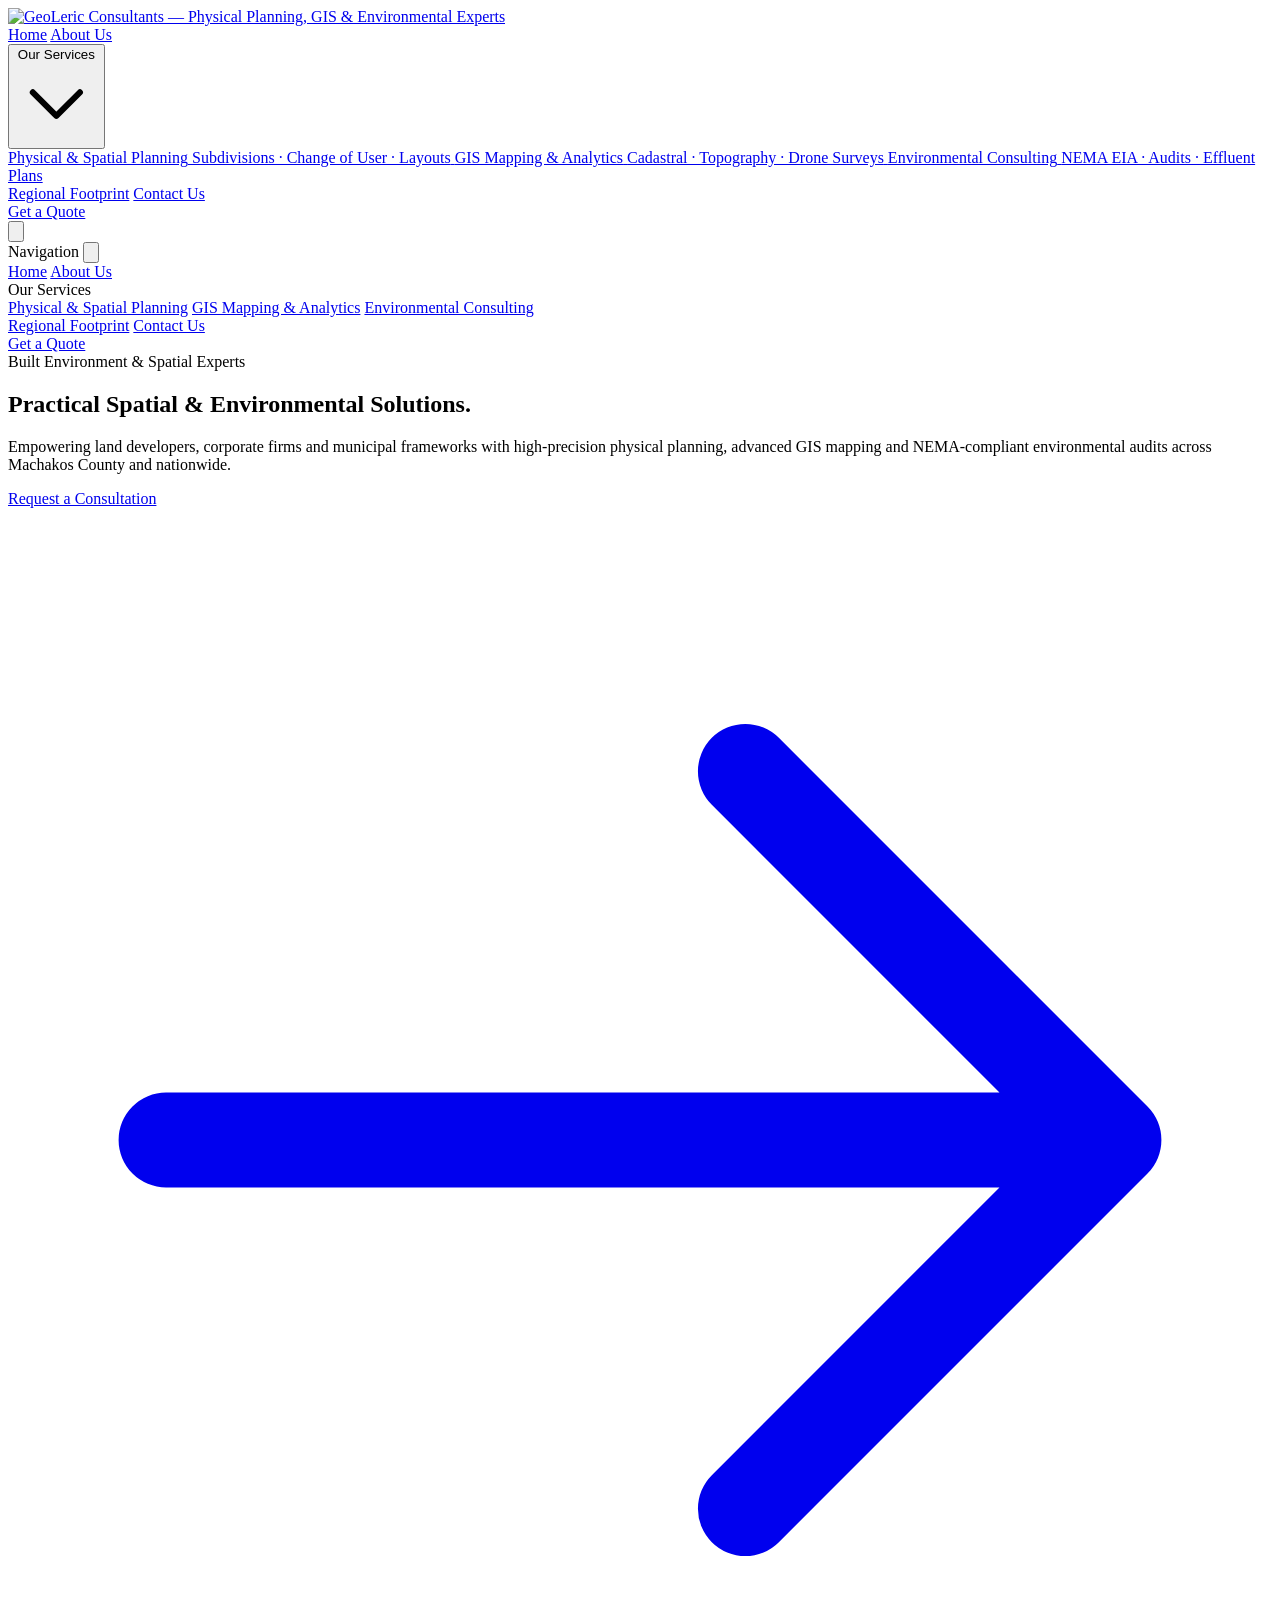
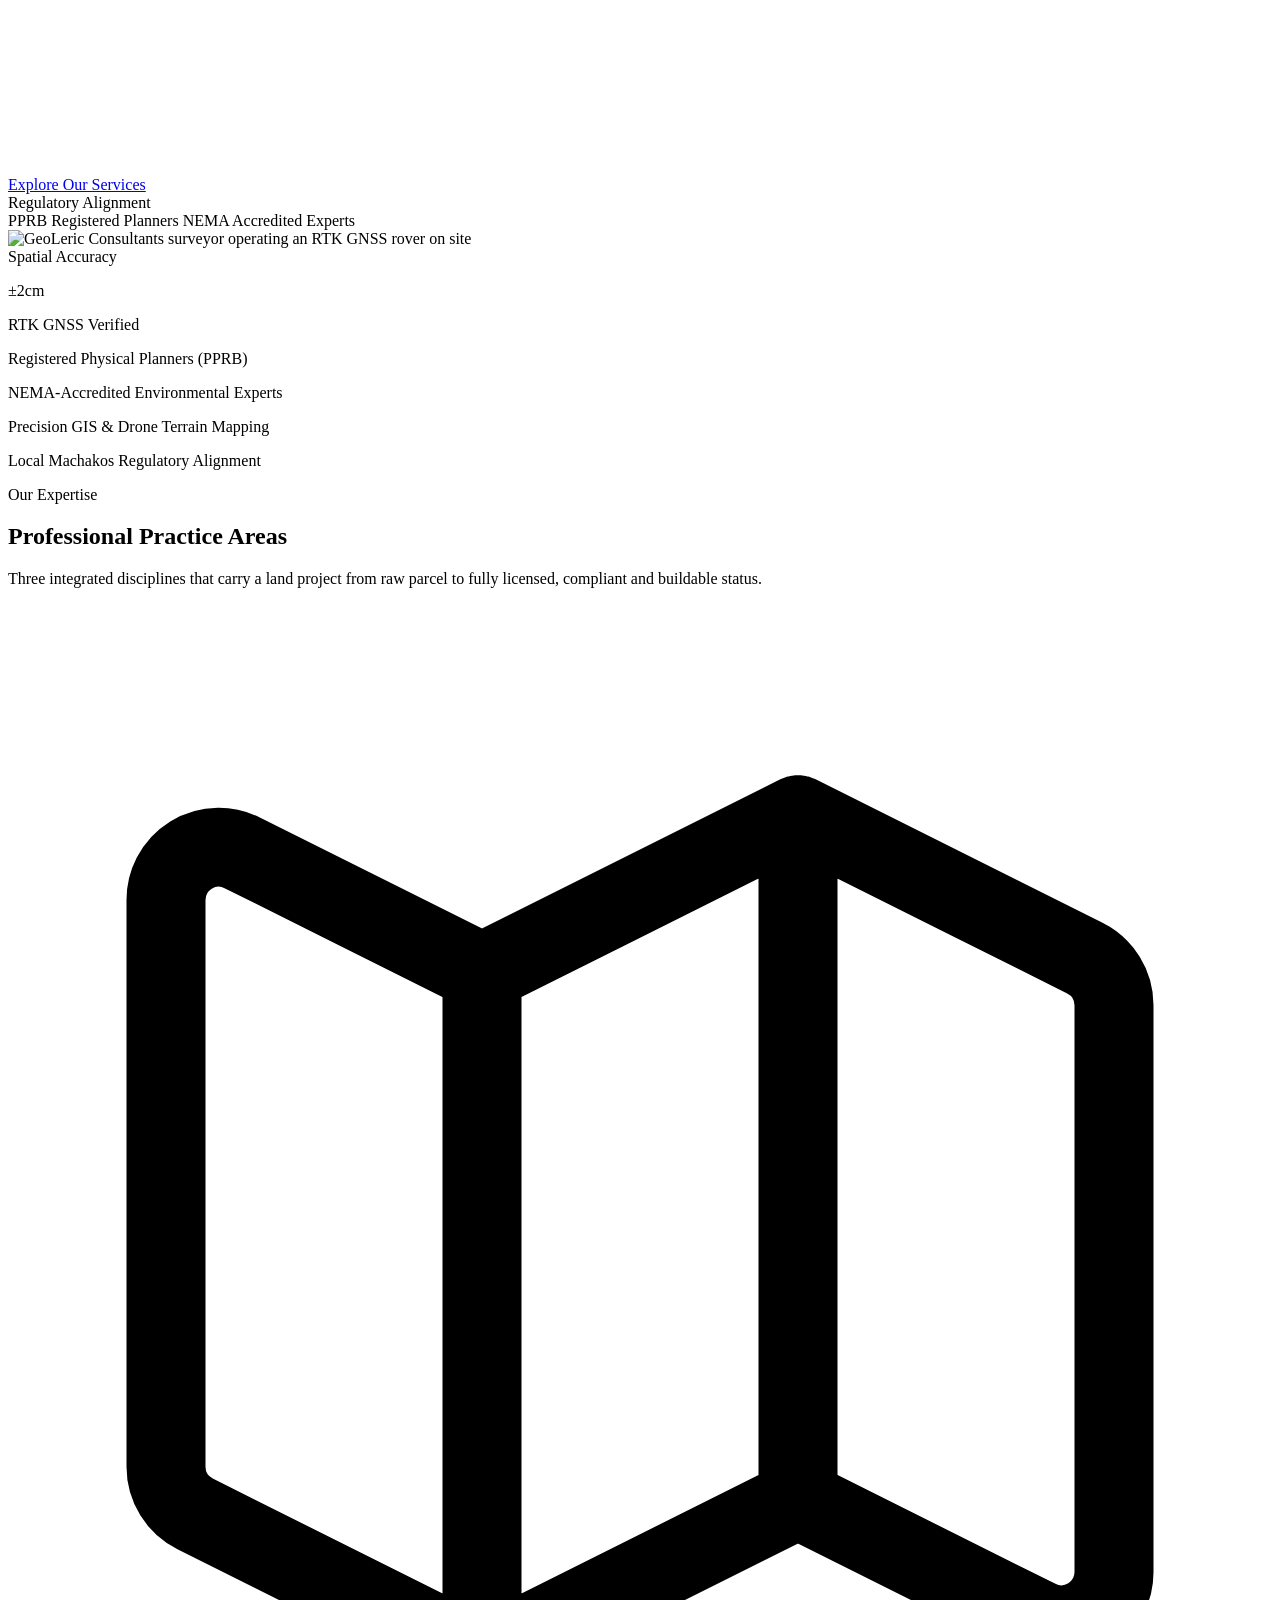
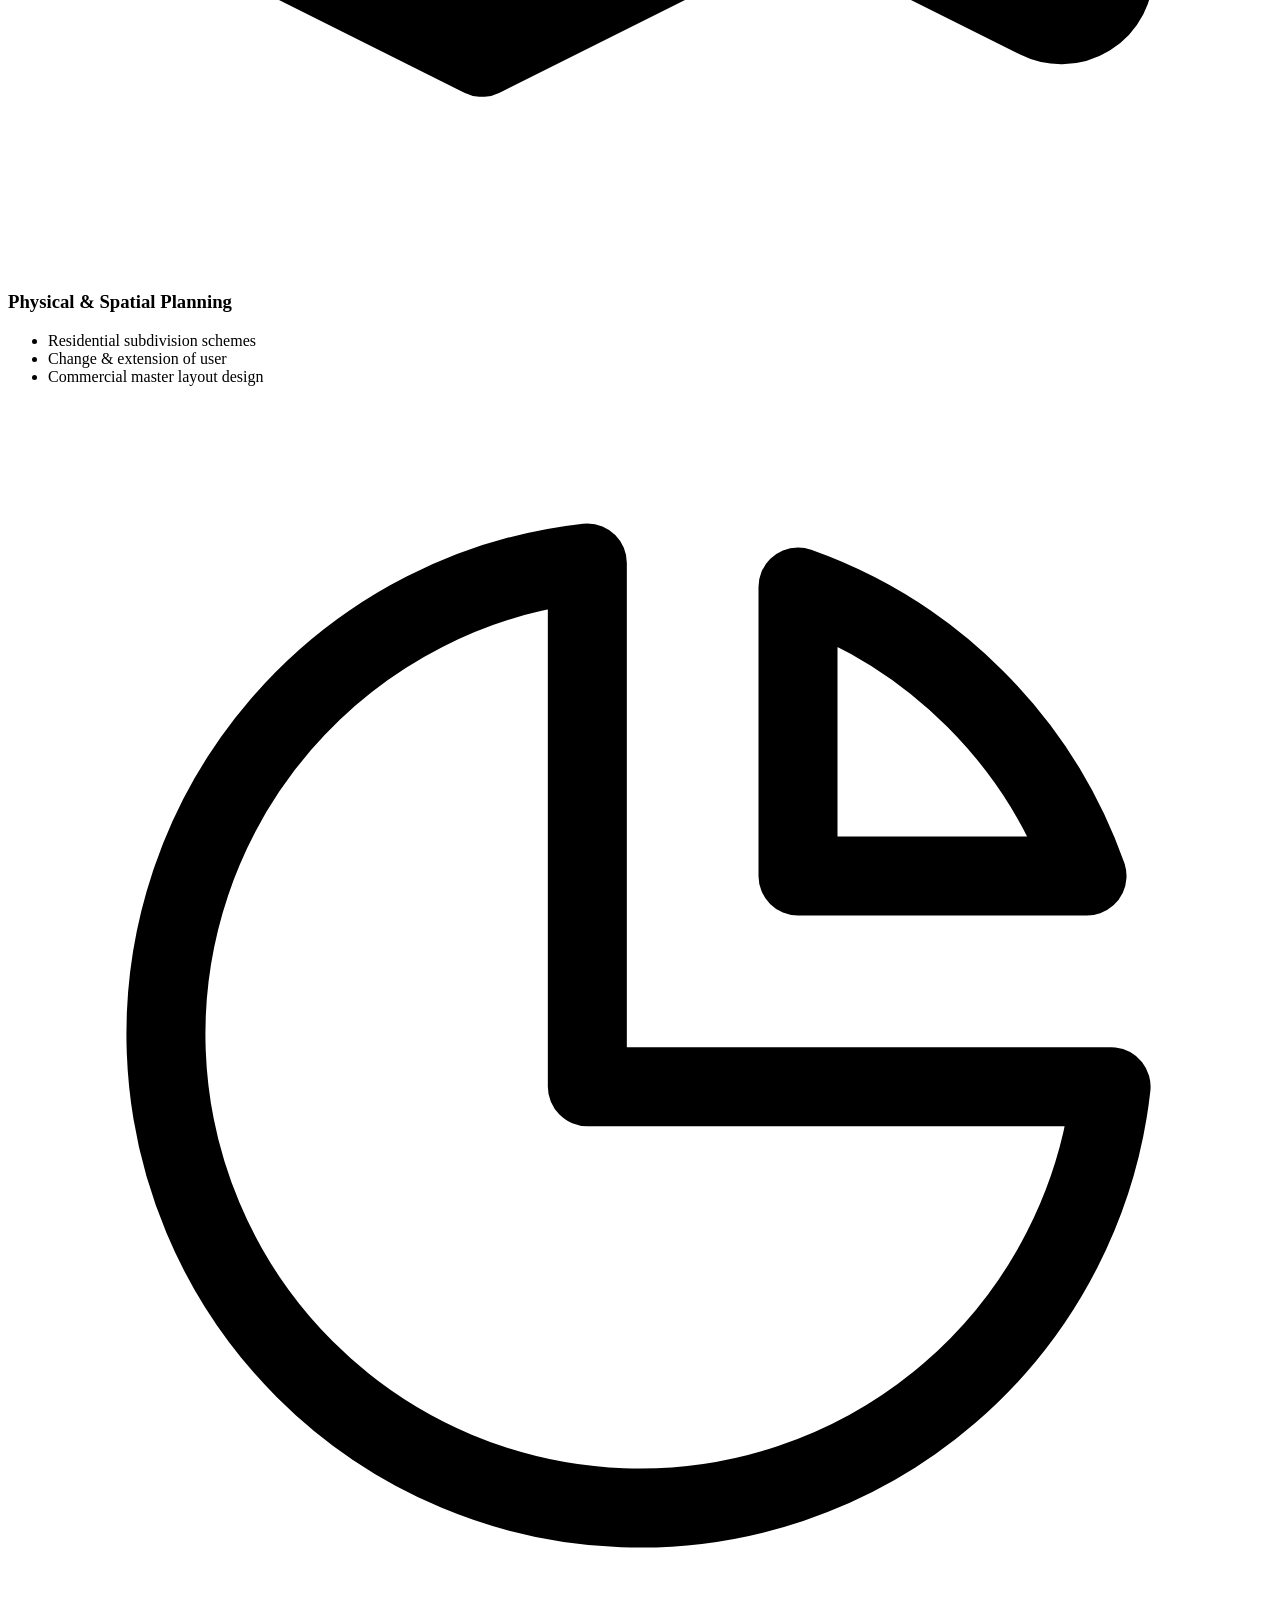
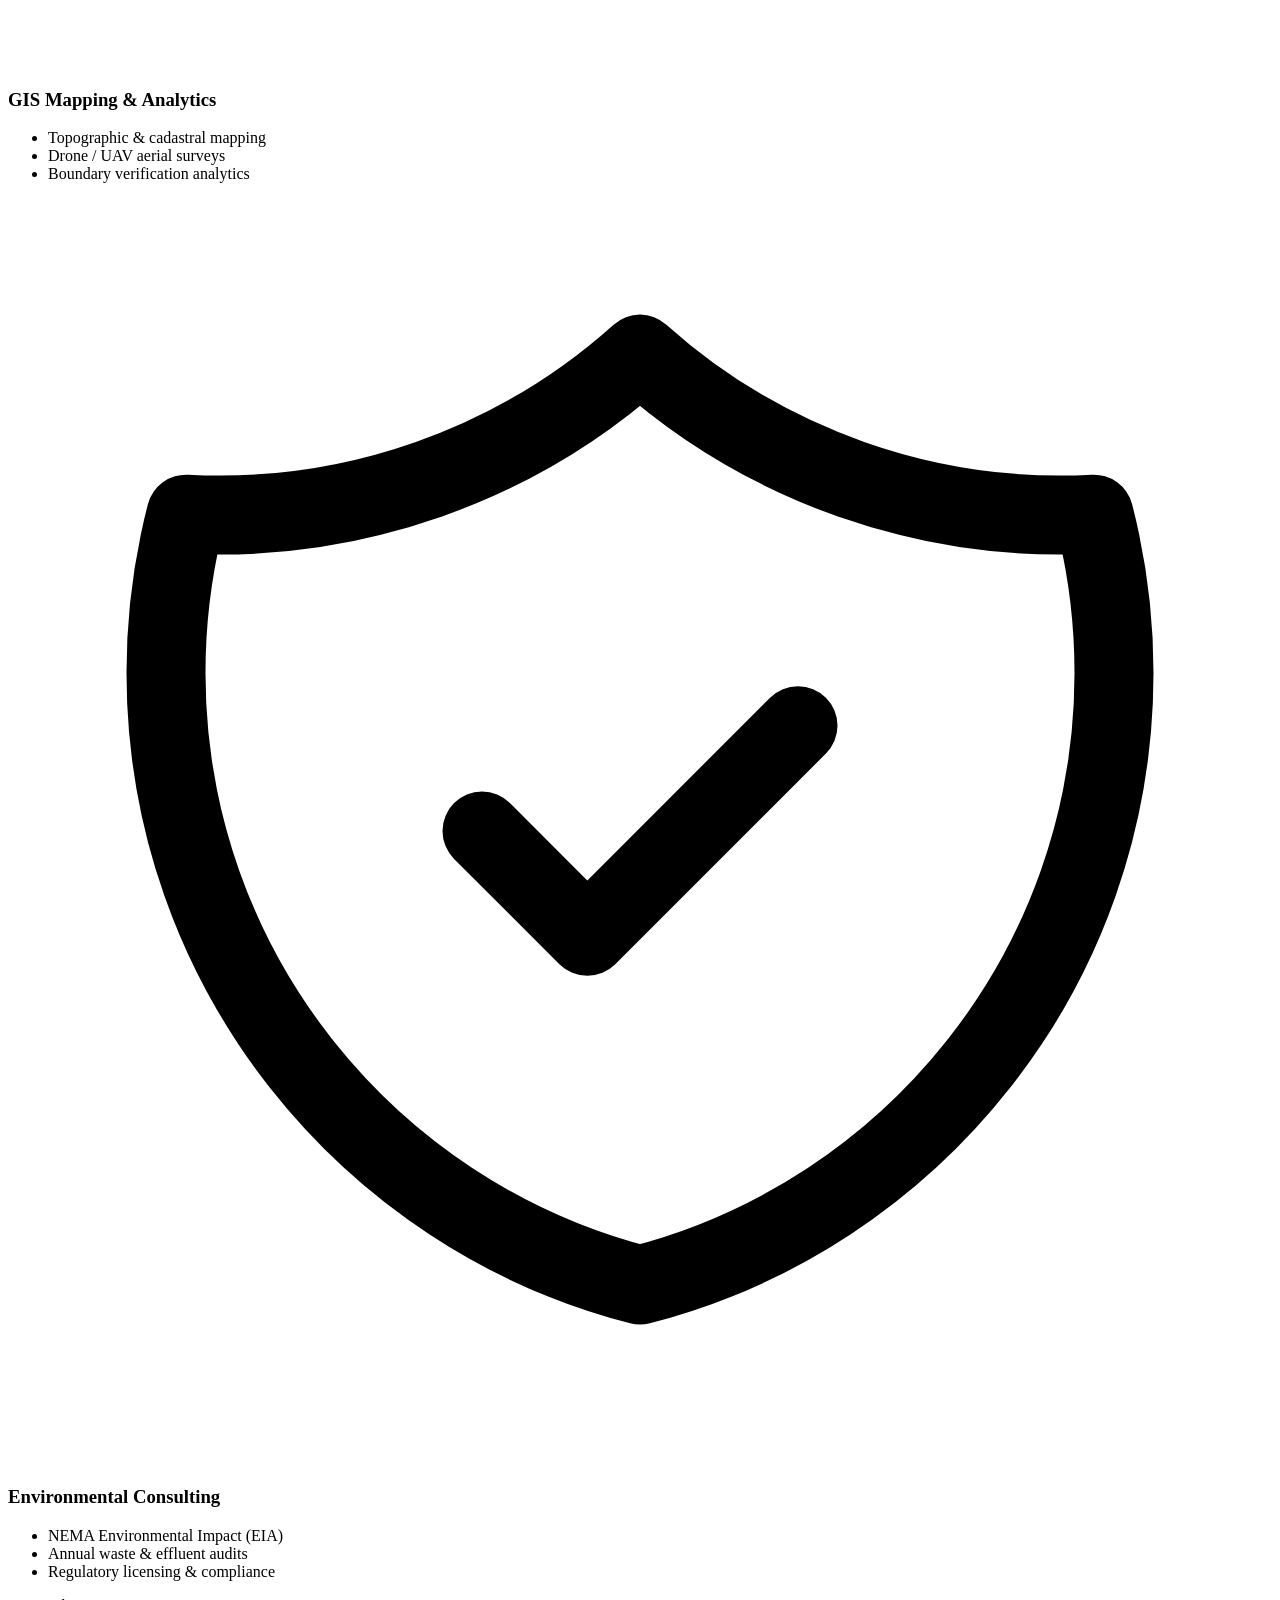
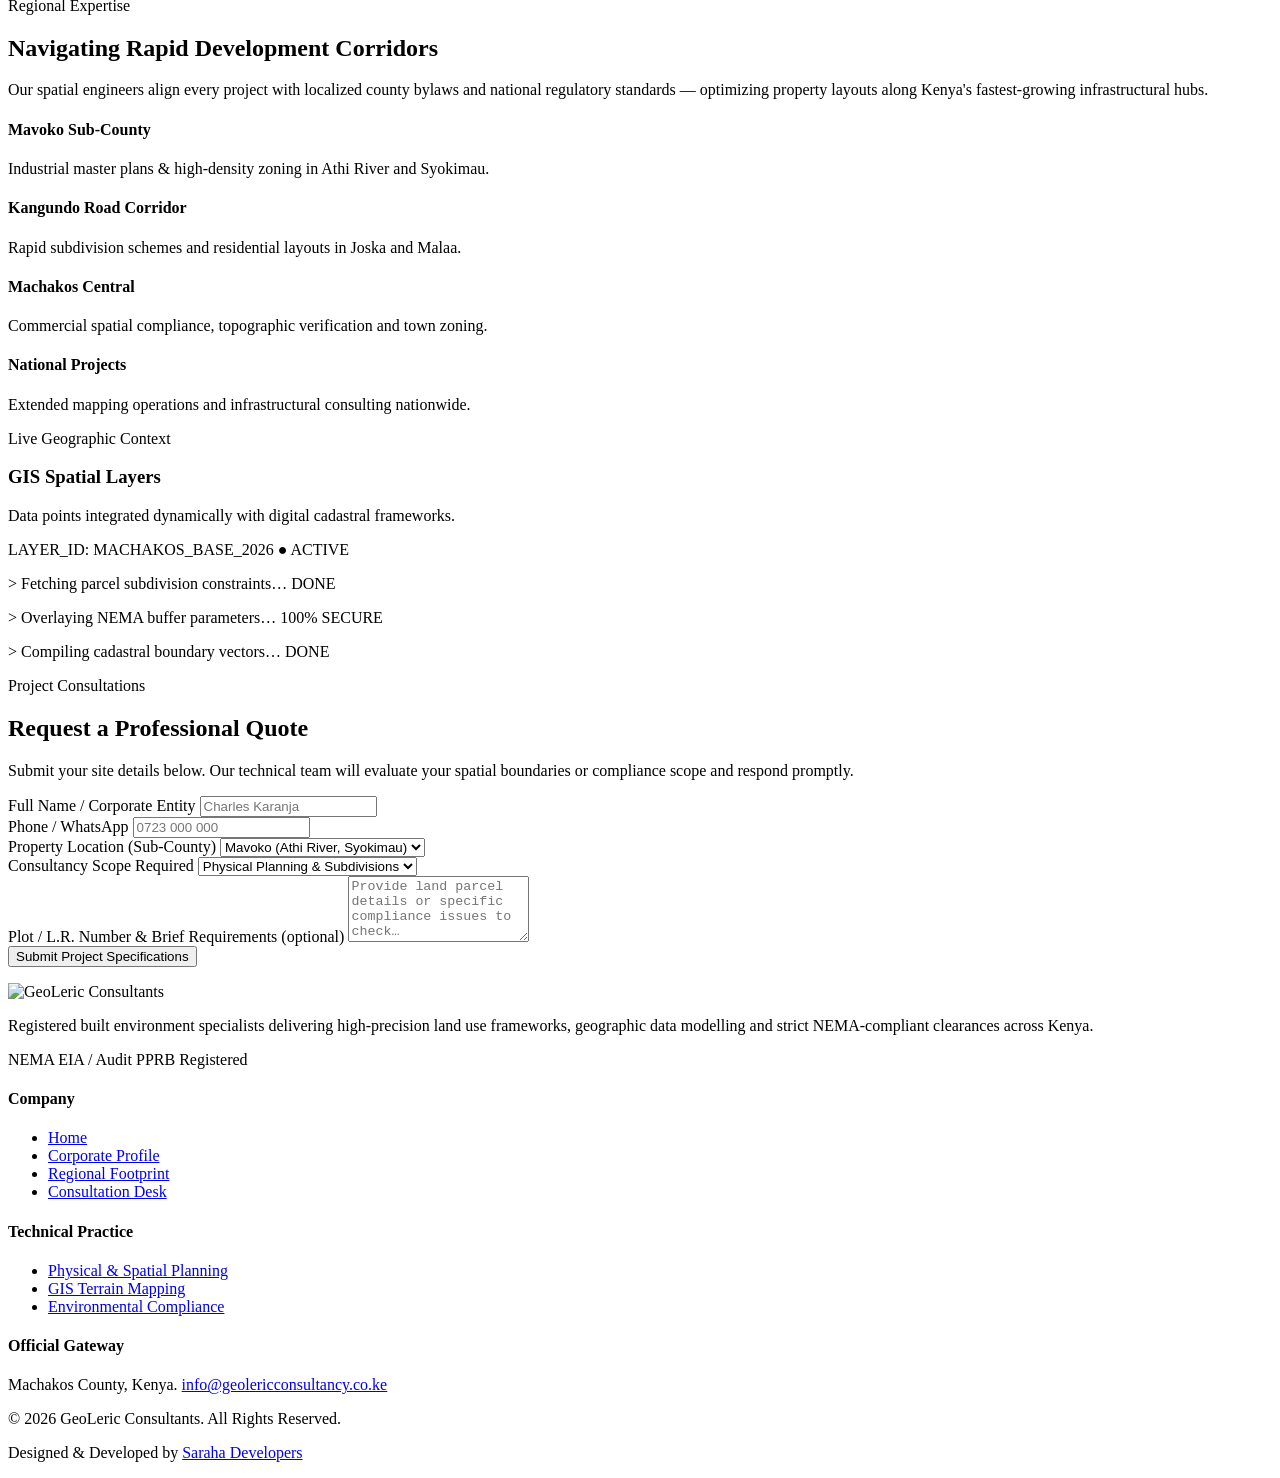
==== index.html @ 223d9e34 "Initial commit — GeoLeric Consultants website (home, about, services, contact)" ====
<!DOCTYPE html>
<html lang="en" class="scroll-smooth">
<head>
<meta charset="UTF-8">
<meta name="viewport" content="width=device-width, initial-scale=1.0">
<title>GeoLeric Consultants | Physical Planning, GIS Mapping & Environmental Consulting in Machakos</title>
<meta name="description" content="GeoLeric Consultants delivers precision physical planning, GIS mapping, drone surveys and NEMA-compliant environmental audits across Machakos County — Mavoko, Athi River, Syokimau, Kangundo Road, Joska, Malaa and beyond.">
<meta name="theme-color" content="#2CB2E2">

<!-- ========== FONT: JOST ========== -->
<link rel="preconnect" href="https://fonts.googleapis.com">
<link rel="preconnect" href="https://fonts.gstatic.com" crossorigin>
<link href="https://fonts.googleapis.com/css2?family=Jost:wght@300;400;500&display=swap" rel="stylesheet">

<!-- ========== TAILWIND (Play CDN) ========== -->
<script src="https://cdn.tailwindcss.com"></script>
<script>
  tailwind.config = {
    theme: {
      extend: {
        fontFamily: {
          sans: ['Jost', 'ui-sans-serif', 'system-ui', '-apple-system', 'Segoe UI', 'sans-serif'],
        },
        colors: {
          brand: {
            blue:  '#2CB2E2',
            yellow:'#FBB03B',
            red:   '#E61C24',
            ink:   '#1A1D20',
            coal:  '#212529',
            mist:  '#F8F9FA',
          }
        },
        maxWidth: { prose: '62ch' }
      }
    }
  }
</script>

<!-- ========== PREMIUM TYPE SYSTEM ========== -->
<style type="text/tailwindcss">
  @layer base {
    :root {
      --fs-h1: 36px;
      --fs-h2: 28px;
      --fs-h3: 24px;
      --fs-h4: 22px;
      --lh-tight: 1.15;
      --lh-snug: 1.28;
      --lh-body: 1.75;
    }

    html {
      font-family: 'Jost', ui-sans-serif, system-ui, sans-serif;
      -webkit-font-smoothing: antialiased;
      -moz-osx-font-smoothing: grayscale;
      text-rendering: optimizeLegibility;
      font-kerning: normal;
      scroll-padding-top: 6rem;   /* sticky navbar offset for anchors */
    }

    body {
      font-weight: 300;
      font-size: 16px;
      line-height: var(--lh-body);
      color: #212529;
      background: #FFFFFF;
    }

    /* ---- HEADINGS: weight capped at 500 ---- */
    h1, .h1 {
      font-size: var(--fs-h1);
      font-weight: 500;
      line-height: var(--lh-tight);
      letter-spacing: -0.022em;
      color: #1A1D20;
    }
    h2, .h2 {
      font-size: var(--fs-h2);
      font-weight: 500;
      line-height: 1.22;
      letter-spacing: -0.018em;
      color: #1A1D20;
    }
    h3, .h3 {
      font-size: var(--fs-h3);
      font-weight: 500;
      line-height: var(--lh-snug);
      letter-spacing: -0.012em;
      color: #1A1D20;
    }
    h4, h5, h6, .h4 {
      font-size: var(--fs-h4);
      font-weight: 500;
      line-height: 1.35;
      letter-spacing: -0.008em;
      color: #1A1D20;
    }

    /* ---- PARAGRAPHS: light 300 ---- */
    p, li, .body-text {
      font-weight: 300;
      line-height: var(--lh-body);
      letter-spacing: 0.004em;
    }

    /* Optical compensation: Jost 300 runs thin at small sizes */
    p.small, .text-xs, .text-\[11px\] {
      letter-spacing: 0.015em;
    }

    ::selection { background: #2CB2E2; color: #FFFFFF; }
  }

  @layer components {
    /* Small uppercase section labels */
    .eyebrow {
      font-size: 11px;
      font-weight: 500;
      letter-spacing: 0.22em;
      text-transform: uppercase;
      line-height: 1;
    }

    /* Navigation link with premium underline reveal */
    .nav-link {
      position: relative;
      font-weight: 500;
      font-size: 14px;
      letter-spacing: 0.03em;
      color: #212529;
      transition: color .3s cubic-bezier(.4,0,.2,1);
    }
    .nav-link::after {
      content: '';
      position: absolute;
      left: 0; bottom: -7px;
      width: 100%; height: 1.5px;
      background: #2CB2E2;
      transform: scaleX(0);
      transform-origin: left center;
      transition: transform .38s cubic-bezier(.4,0,.2,1);
    }
    .nav-link:hover { color: #2CB2E2; }
    .nav-link:hover::after { transform: scaleX(1); }

    /* Buttons — weight 500, restrained tracking */
    .btn {
      display: inline-flex;
      align-items: center;
      justify-content: center;
      gap: .55rem;
      font-weight: 500;
      font-size: 14px;
      letter-spacing: 0.045em;
      padding: 14px 30px;
      border-radius: 10px;
      transition: all .35s cubic-bezier(.4,0,.2,1);
      will-change: transform;
    }
    .btn-primary {
      background: #E61C24;
      color: #FFFFFF;
      box-shadow: 0 8px 22px -10px rgba(230,28,36,.65);
    }
    .btn-primary:hover {
      background: #c8171e;
      transform: translateY(-2px);
      box-shadow: 0 16px 30px -12px rgba(230,28,36,.7);
    }
    .btn-accent {
      background: #FBB03B;
      color: #1A1D20;
      box-shadow: 0 8px 22px -10px rgba(251,176,59,.7);
    }
    .btn-accent:hover {
      background: #E61C24;
      color: #FFFFFF;
      transform: translateY(-2px);
      box-shadow: 0 16px 30px -12px rgba(230,28,36,.6);
    }
    .btn-ghost {
      background: #FFFFFF;
      color: #1A1D20;
      border: 1px solid rgba(33,37,41,.12);
    }
    .btn-ghost:hover {
      border-color: #2CB2E2;
      color: #2CB2E2;
      transform: translateY(-2px);
    }

    /* Hairline rule */
    .hairline { height: 1px; background: rgba(33,37,41,.08); }

    /* Dot-grid spatial texture */
    .dot-grid {
      background-image: radial-gradient(rgba(44,178,226,.22) 1px, transparent 1px);
      background-size: 24px 24px;
    }
  }
</style>
</head>

<body class="bg-white antialiased">

<!-- ============================================================
     NAVBAR
============================================================ -->
<header class="sticky top-0 z-50 w-full bg-white/90 backdrop-blur-xl border-b border-black/5">
  <div class="max-w-7xl mx-auto px-5 sm:px-8">
    <div class="flex items-center justify-between h-20">

      <!-- Brand -->
      <a href="/" class="flex items-center gap-3 shrink-0">
        <img src="/assets/geoleric-logo.png"
             alt="GeoLeric Consultants — Physical Planning, GIS & Environmental Experts"
             width="180" height="48" class="h-11 w-auto object-contain">
      </a>

      <!-- Desktop Nav -->
      <nav class="hidden lg:flex items-center gap-9">
        <a href="/" class="nav-link">Home</a>
        <a href="#about" class="nav-link">About Us</a>

        <div class="relative group">
          <button class="nav-link flex items-center gap-1.5 focus:outline-none">
            Our Services
            <svg class="w-3.5 h-3.5 transition-transform duration-300 group-hover:rotate-180"
                 fill="none" stroke="currentColor" stroke-width="1.8" viewBox="0 0 24 24">
              <path stroke-linecap="round" stroke-linejoin="round" d="M19 9l-7 7-7-7"/>
            </svg>
          </button>

          <div class="absolute left-0 top-full pt-5 opacity-0 invisible translate-y-1
                      group-hover:opacity-100 group-hover:visible group-hover:translate-y-0
                      transition-all duration-300 ease-out z-50">
            <div class="w-72 bg-white rounded-2xl border border-black/5 shadow-[0_24px_60px_-24px_rgba(26,29,32,.35)] p-2">
              <a href="#planning" class="block px-4 py-3.5 rounded-xl hover:bg-brand-mist transition-colors">
                <span class="block text-[14px] font-medium text-brand-coal">Physical & Spatial Planning</span>
                <span class="block text-[12px] font-light text-gray-400 mt-0.5">Subdivisions · Change of User · Layouts</span>
              </a>
              <a href="#gis" class="block px-4 py-3.5 rounded-xl hover:bg-brand-mist transition-colors">
                <span class="block text-[14px] font-medium text-brand-coal">GIS Mapping & Analytics</span>
                <span class="block text-[12px] font-light text-gray-400 mt-0.5">Cadastral · Topography · Drone Surveys</span>
              </a>
              <a href="#environmental" class="block px-4 py-3.5 rounded-xl hover:bg-brand-mist transition-colors">
                <span class="block text-[14px] font-medium text-brand-coal">Environmental Consulting</span>
                <span class="block text-[12px] font-light text-gray-400 mt-0.5">NEMA EIA · Audits · Effluent Plans</span>
              </a>
            </div>
          </div>
        </div>

        <a href="#footprint" class="nav-link">Regional Footprint</a>
        <a href="#contact" class="nav-link">Contact Us</a>
      </nav>

      <!-- Desktop CTA -->
      <div class="hidden lg:block">
        <a href="#contact" class="btn btn-accent">Get a Quote</a>
      </div>

      <!-- Mobile trigger -->
      <button id="mobile-menu-btn" aria-label="Open navigation menu"
              class="lg:hidden p-2.5 -mr-2 text-brand-coal hover:text-brand-blue transition-colors">
        <svg class="w-6 h-6" fill="none" stroke="currentColor" stroke-width="1.6" viewBox="0 0 24 24">
          <path stroke-linecap="round" d="M4 7h16M4 12h16M4 17h16"/>
        </svg>
      </button>

    </div>
  </div>
</header>


<!-- ============================================================
     MOBILE DRAWER
============================================================ -->
<div id="mobile-drawer" class="fixed inset-0 z-[60] pointer-events-none">
  <div id="drawer-overlay" class="absolute inset-0 bg-brand-ink/50 backdrop-blur-sm opacity-0 transition-opacity duration-400"></div>

  <aside id="drawer-content"
         class="absolute right-0 top-0 bottom-0 w-[86%] max-w-sm bg-brand-ink
                translate-x-full transition-transform duration-400 ease-[cubic-bezier(.4,0,.2,1)]
                flex flex-col justify-between p-7 shadow-2xl">

    <div>
      <div class="flex items-center justify-between pb-6 border-b border-white/10">
        <span class="eyebrow text-brand-blue">Navigation</span>
        <button id="close-drawer-btn" aria-label="Close navigation menu"
                class="text-gray-400 hover:text-white p-1 transition-colors">
          <svg class="w-6 h-6" fill="none" stroke="currentColor" stroke-width="1.6" viewBox="0 0 24 24">
            <path stroke-linecap="round" d="M6 18L18 6M6 6l12 12"/>
          </svg>
        </button>
      </div>

      <nav class="flex flex-col mt-8 gap-1">
        <a href="/" class="drawer-link">Home</a>
        <a href="#about" class="drawer-link">About Us</a>

        <div class="mt-5 mb-2">
          <span class="eyebrow text-gray-500">Our Services</span>
        </div>
        <a href="#planning" class="drawer-sub">Physical & Spatial Planning</a>
        <a href="#gis" class="drawer-sub">GIS Mapping & Analytics</a>
        <a href="#environmental" class="drawer-sub">Environmental Consulting</a>

        <div class="hairline my-5 bg-white/10"></div>
        <a href="#footprint" class="drawer-link">Regional Footprint</a>
        <a href="#contact" class="drawer-link">Contact Us</a>
      </nav>
    </div>

    <a href="#contact" class="btn btn-accent w-full">Get a Quote</a>
  </aside>
</div>


<!-- ============================================================
     HERO
============================================================ -->
<section id="home" class="relative overflow-hidden bg-gradient-to-br from-white via-brand-mist to-brand-blue/[0.07]">
  <div class="absolute inset-0 dot-grid opacity-[0.35] pointer-events-none"></div>

  <div class="relative max-w-7xl mx-auto px-5 sm:px-8 py-24 lg:py-32">
    <div class="grid grid-cols-1 lg:grid-cols-12 gap-16 items-center">

      <!-- Left -->
      <div class="lg:col-span-7">
        <span class="eyebrow inline-flex items-center gap-2 text-brand-blue">
          <span class="w-6 h-px bg-brand-blue"></span>
          Built Environment &amp; Spatial Experts
        </span>

        <h1 class="mt-7 max-w-[16ch]">
          Practical Spatial &amp;
          <span class="text-brand-blue">Environmental</span> Solutions.
        </h1>

        <p class="mt-7 max-w-prose text-[17px] text-gray-500">
          Empowering land developers, corporate firms and municipal frameworks with
          high-precision physical planning, advanced GIS mapping and NEMA-compliant
          environmental audits across Machakos County and nationwide.
        </p>

        <div class="mt-10 flex flex-col sm:flex-row gap-4">
          <a href="#contact" class="btn btn-primary">
            Request a Consultation
            <svg class="w-4 h-4 transition-transform duration-300 group-hover:translate-x-1"
                 fill="none" stroke="currentColor" stroke-width="1.8" viewBox="0 0 24 24">
              <path stroke-linecap="round" stroke-linejoin="round" d="M14 5l7 7-7 7M21 12H3"/>
            </svg>
          </a>
          <a href="#services" class="btn btn-ghost">Explore Our Services</a>
        </div>

        <!-- Accreditation strip -->
        <div class="mt-12 pt-7 border-t border-black/[0.07] max-w-lg">
          <span class="eyebrow text-gray-400">Regulatory Alignment</span>
          <div class="mt-4 flex flex-wrap items-center gap-x-8 gap-y-3 text-[13px] font-normal text-gray-500">
            <span class="flex items-center gap-2">
              <span class="w-1.5 h-1.5 rounded-full bg-brand-blue"></span> PPRB Registered Planners
            </span>
            <span class="flex items-center gap-2">
              <span class="w-1.5 h-1.5 rounded-full bg-brand-yellow"></span> NEMA Accredited Experts
            </span>
          </div>
        </div>
      </div>

      <!-- Right: visual -->
      <div class="lg:col-span-5 hidden lg:block">
        <div class="relative">
          <div class="absolute -top-6 -left-6 w-64 h-64 rounded-full bg-brand-yellow/20 blur-3xl"></div>
          <div class="absolute -bottom-6 -right-6 w-64 h-64 rounded-full bg-brand-blue/20 blur-3xl"></div>

          <div class="relative rounded-[20px] overflow-hidden border-[6px] border-white shadow-[0_40px_80px_-40px_rgba(26,29,32,.5)] aspect-[4/5] bg-brand-mist">
            <img src="/assets/surveyor-field.jpg"
                 alt="GeoLeric Consultants surveyor operating an RTK GNSS rover on site"
                 width="640" height="800"
                 class="w-full h-full object-cover">
          </div>

          <!-- Floating data chip -->
          <div class="absolute -left-8 bottom-10 bg-white/95 backdrop-blur rounded-2xl border border-black/5 shadow-xl px-5 py-4">
            <span class="eyebrow text-gray-400">Spatial Accuracy</span>
            <p class="mt-1.5 text-[22px] font-medium text-brand-ink leading-none">±2cm</p>
            <p class="text-[11px] font-light text-gray-400 mt-1">RTK GNSS Verified</p>
          </div>
        </div>
      </div>

    </div>
  </div>
</section>


<!-- ============================================================
     TRUST BAR
============================================================ -->
<section class="bg-brand-blue">
  <div class="max-w-7xl mx-auto px-5 sm:px-8 py-8">
    <div class="grid grid-cols-1 sm:grid-cols-2 lg:grid-cols-4 gap-6 lg:gap-8 text-white">
      <div class="flex items-start gap-3">
        <span class="mt-1.5 w-1.5 h-1.5 rounded-full bg-white/70 shrink-0"></span>
        <p class="text-[14px] font-light text-white/95">Registered Physical Planners (PPRB)</p>
      </div>
      <div class="flex items-start gap-3">
        <span class="mt-1.5 w-1.5 h-1.5 rounded-full bg-white/70 shrink-0"></span>
        <p class="text-[14px] font-light text-white/95">NEMA-Accredited Environmental Experts</p>
      </div>
      <div class="flex items-start gap-3">
        <span class="mt-1.5 w-1.5 h-1.5 rounded-full bg-white/70 shrink-0"></span>
        <p class="text-[14px] font-light text-white/95">Precision GIS &amp; Drone Terrain Mapping</p>
      </div>
      <div class="flex items-start gap-3">
        <span class="mt-1.5 w-1.5 h-1.5 rounded-full bg-white/70 shrink-0"></span>
        <p class="text-[14px] font-light text-white/95">Local Machakos Regulatory Alignment</p>
      </div>
    </div>
  </div>
</section>


<!-- ============================================================
     SERVICES
============================================================ -->
<section id="services" class="py-24 lg:py-32 bg-brand-mist">
  <div class="max-w-7xl mx-auto px-5 sm:px-8">

    <div class="max-w-2xl">
      <span class="eyebrow text-brand-blue">Our Expertise</span>
      <h2 class="mt-5">Professional Practice Areas</h2>
      <p class="mt-5 text-[16px] text-gray-500">
        Three integrated disciplines that carry a land project from raw parcel to
        fully licensed, compliant and buildable status.
      </p>
    </div>

    <div class="mt-16 grid grid-cols-1 md:grid-cols-3 gap-7">

      <!-- Card 1 -->
      <article id="planning" class="group bg-white rounded-2xl p-9 border border-black/[0.06] hover:border-brand-blue/40 hover:shadow-[0_32px_64px_-32px_rgba(44,178,226,.45)] hover:-translate-y-1.5 transition-all duration-500 ease-out">
        <div class="w-12 h-12 rounded-xl bg-brand-blue/10 text-brand-blue flex items-center justify-center group-hover:bg-brand-blue group-hover:text-white transition-colors duration-500">
          <svg class="w-6 h-6" fill="none" stroke="currentColor" stroke-width="1.5" viewBox="0 0 24 24">
            <path stroke-linecap="round" stroke-linejoin="round" d="M9 20l-5.447-2.724A1 1 0 013 16.382V5.618a1 1 0 011.447-.894L9 7m0 13l6-3m-6 3V7m6 10l4.553 2.276A1 1 0 0021 18.382V7.618a1 1 0 00-.553-.894L15 4m0 13V4m0 0L9 7"/>
          </svg>
        </div>
        <h3 class="mt-7">Physical &amp; Spatial Planning</h3>
        <ul class="mt-6 space-y-3 text-[14px] text-gray-500">
          <li class="flex gap-3"><span class="mt-2 w-1 h-1 rounded-full bg-brand-yellow shrink-0"></span> Residential subdivision schemes</li>
          <li class="flex gap-3"><span class="mt-2 w-1 h-1 rounded-full bg-brand-yellow shrink-0"></span> Change &amp; extension of user</li>
          <li class="flex gap-3"><span class="mt-2 w-1 h-1 rounded-full bg-brand-yellow shrink-0"></span> Commercial master layout design</li>
        </ul>
      </article>

      <!-- Card 2 -->
      <article id="gis" class="group bg-white rounded-2xl p-9 border border-black/[0.06] hover:border-brand-blue/40 hover:shadow-[0_32px_64px_-32px_rgba(44,178,226,.45)] hover:-translate-y-1.5 transition-all duration-500 ease-out">
        <div class="w-12 h-12 rounded-xl bg-brand-blue/10 text-brand-blue flex items-center justify-center group-hover:bg-brand-blue group-hover:text-white transition-colors duration-500">
          <svg class="w-6 h-6" fill="none" stroke="currentColor" stroke-width="1.5" viewBox="0 0 24 24">
            <path stroke-linecap="round" stroke-linejoin="round" d="M11 3.055A9.001 9.001 0 1020.945 13H11V3.055z"/>
            <path stroke-linecap="round" stroke-linejoin="round" d="M20.488 9H15V3.512A9.025 9.025 0 0120.488 9z"/>
          </svg>
        </div>
        <h3 class="mt-7">GIS Mapping &amp; Analytics</h3>
        <ul class="mt-6 space-y-3 text-[14px] text-gray-500">
          <li class="flex gap-3"><span class="mt-2 w-1 h-1 rounded-full bg-brand-blue shrink-0"></span> Topographic &amp; cadastral mapping</li>
          <li class="flex gap-3"><span class="mt-2 w-1 h-1 rounded-full bg-brand-blue shrink-0"></span> Drone / UAV aerial surveys</li>
          <li class="flex gap-3"><span class="mt-2 w-1 h-1 rounded-full bg-brand-blue shrink-0"></span> Boundary verification analytics</li>
        </ul>
      </article>

      <!-- Card 3 -->
      <article id="environmental" class="group bg-white rounded-2xl p-9 border border-black/[0.06] hover:border-brand-blue/40 hover:shadow-[0_32px_64px_-32px_rgba(44,178,226,.45)] hover:-translate-y-1.5 transition-all duration-500 ease-out">
        <div class="w-12 h-12 rounded-xl bg-brand-blue/10 text-brand-blue flex items-center justify-center group-hover:bg-brand-blue group-hover:text-white transition-colors duration-500">
          <svg class="w-6 h-6" fill="none" stroke="currentColor" stroke-width="1.5" viewBox="0 0 24 24">
            <path stroke-linecap="round" stroke-linejoin="round" d="M9 12l2 2 4-4m5.618-4.016A11.955 11.955 0 0112 2.944a11.955 11.955 0 01-8.618 3.04A12.02 12.02 0 003 9c0 5.591 3.824 10.29 9 11.622 5.176-1.332 9-6.03 9-11.622 0-1.042-.133-2.052-.382-3.016z"/>
          </svg>
        </div>
        <h3 class="mt-7">Environmental Consulting</h3>
        <ul class="mt-6 space-y-3 text-[14px] text-gray-500">
          <li class="flex gap-3"><span class="mt-2 w-1 h-1 rounded-full bg-brand-red shrink-0"></span> NEMA Environmental Impact (EIA)</li>
          <li class="flex gap-3"><span class="mt-2 w-1 h-1 rounded-full bg-brand-red shrink-0"></span> Annual waste &amp; effluent audits</li>
          <li class="flex gap-3"><span class="mt-2 w-1 h-1 rounded-full bg-brand-red shrink-0"></span> Regulatory licensing &amp; compliance</li>
        </ul>
      </article>

    </div>
  </div>
</section>


<!-- ============================================================
     REGIONAL FOOTPRINT
============================================================ -->
<section id="footprint" class="py-24 lg:py-32 bg-white border-b border-black/[0.06]">
  <div class="max-w-7xl mx-auto px-5 sm:px-8">
    <div class="grid grid-cols-1 lg:grid-cols-12 gap-16 items-center">

      <div class="lg:col-span-6">
        <span class="eyebrow text-brand-red">Regional Expertise</span>
        <h2 class="mt-5 max-w-[18ch]">Navigating Rapid Development Corridors</h2>
        <p class="mt-6 max-w-prose text-[16px] text-gray-500">
          Our spatial engineers align every project with localized county bylaws and
          national regulatory standards — optimizing property layouts along Kenya's
          fastest-growing infrastructural hubs.
        </p>

        <div class="mt-11 grid grid-cols-1 sm:grid-cols-2 gap-4">
          <div class="p-6 rounded-xl bg-brand-mist border-l-2 border-brand-blue">
            <h4>Mavoko Sub-County</h4>
            <p class="mt-2 text-[13px] text-gray-500">Industrial master plans &amp; high-density zoning in Athi River and Syokimau.</p>
          </div>
          <div class="p-6 rounded-xl bg-brand-mist border-l-2 border-brand-yellow">
            <h4>Kangundo Road Corridor</h4>
            <p class="mt-2 text-[13px] text-gray-500">Rapid subdivision schemes and residential layouts in Joska and Malaa.</p>
          </div>
          <div class="p-6 rounded-xl bg-brand-mist border-l-2 border-brand-red">
            <h4>Machakos Central</h4>
            <p class="mt-2 text-[13px] text-gray-500">Commercial spatial compliance, topographic verification and town zoning.</p>
          </div>
          <div class="p-6 rounded-xl bg-brand-mist border-l-2 border-gray-300">
            <h4>National Projects</h4>
            <p class="mt-2 text-[13px] text-gray-500">Extended mapping operations and infrastructural consulting nationwide.</p>
          </div>
        </div>
      </div>

      <!-- Spatial console -->
      <div class="lg:col-span-6">
        <div class="relative rounded-3xl bg-gradient-to-br from-brand-ink to-[#0F1214] p-9 text-white overflow-hidden shadow-[0_40px_80px_-40px_rgba(26,29,32,.7)]">
          <div class="absolute inset-0 dot-grid opacity-[0.12] pointer-events-none"></div>

          <div class="relative">
            <span class="eyebrow text-brand-blue">Live Geographic Context</span>
            <h3 class="mt-3 text-white">GIS Spatial Layers</h3>
            <p class="mt-2 text-[13px] font-light text-gray-400 max-w-xs">
              Data points integrated dynamically with digital cadastral frameworks.
            </p>

            <div class="mt-10 rounded-xl border border-white/10 bg-white/[0.04] backdrop-blur-sm p-5">
              <div class="flex items-center justify-between border-b border-white/10 pb-3 mb-4">
                <span class="text-[11px] font-normal tracking-widest text-gray-400">LAYER_ID: MACHAKOS_BASE_2026</span>
                <span class="text-[11px] font-medium text-brand-yellow">● ACTIVE</span>
              </div>
              <div class="space-y-2 text-[12px] font-light text-brand-blue/90">
                <p>&gt; Fetching parcel subdivision constraints… <span class="text-gray-400">DONE</span></p>
                <p>&gt; Overlaying NEMA buffer parameters… <span class="text-gray-400">100% SECURE</span></p>
                <p>&gt; Compiling cadastral boundary vectors… <span class="text-gray-400">DONE</span></p>
              </div>
            </div>
          </div>
        </div>
      </div>

    </div>
  </div>
</section>


<!-- ============================================================
     CONTACT / LEAD CAPTURE
============================================================ -->
<section id="contact" class="py-24 lg:py-32 bg-brand-ink text-white relative overflow-hidden">
  <div class="absolute -top-32 right-0 w-[520px] h-[520px] rounded-full bg-brand-blue/[0.07] blur-3xl pointer-events-none"></div>

  <div class="relative max-w-4xl mx-auto px-5 sm:px-8">
    <div class="text-center">
      <span class="eyebrow text-brand-yellow">Project Consultations</span>
      <h2 class="mt-5 text-white">Request a Professional Quote</h2>
      <p class="mt-5 max-w-prose mx-auto text-[15px] font-light text-gray-400">
        Submit your site details below. Our technical team will evaluate your spatial
        boundaries or compliance scope and respond promptly.
      </p>
    </div>

    <form id="quote-form" class="mt-14 grid grid-cols-1 sm:grid-cols-2 gap-5" novalidate>

      <div class="flex flex-col">
        <label for="fullname" class="eyebrow text-gray-400 mb-2.5">Full Name / Corporate Entity</label>
        <input id="fullname" name="fullname" type="text" required
               placeholder="Charles Karanja"
               class="w-full px-5 py-3.5 rounded-xl bg-white/[0.05] border border-white/10 text-white text-[15px] font-light
                      placeholder:text-gray-600 focus:outline-none focus:border-brand-blue focus:bg-white/[0.08] transition-all duration-300">
      </div>

      <div class="flex flex-col">
        <label for="phone" class="eyebrow text-gray-400 mb-2.5">Phone / WhatsApp</label>
        <input id="phone" name="phone" type="tel" required
               placeholder="0723 000 000"
               class="w-full px-5 py-3.5 rounded-xl bg-white/[0.05] border border-white/10 text-white text-[15px] font-light
                      placeholder:text-gray-600 focus:outline-none focus:border-brand-blue focus:bg-white/[0.08] transition-all duration-300">
      </div>

      <div class="flex flex-col">
        <label for="area" class="eyebrow text-gray-400 mb-2.5">Property Location (Sub-County)</label>
        <select id="area" name="area"
                class="w-full px-5 py-3.5 rounded-xl bg-white/[0.05] border border-white/10 text-white text-[15px] font-light
                       focus:outline-none focus:border-brand-blue focus:bg-white/[0.08] transition-all duration-300">
          <option class="bg-brand-ink">Mavoko (Athi River, Syokimau)</option>
          <option class="bg-brand-ink">Matungulu (Joska, Malaa)</option>
          <option class="bg-brand-ink">Machakos Central</option>
          <option class="bg-brand-ink">Yatta (Matuu)</option>
          <option class="bg-brand-ink">Outside Machakos County</option>
        </select>
      </div>

      <div class="flex flex-col">
        <label for="service" class="eyebrow text-gray-400 mb-2.5">Consultancy Scope Required</label>
        <select id="service" name="service"
                class="w-full px-5 py-3.5 rounded-xl bg-white/[0.05] border border-white/10 text-white text-[15px] font-light
                       focus:outline-none focus:border-brand-blue focus:bg-white/[0.08] transition-all duration-300">
          <option class="bg-brand-ink">Physical Planning &amp; Subdivisions</option>
          <option class="bg-brand-ink">Change / Extension of User</option>
          <option class="bg-brand-ink">GIS Mapping &amp; Terrain Surveys</option>
          <option class="bg-brand-ink">NEMA Environmental EIA / Audit</option>
        </select>
      </div>

      <div class="sm:col-span-2 flex flex-col">
        <label for="details" class="eyebrow text-gray-400 mb-2.5">Plot / L.R. Number &amp; Brief Requirements <span class="normal-case tracking-normal text-gray-600">(optional)</span></label>
        <textarea id="details" name="details" rows="4"
                  placeholder="Provide land parcel details or specific compliance issues to check…"
                  class="w-full px-5 py-3.5 rounded-xl bg-white/[0.05] border border-white/10 text-white text-[15px] font-light
                         placeholder:text-gray-600 focus:outline-none focus:border-brand-blue focus:bg-white/[0.08]
                         transition-all duration-300 resize-none"></textarea>
      </div>

      <div class="sm:col-span-2 pt-3">
        <button type="submit" class="btn btn-primary w-full py-4 text-[15px]">
          Submit Project Specifications
        </button>
        <p id="form-status" class="mt-4 text-center text-[13px] font-light text-gray-500"></p>
      </div>

    </form>
  </div>
</section>


<!-- ============================================================
     FOOTER
============================================================ -->
<footer class="relative bg-[#15181B] text-gray-400 pt-20 pb-9 overflow-hidden">
  <div class="absolute top-0 left-0 w-full h-[3px] bg-gradient-to-r from-brand-blue via-brand-yellow to-brand-red"></div>

  <div class="max-w-7xl mx-auto px-5 sm:px-8">

    <div class="grid grid-cols-1 md:grid-cols-12 gap-12 pb-14 border-b border-white/[0.07]">

      <div class="md:col-span-4">
        <img src="/assets/geoleric-logo.png"
             alt="GeoLeric Consultants" width="170" height="45"
             class="h-10 w-auto object-contain brightness-0 invert opacity-90">
        <p class="mt-6 max-w-xs text-[13px] font-light leading-relaxed text-gray-500">
          Registered built environment specialists delivering high-precision land use
          frameworks, geographic data modelling and strict NEMA-compliant clearances
          across Kenya.
        </p>
        <div class="mt-7 flex flex-wrap items-center gap-3">
          <span class="text-[10px] font-medium tracking-[0.18em] uppercase border border-white/15 text-gray-500 px-3 py-1.5 rounded-md">NEMA EIA / Audit</span>
          <span class="text-[10px] font-medium tracking-[0.18em] uppercase border border-white/15 text-gray-500 px-3 py-1.5 rounded-md">PPRB Registered</span>
        </div>
      </div>

      <div class="md:col-span-3">
        <h4 class="text-white text-[15px]">Company</h4>
        <ul class="mt-5 space-y-3 text-[13px] font-light">
          <li><a href="/" class="hover:text-brand-blue transition-colors duration-300">Home</a></li>
          <li><a href="#about" class="hover:text-brand-blue transition-colors duration-300">Corporate Profile</a></li>
          <li><a href="#footprint" class="hover:text-brand-blue transition-colors duration-300">Regional Footprint</a></li>
          <li><a href="#contact" class="hover:text-brand-blue transition-colors duration-300">Consultation Desk</a></li>
        </ul>
      </div>

      <div class="md:col-span-3">
        <h4 class="text-white text-[15px]">Technical Practice</h4>
        <ul class="mt-5 space-y-3 text-[13px] font-light">
          <li><a href="#planning" class="hover:text-brand-blue transition-colors duration-300">Physical &amp; Spatial Planning</a></li>
          <li><a href="#gis" class="hover:text-brand-blue transition-colors duration-300">GIS Terrain Mapping</a></li>
          <li><a href="#environmental" class="hover:text-brand-blue transition-colors duration-300">Environmental Compliance</a></li>
        </ul>
      </div>

      <div class="md:col-span-2">
        <h4 class="text-white text-[15px]">Official Gateway</h4>
        <p class="mt-5 text-[13px] font-light leading-relaxed text-gray-500">
          Machakos County, Kenya.
          <a href="mailto:info@geolericconsultancy.co.ke"
             class="block mt-2 text-white font-normal hover:text-brand-blue transition-colors duration-300 break-all">
            info@geolericconsultancy.co.ke
          </a>
        </p>
      </div>

    </div>

    <div class="pt-8 flex flex-col sm:flex-row items-center justify-between gap-5">
      <p class="text-[11px] font-normal tracking-[0.14em] uppercase text-gray-600">
        &copy; <span id="current-year"></span> GeoLeric Consultants. All Rights Reserved.
      </p>

      <p class="text-[11px] font-normal tracking-[0.14em] uppercase text-gray-600 flex items-center gap-1.5">
        Designed &amp; Developed by
        <a href="https://sarahadevelopers.co.ke" target="_blank" rel="noopener noreferrer"
           class="text-gray-300 hover:text-brand-blue font-medium tracking-[0.14em] transition-colors duration-300 underline-offset-4 hover:underline">
          Saraha Developers
        </a>
      </p>
    </div>

  </div>
</footer>


<!-- ============================================================
     SCRIPTS
============================================================ -->
<style type="text/tailwindcss">
  @layer components {
    .drawer-link {
      font-size: 17px;
      font-weight: 400;
      letter-spacing: 0.01em;
      color: #FFFFFF;
      padding: 10px 0;
      transition: color .3s ease;
    }
    .drawer-link:hover { color: #2CB2E2; }

    .drawer-sub {
      font-size: 14px;
      font-weight: 300;
      color: #9CA3AF;
      padding: 8px 0 8px 14px;
      border-left: 1px solid rgba(255,255,255,.10);
      transition: all .3s ease;
    }
    .drawer-sub:hover {
      color: #2CB2E2;
      border-left-color: #2CB2E2;
      padding-left: 18px;
    }
  }
</style>

<script>
document.addEventListener('DOMContentLoaded', () => {

  /* ---------- Dynamic year ---------- */
  const yearEl = document.getElementById('current-year');
  if (yearEl) yearEl.textContent = new Date().getFullYear();

  /* ---------- Mobile drawer ---------- */
  const drawer   = document.getElementById('mobile-drawer');
  const overlay  = document.getElementById('drawer-overlay');
  const content  = document.getElementById('drawer-content');
  const openBtn  = document.getElementById('mobile-menu-btn');
  const closeBtn = document.getElementById('close-drawer-btn');

  const openMenu = () => {
    drawer.classList.remove('pointer-events-none');
    overlay.classList.replace('opacity-0', 'opacity-100');
    content.classList.replace('translate-x-full', 'translate-x-0');
    document.body.style.overflow = 'hidden';
  };

  const closeMenu = () => {
    drawer.classList.add('pointer-events-none');
    overlay.classList.replace('opacity-100', 'opacity-0');
    content.classList.replace('translate-x-0', 'translate-x-full');
    document.body.style.overflow = '';
  };

  openBtn?.addEventListener('click', openMenu);
  closeBtn?.addEventListener('click', closeMenu);
  overlay?.addEventListener('click', closeMenu);

  content?.querySelectorAll('a').forEach(a => a.addEventListener('click', closeMenu));

  document.addEventListener('keydown', e => {
    if (e.key === 'Escape' && !drawer.classList.contains('pointer-events-none')) closeMenu();
  });

  /* ---------- Form validation (front-end only) ---------- */
  const form   = document.getElementById('quote-form');
  const status = document.getElementById('form-status');

  form?.addEventListener('submit', e => {
    e.preventDefault();

    const name  = form.fullname.value.trim();
    const phone = form.phone.value.trim();
    const phoneOk = /^[+()\d\s-]{9,}$/.test(phone);

    if (name.length < 2) {
      status.textContent = 'Please enter your full name or corporate entity.';
      status.className = 'mt-4 text-center text-[13px] font-light text-brand-red';
      return;
    }
    if (!phoneOk) {
      status.textContent = 'Please enter a valid phone or WhatsApp number.';
      status.className = 'mt-4 text-center text-[13px] font-light text-brand-red';
      return;
    }

    status.textContent = 'Submitting your project specifications…';
    status.className = 'mt-4 text-center text-[13px] font-light text-brand-blue';

    /* TODO: POST to your backend endpoint, e.g.
       fetch('/api/quote', { method:'POST', body: new FormData(form) }) */
  });

});
</script>

</body>
</html>
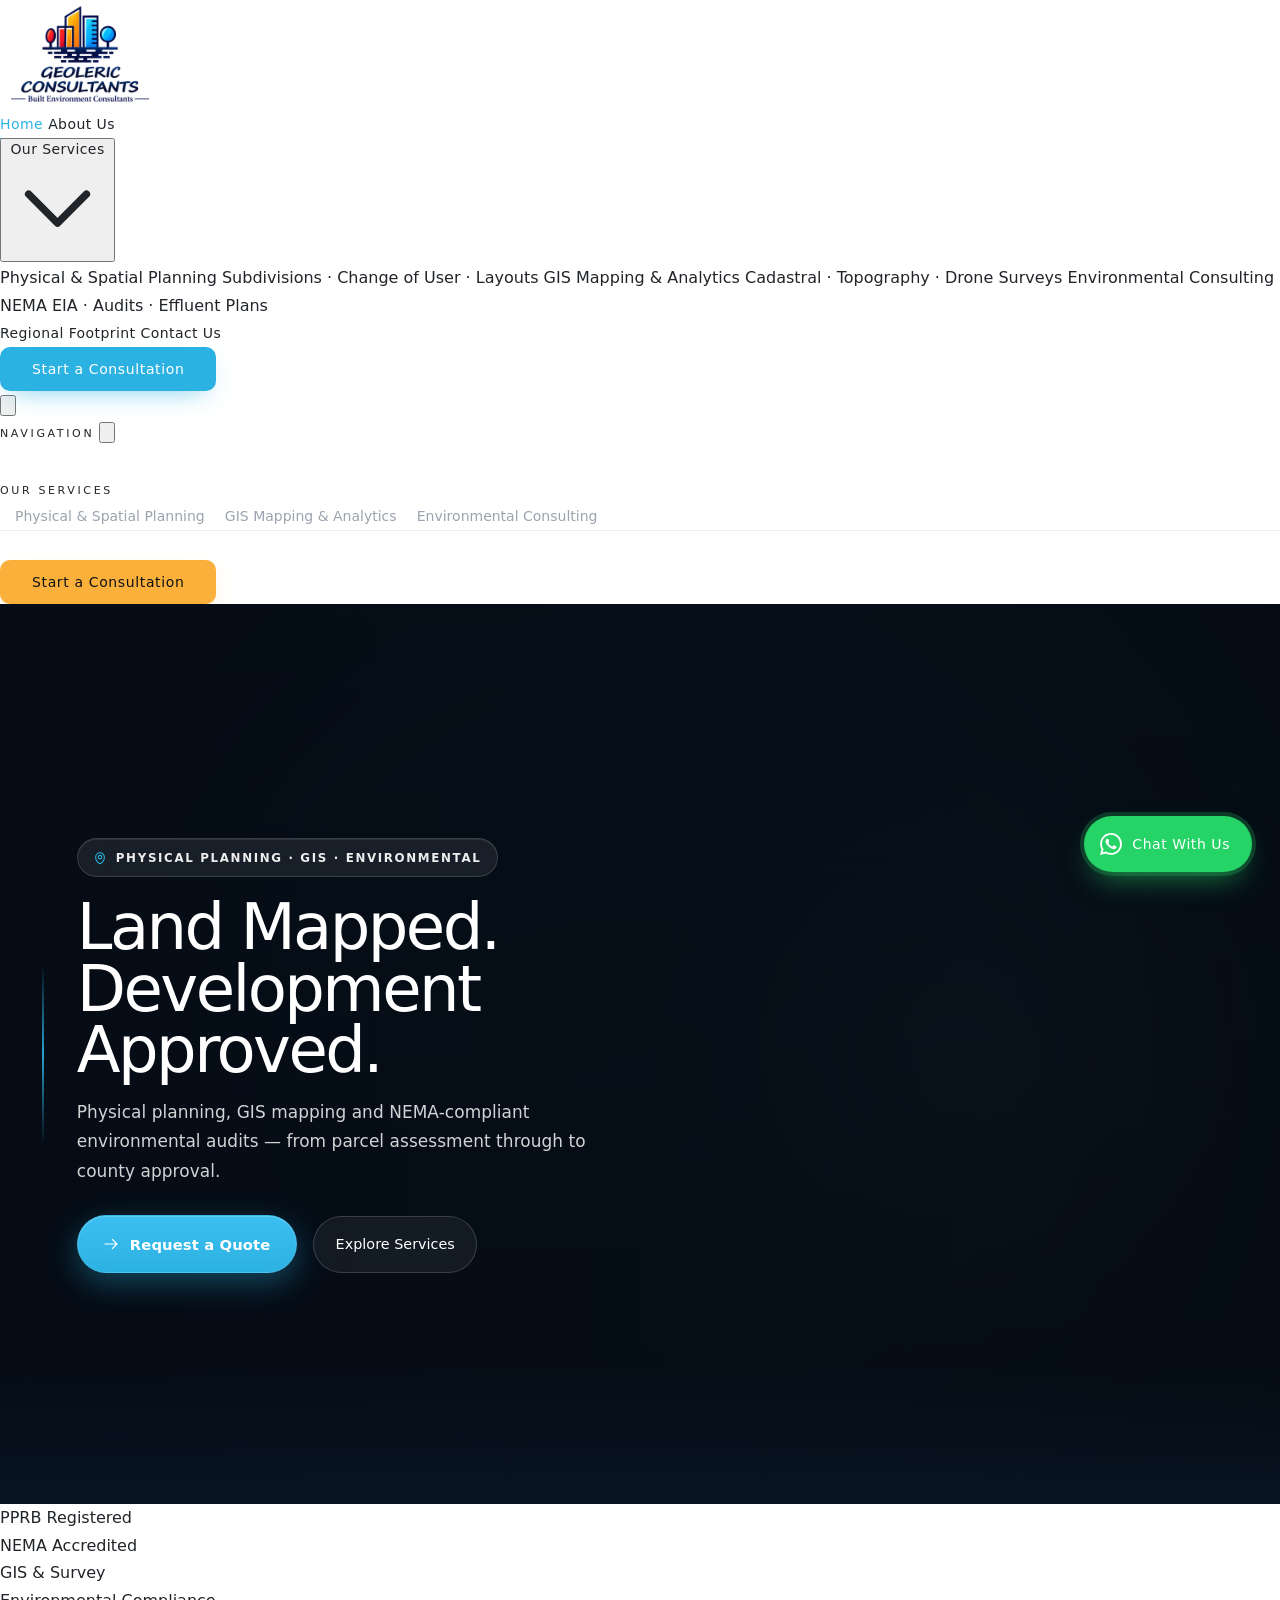
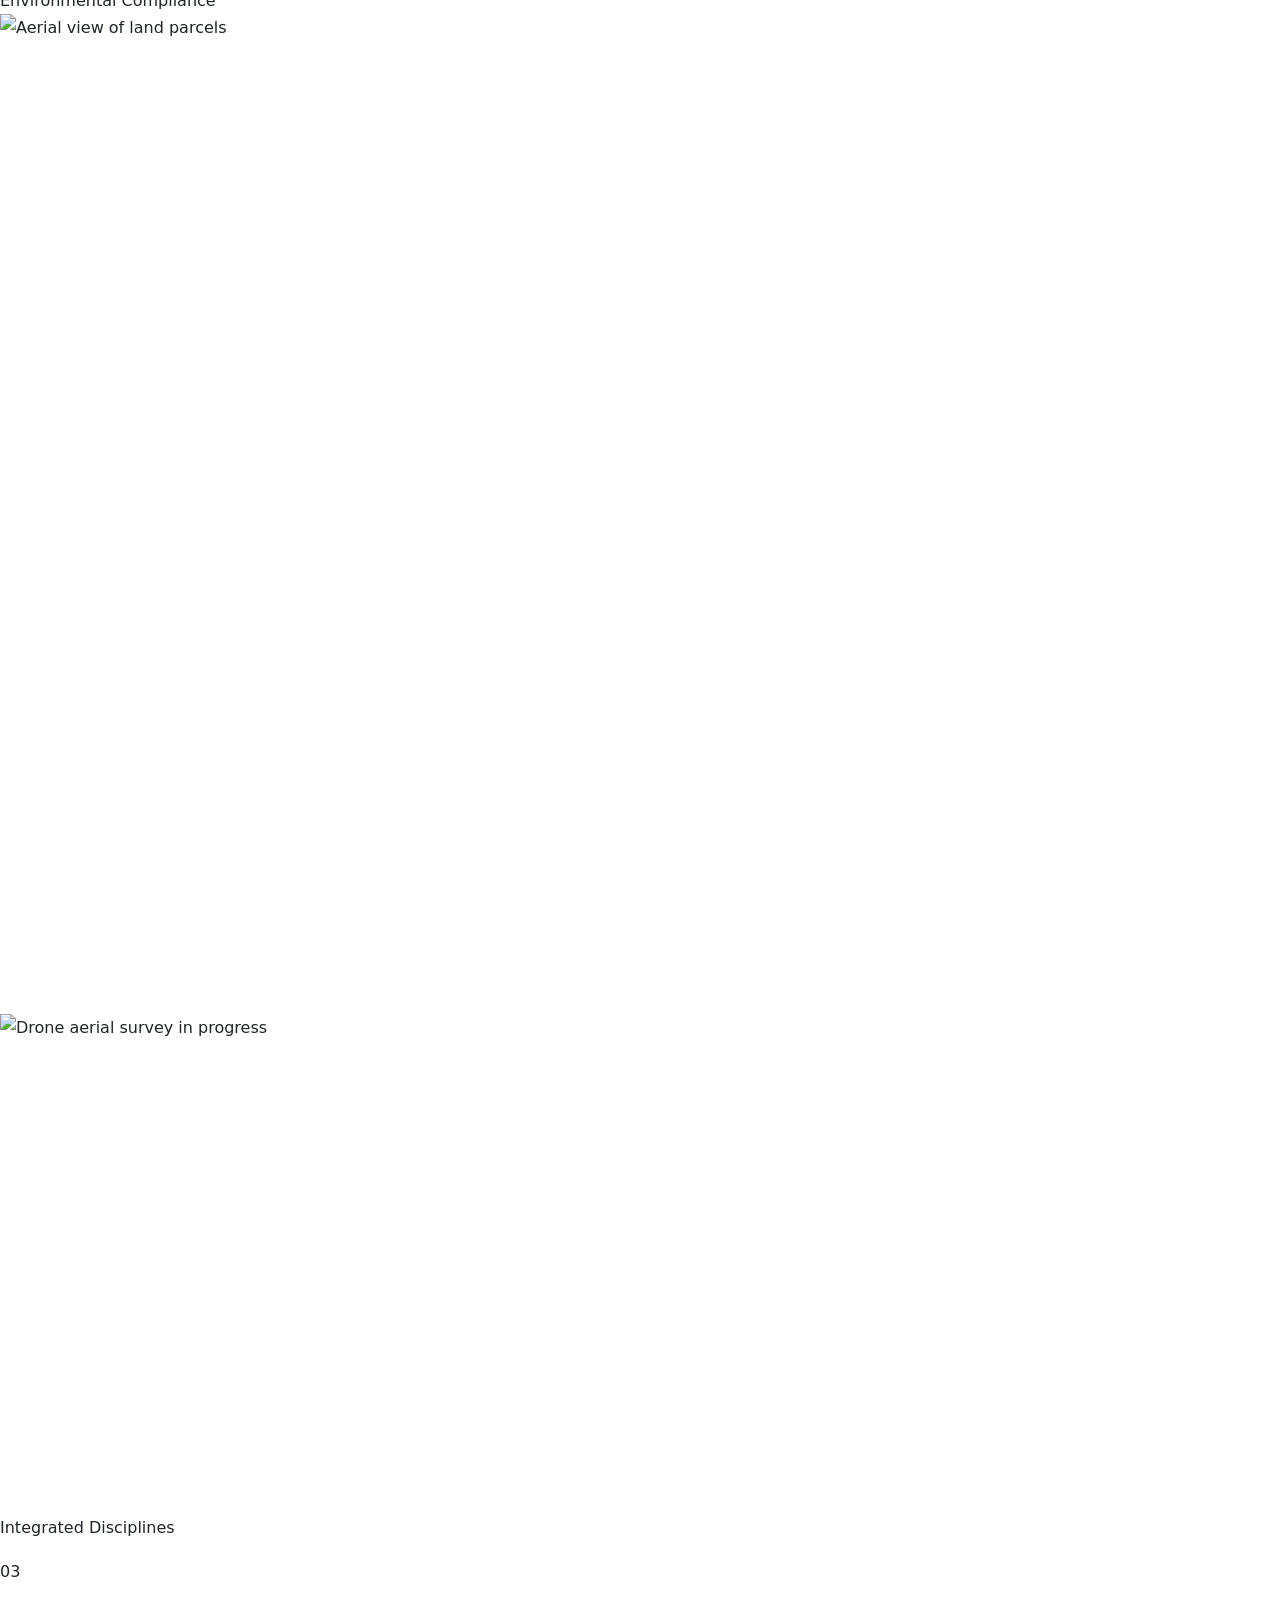
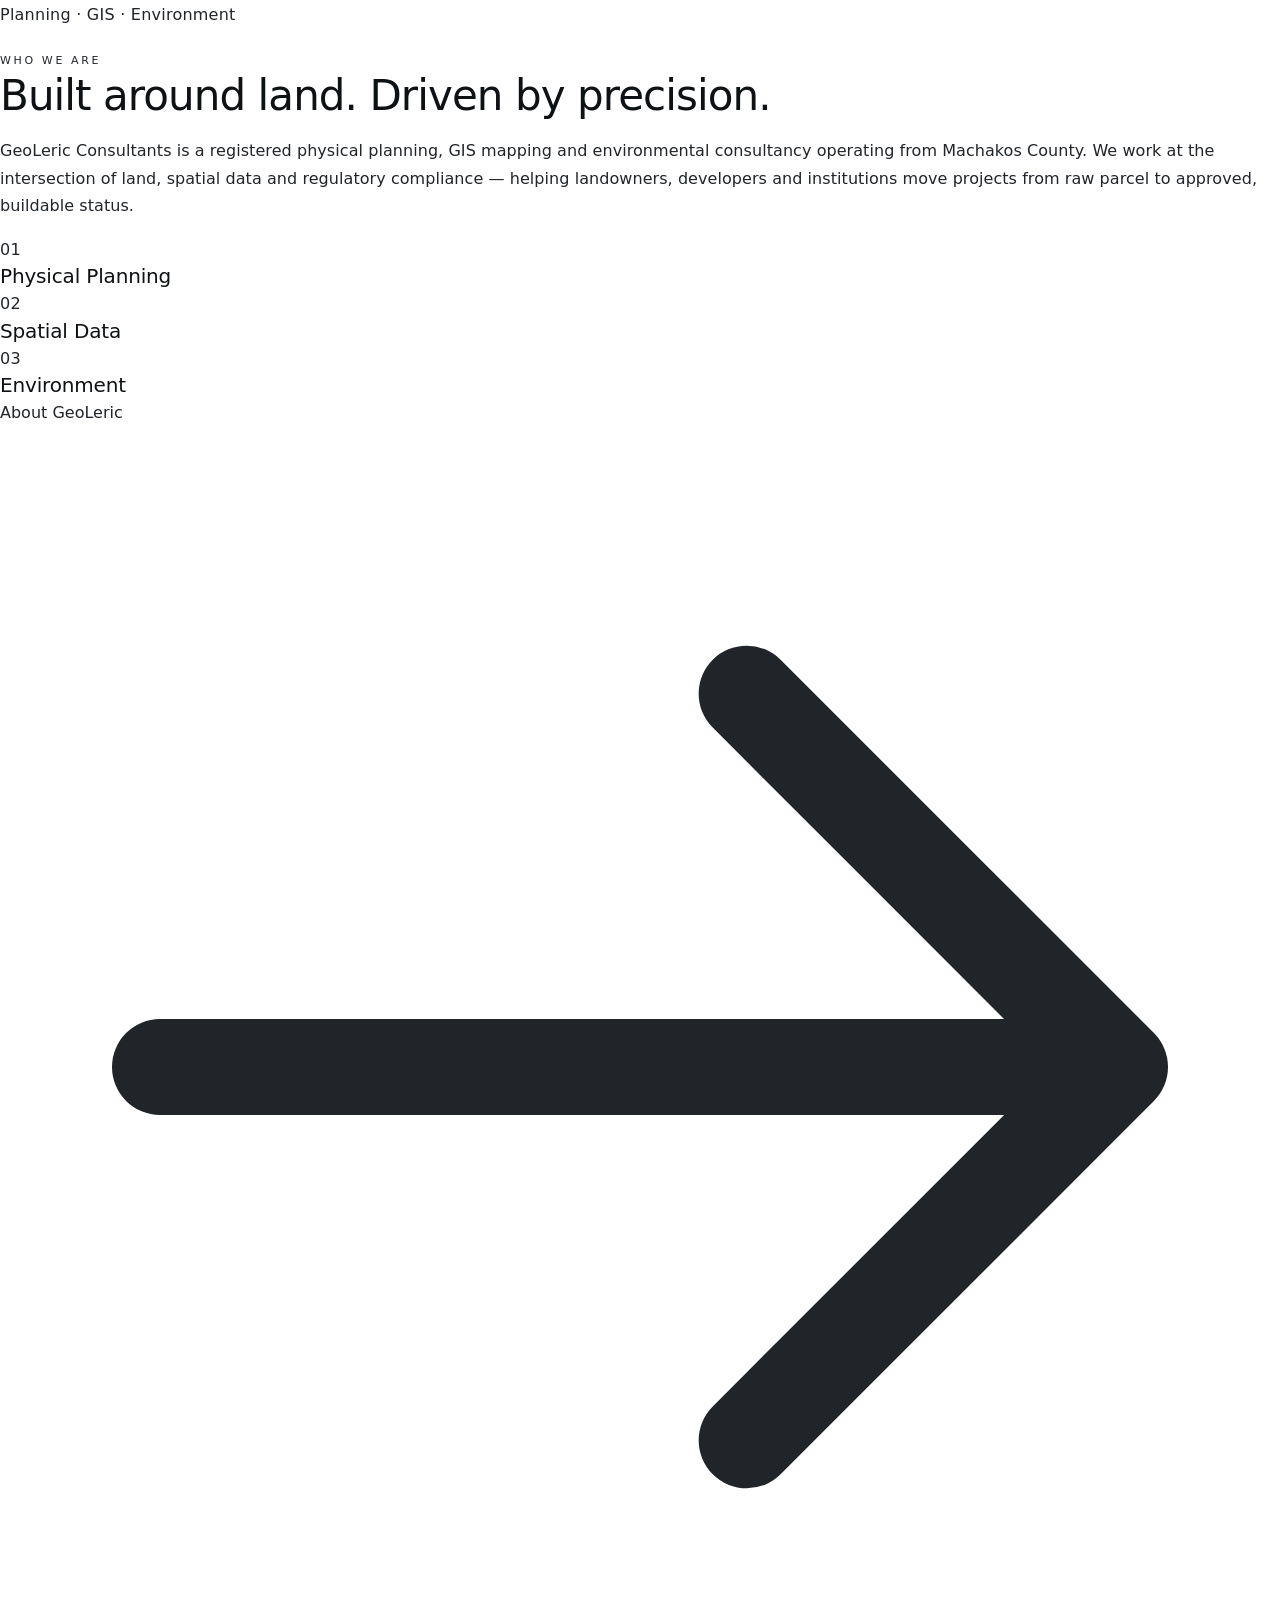
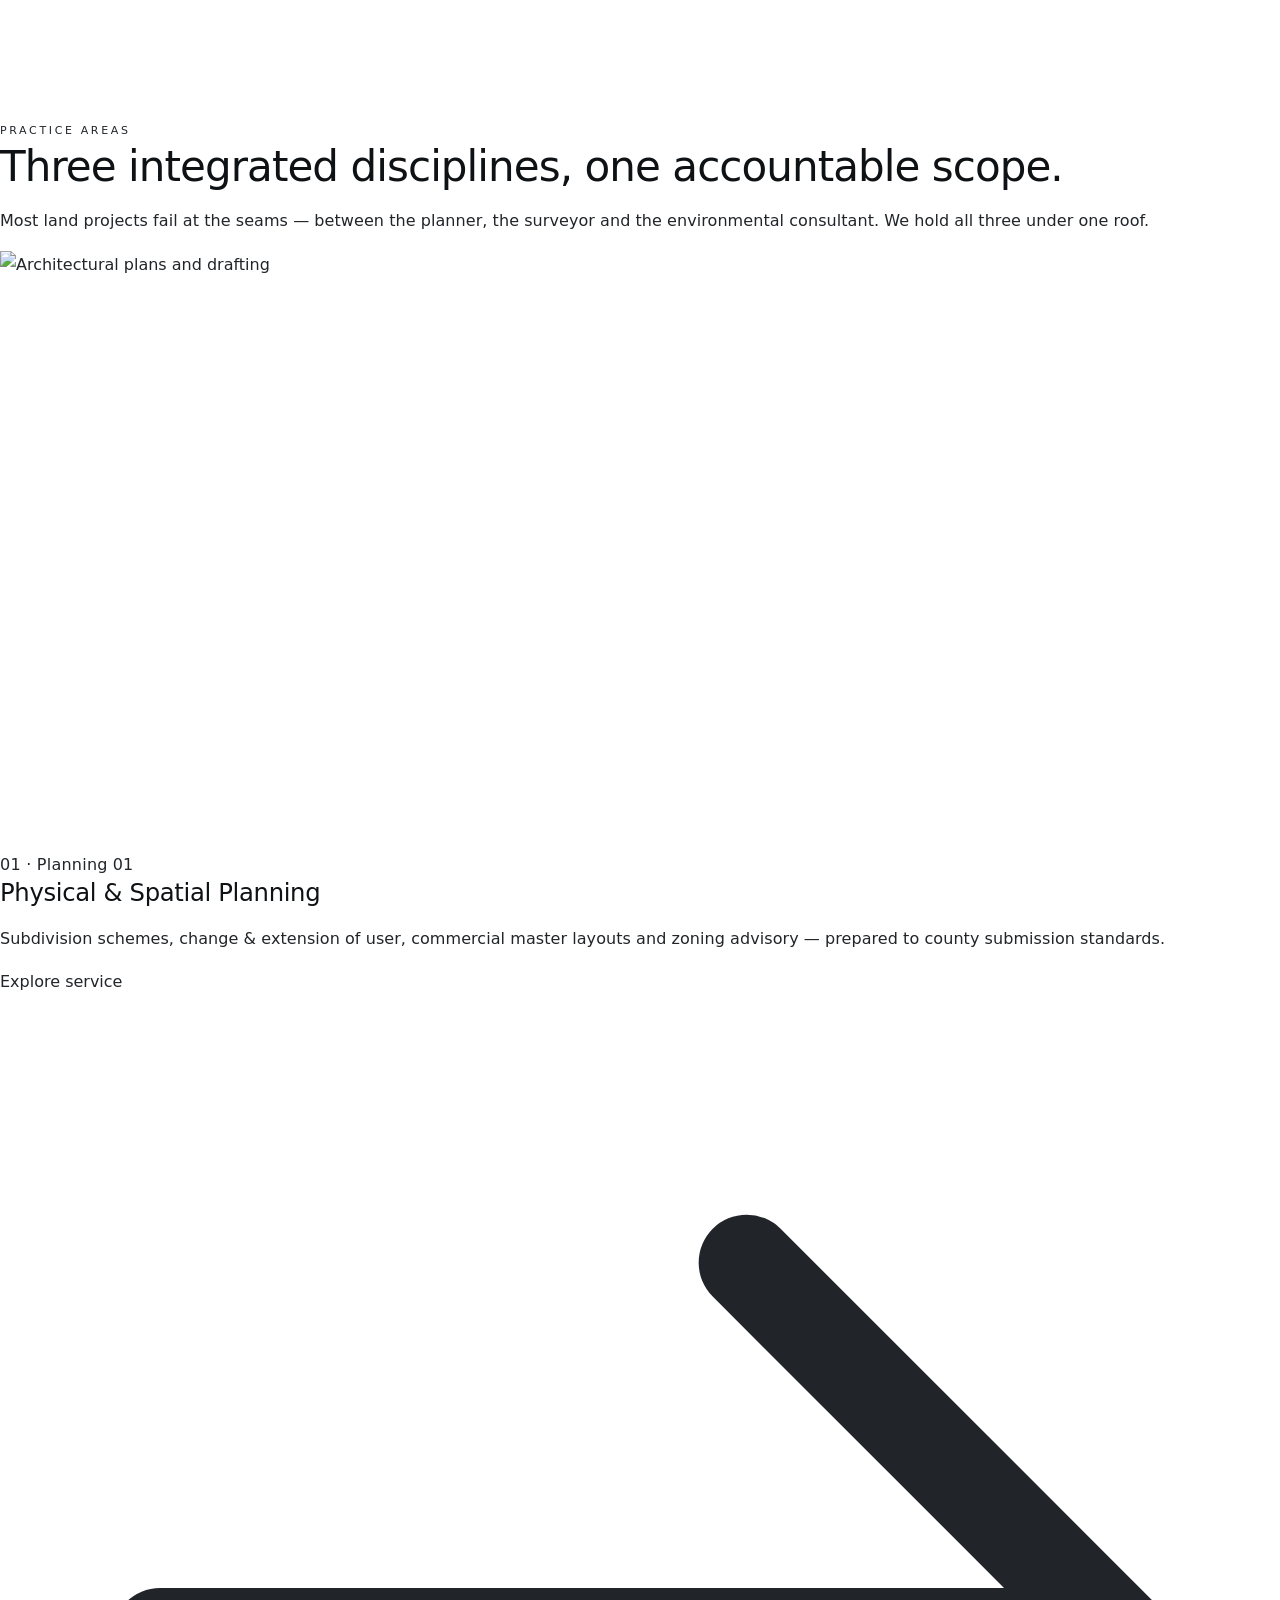
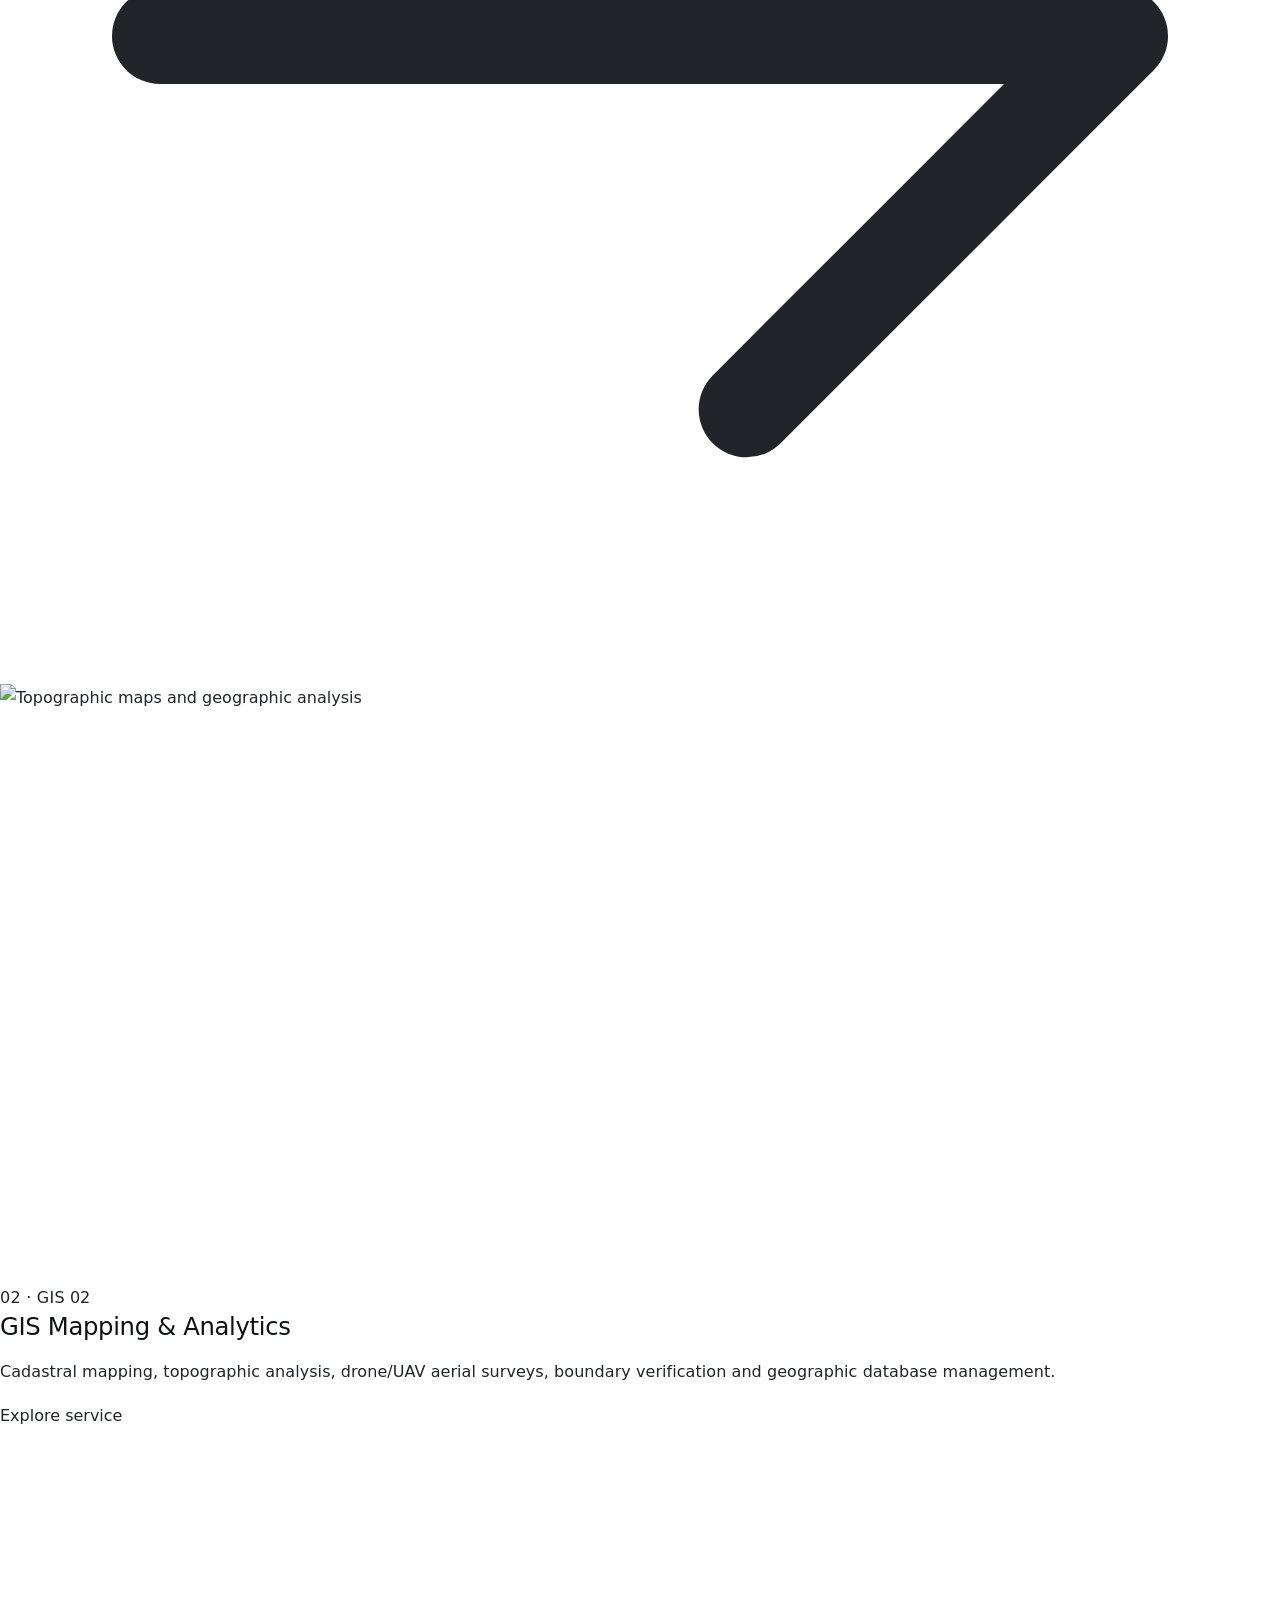
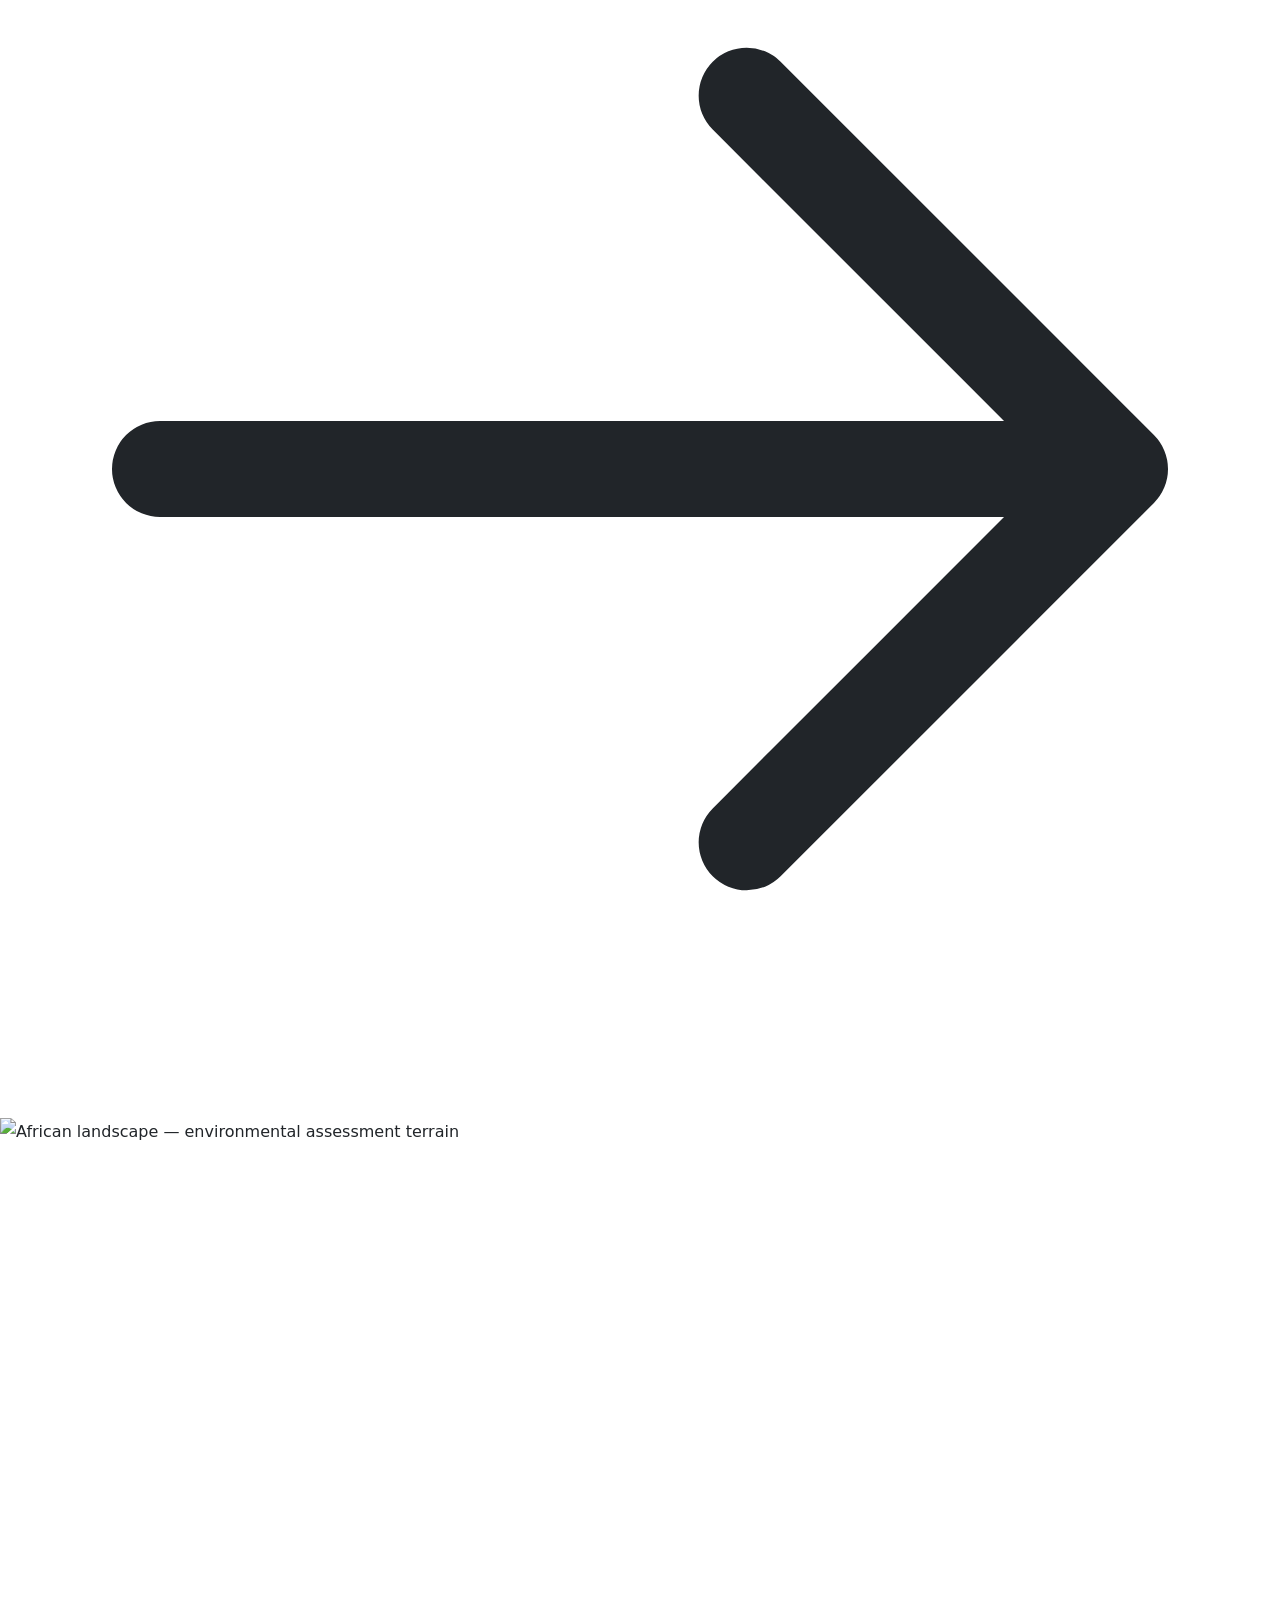
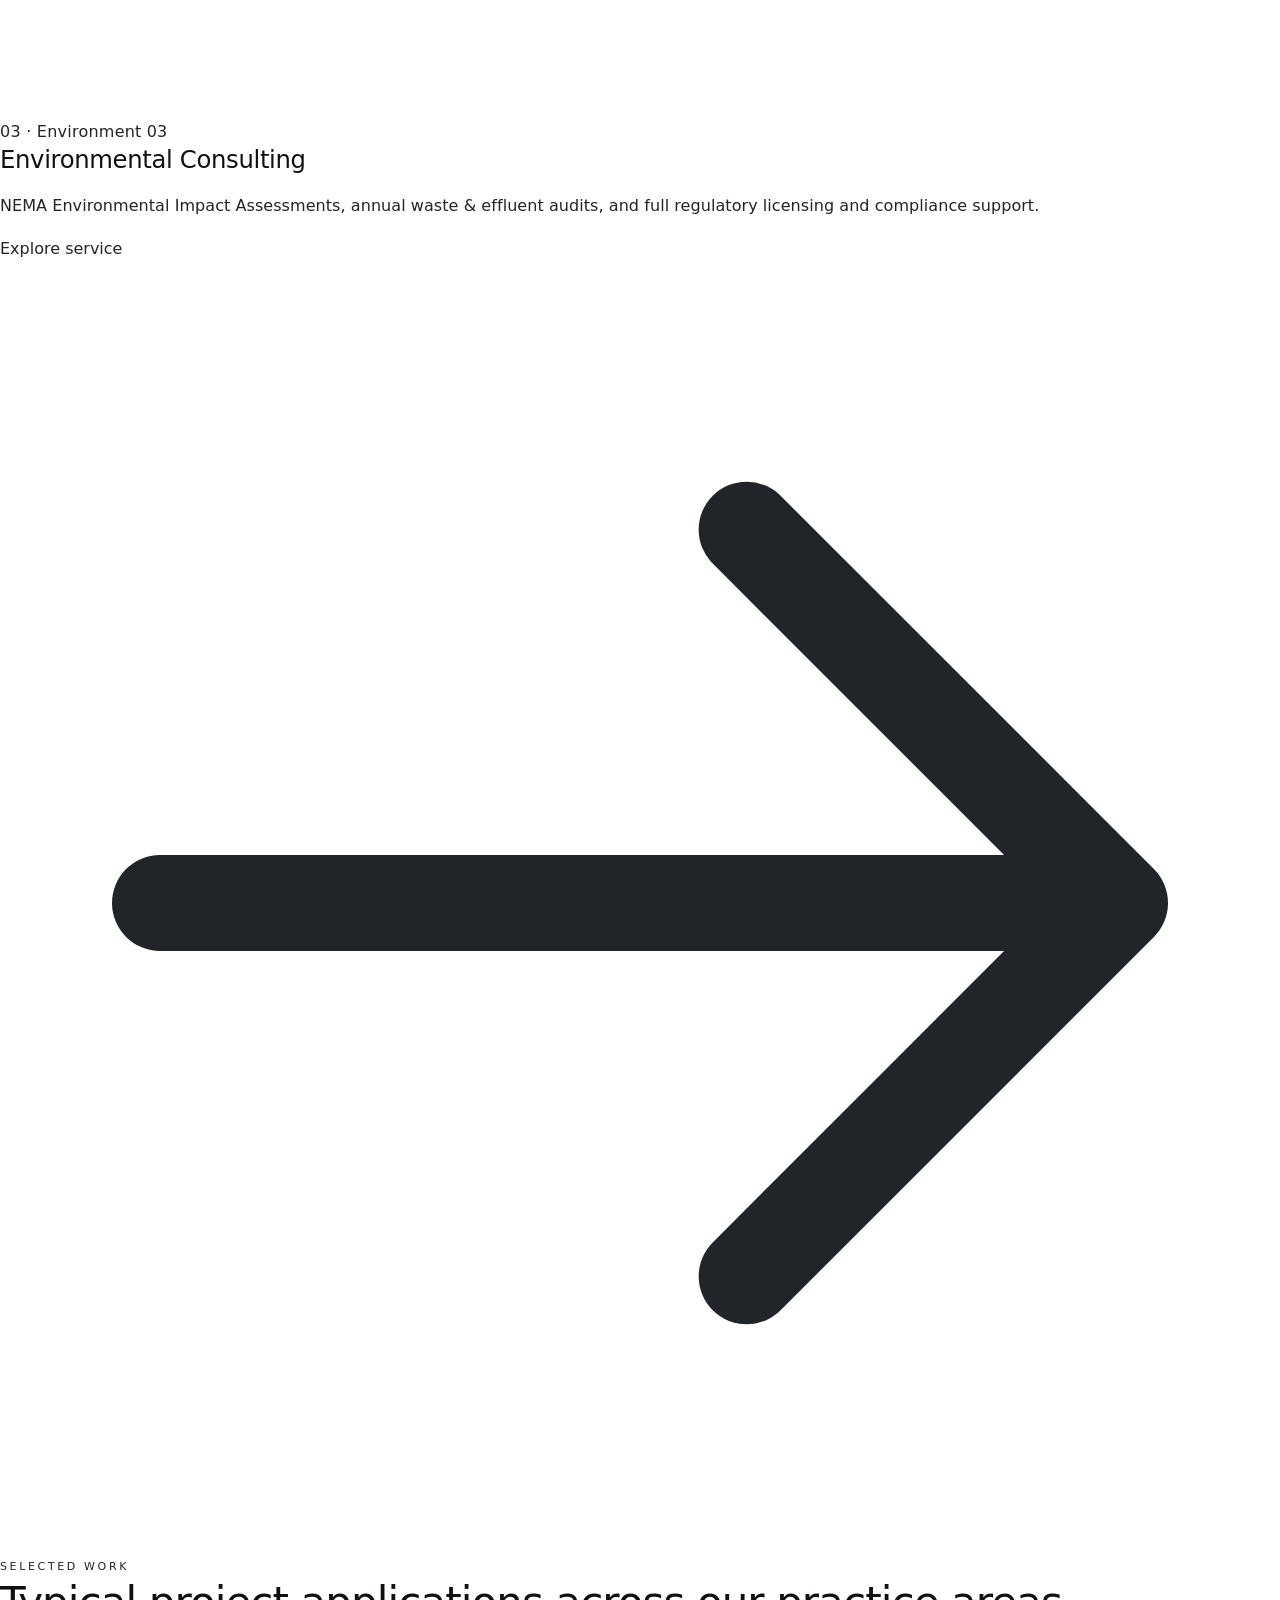
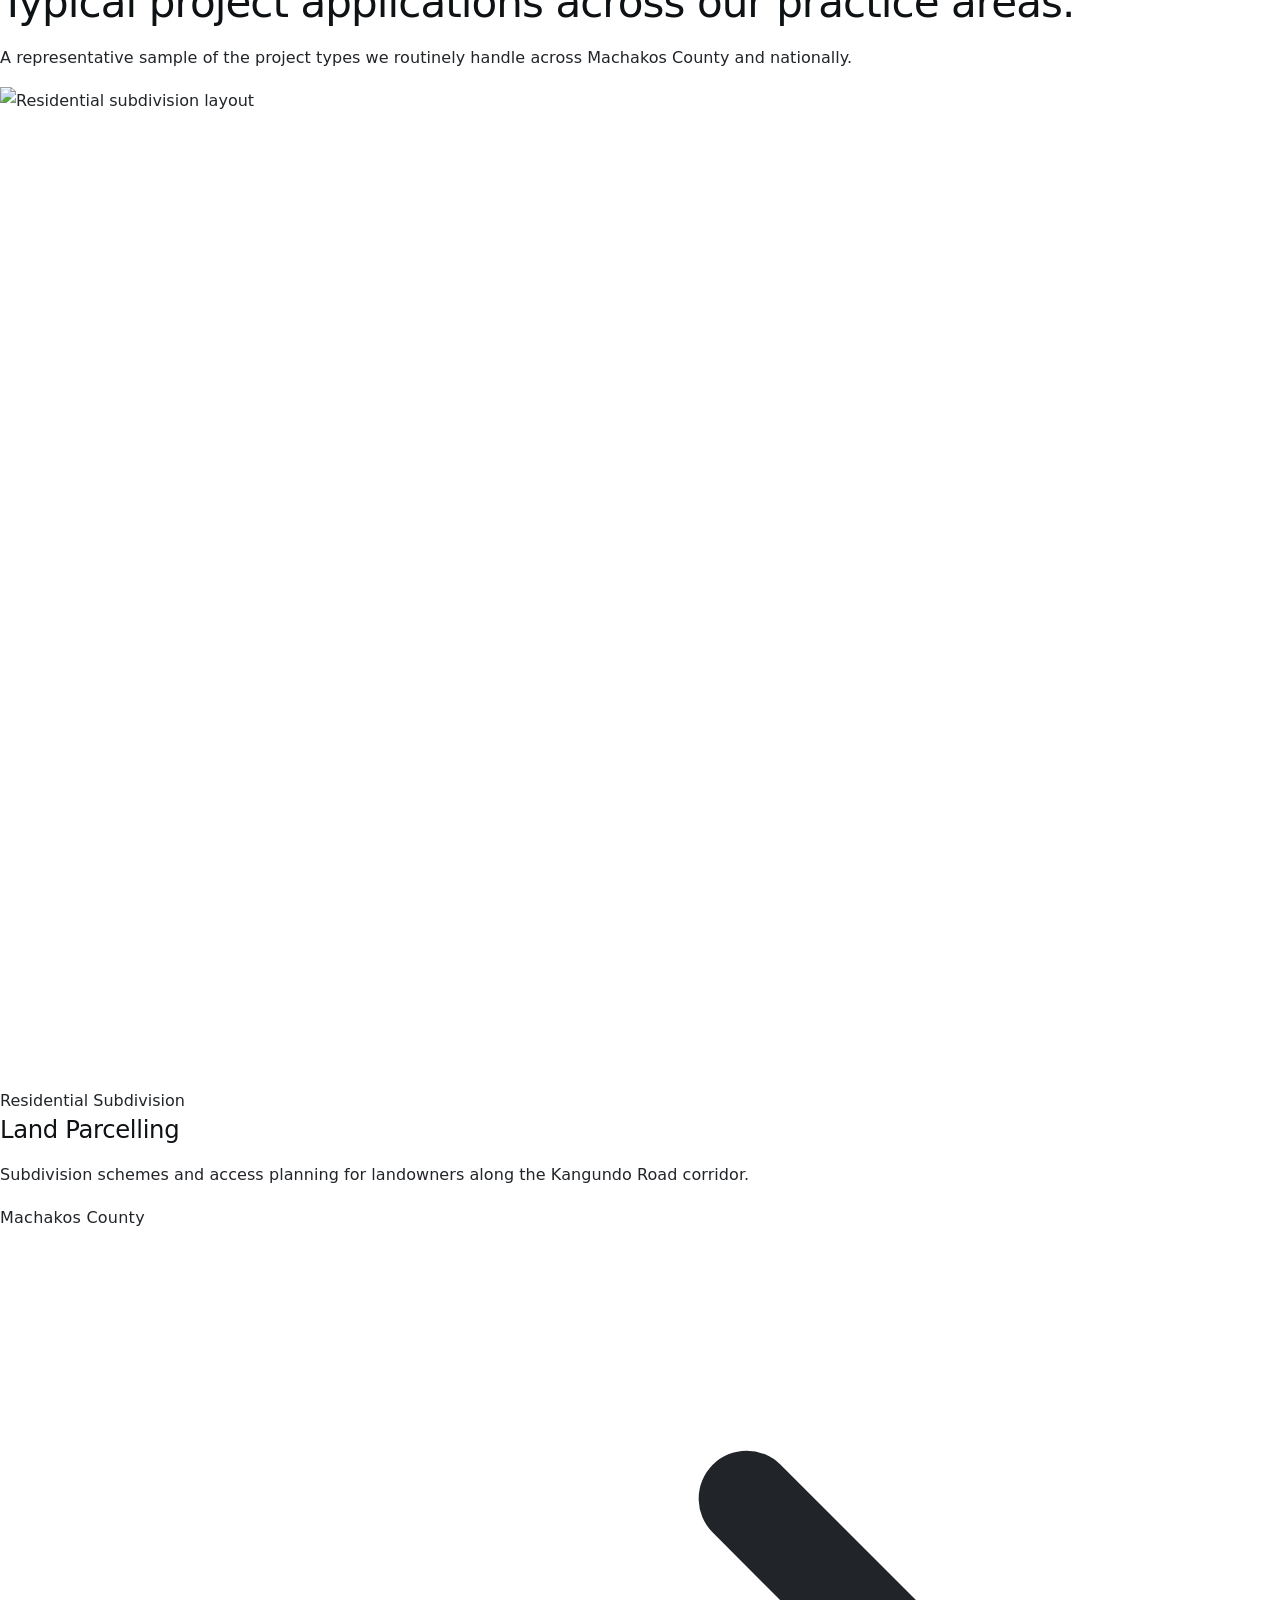
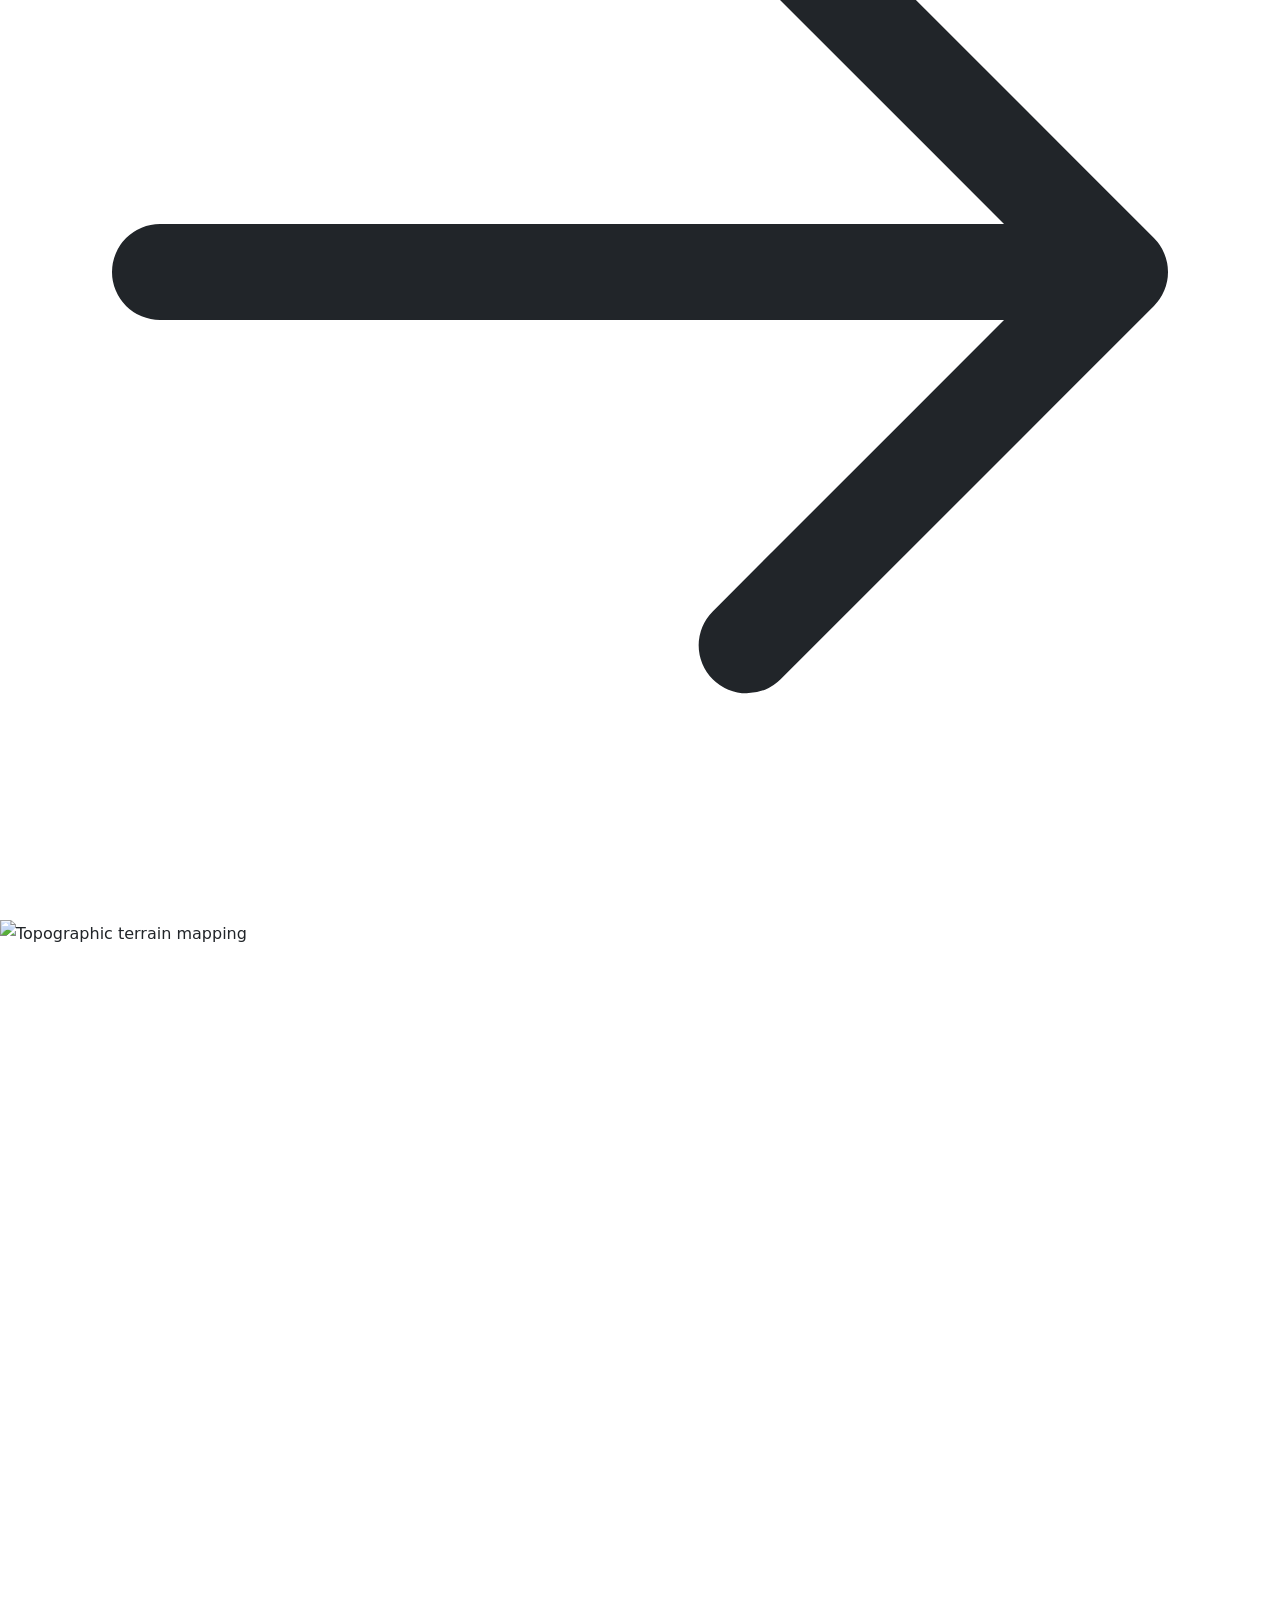
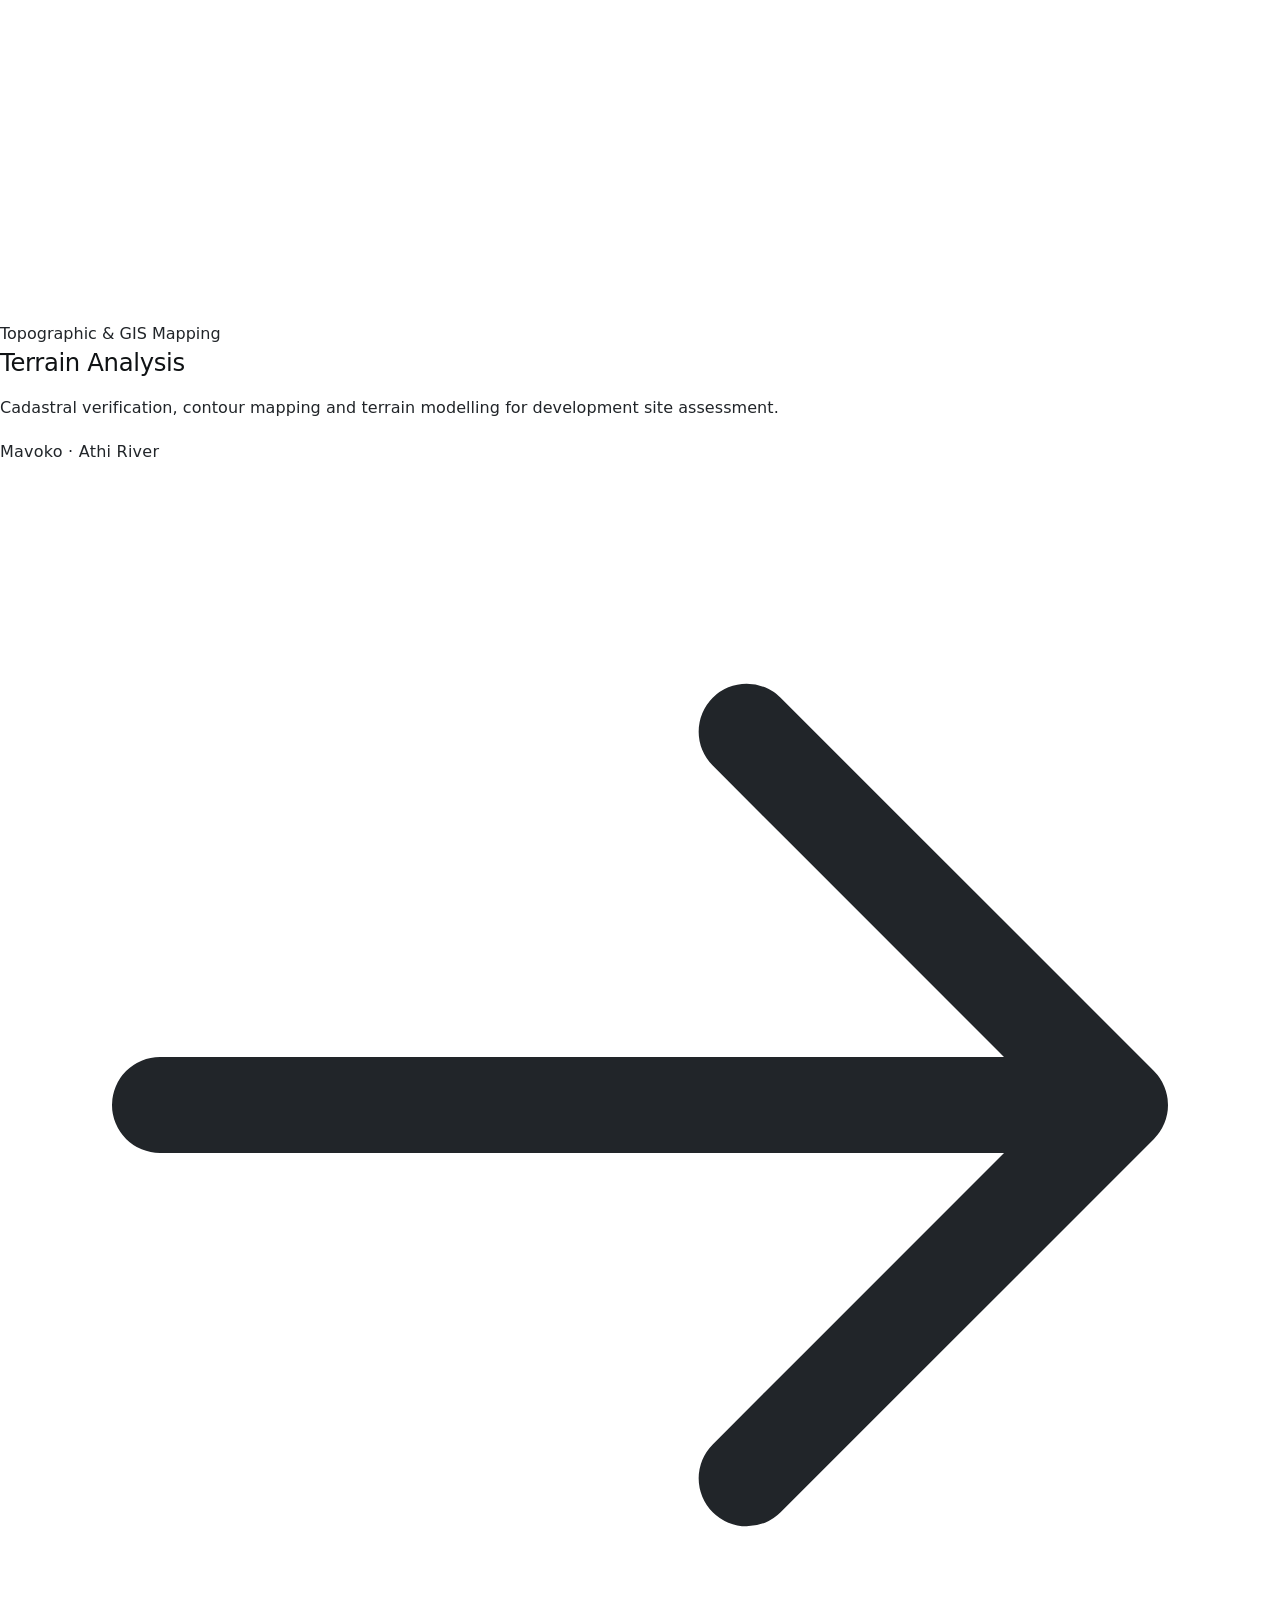
==== commit cacfbee6: "Initial commit — GeoLeric Consultants website (home, about, services, contact)" ====
--- a/index.html
+++ b/index.html
@@ -1,34 +1,43 @@
 <!DOCTYPE html>
-<html lang="en" class="scroll-smooth">
+<html lang="en">
 <head>
 <meta charset="UTF-8">
 <meta name="viewport" content="width=device-width, initial-scale=1.0">
-<title>GeoLeric Consultants | Physical Planning, GIS Mapping & Environmental Consulting in Machakos</title>
-<meta name="description" content="GeoLeric Consultants delivers precision physical planning, GIS mapping, drone surveys and NEMA-compliant environmental audits across Machakos County — Mavoko, Athi River, Syokimau, Kangundo Road, Joska, Malaa and beyond.">
+<title>GeoLeric Consultants — Physical Planning, GIS Mapping & Environmental Consulting in Machakos</title>
+<meta name="description" content="Precision physical planning, GIS mapping, drone surveys and NEMA-compliant environmental audits for landowners, developers and institutions across Machakos County and Kenya.">
 <meta name="theme-color" content="#2CB2E2">
 
-<!-- ========== FONT: JOST ========== -->
+<!-- Favicon & social -->
+<link rel="icon" type="image/webp" href="geoleric-consultants-logo.webp">
+<link rel="apple-touch-icon" href="geoleric-consultants-logo.webp">
+<meta property="og:title" content="GeoLeric Consultants — Precision for Land, Planning & Development">
+<meta property="og:description" content="Physical planning, GIS mapping and environmental consultancy for projects that need clarity before construction begins.">
+<meta property="og:image" content="geoleric-consultants-logo.webp">
+<meta property="og:type" content="website">
+<meta property="og:url" content="https://geolericconsultancy.co.ke/">
+<meta name="twitter:card" content="summary_large_image">
+
+<!-- Font -->
 <link rel="preconnect" href="https://fonts.googleapis.com">
 <link rel="preconnect" href="https://fonts.gstatic.com" crossorigin>
 <link href="https://fonts.googleapis.com/css2?family=Jost:wght@300;400;500&display=swap" rel="stylesheet">
 
-<!-- ========== TAILWIND (Play CDN) ========== -->
+<!-- Tailwind CDN + config (for utility classes) -->
 <script src="https://cdn.tailwindcss.com"></script>
 <script>
   tailwind.config = {
     theme: {
       extend: {
-        fontFamily: {
-          sans: ['Jost', 'ui-sans-serif', 'system-ui', '-apple-system', 'Segoe UI', 'sans-serif'],
-        },
+        fontFamily: { sans: ['Jost', 'ui-sans-serif', 'system-ui', 'sans-serif'] },
         colors: {
           brand: {
             blue:  '#2CB2E2',
             yellow:'#FBB03B',
             red:   '#E61C24',
-            ink:   '#1A1D20',
+            ink:   '#0F1214',
             coal:  '#212529',
             mist:  '#F8F9FA',
+            navy:  '#101820'
           }
         },
         maxWidth: { prose: '62ch' }
@@ -37,169 +46,8 @@
   }
 </script>
 
-<!-- ========== PREMIUM TYPE SYSTEM ========== -->
-<style type="text/tailwindcss">
-  @layer base {
-    :root {
-      --fs-h1: 36px;
-      --fs-h2: 28px;
-      --fs-h3: 24px;
-      --fs-h4: 22px;
-      --lh-tight: 1.15;
-      --lh-snug: 1.28;
-      --lh-body: 1.75;
-    }
-
-    html {
-      font-family: 'Jost', ui-sans-serif, system-ui, sans-serif;
-      -webkit-font-smoothing: antialiased;
-      -moz-osx-font-smoothing: grayscale;
-      text-rendering: optimizeLegibility;
-      font-kerning: normal;
-      scroll-padding-top: 6rem;   /* sticky navbar offset for anchors */
-    }
-
-    body {
-      font-weight: 300;
-      font-size: 16px;
-      line-height: var(--lh-body);
-      color: #212529;
-      background: #FFFFFF;
-    }
-
-    /* ---- HEADINGS: weight capped at 500 ---- */
-    h1, .h1 {
-      font-size: var(--fs-h1);
-      font-weight: 500;
-      line-height: var(--lh-tight);
-      letter-spacing: -0.022em;
-      color: #1A1D20;
-    }
-    h2, .h2 {
-      font-size: var(--fs-h2);
-      font-weight: 500;
-      line-height: 1.22;
-      letter-spacing: -0.018em;
-      color: #1A1D20;
-    }
-    h3, .h3 {
-      font-size: var(--fs-h3);
-      font-weight: 500;
-      line-height: var(--lh-snug);
-      letter-spacing: -0.012em;
-      color: #1A1D20;
-    }
-    h4, h5, h6, .h4 {
-      font-size: var(--fs-h4);
-      font-weight: 500;
-      line-height: 1.35;
-      letter-spacing: -0.008em;
-      color: #1A1D20;
-    }
-
-    /* ---- PARAGRAPHS: light 300 ---- */
-    p, li, .body-text {
-      font-weight: 300;
-      line-height: var(--lh-body);
-      letter-spacing: 0.004em;
-    }
-
-    /* Optical compensation: Jost 300 runs thin at small sizes */
-    p.small, .text-xs, .text-\[11px\] {
-      letter-spacing: 0.015em;
-    }
-
-    ::selection { background: #2CB2E2; color: #FFFFFF; }
-  }
-
-  @layer components {
-    /* Small uppercase section labels */
-    .eyebrow {
-      font-size: 11px;
-      font-weight: 500;
-      letter-spacing: 0.22em;
-      text-transform: uppercase;
-      line-height: 1;
-    }
-
-    /* Navigation link with premium underline reveal */
-    .nav-link {
-      position: relative;
-      font-weight: 500;
-      font-size: 14px;
-      letter-spacing: 0.03em;
-      color: #212529;
-      transition: color .3s cubic-bezier(.4,0,.2,1);
-    }
-    .nav-link::after {
-      content: '';
-      position: absolute;
-      left: 0; bottom: -7px;
-      width: 100%; height: 1.5px;
-      background: #2CB2E2;
-      transform: scaleX(0);
-      transform-origin: left center;
-      transition: transform .38s cubic-bezier(.4,0,.2,1);
-    }
-    .nav-link:hover { color: #2CB2E2; }
-    .nav-link:hover::after { transform: scaleX(1); }
-
-    /* Buttons — weight 500, restrained tracking */
-    .btn {
-      display: inline-flex;
-      align-items: center;
-      justify-content: center;
-      gap: .55rem;
-      font-weight: 500;
-      font-size: 14px;
-      letter-spacing: 0.045em;
-      padding: 14px 30px;
-      border-radius: 10px;
-      transition: all .35s cubic-bezier(.4,0,.2,1);
-      will-change: transform;
-    }
-    .btn-primary {
-      background: #E61C24;
-      color: #FFFFFF;
-      box-shadow: 0 8px 22px -10px rgba(230,28,36,.65);
-    }
-    .btn-primary:hover {
-      background: #c8171e;
-      transform: translateY(-2px);
-      box-shadow: 0 16px 30px -12px rgba(230,28,36,.7);
-    }
-    .btn-accent {
-      background: #FBB03B;
-      color: #1A1D20;
-      box-shadow: 0 8px 22px -10px rgba(251,176,59,.7);
-    }
-    .btn-accent:hover {
-      background: #E61C24;
-      color: #FFFFFF;
-      transform: translateY(-2px);
-      box-shadow: 0 16px 30px -12px rgba(230,28,36,.6);
-    }
-    .btn-ghost {
-      background: #FFFFFF;
-      color: #1A1D20;
-      border: 1px solid rgba(33,37,41,.12);
-    }
-    .btn-ghost:hover {
-      border-color: #2CB2E2;
-      color: #2CB2E2;
-      transform: translateY(-2px);
-    }
-
-    /* Hairline rule */
-    .hairline { height: 1px; background: rgba(33,37,41,.08); }
-
-    /* Dot-grid spatial texture */
-    .dot-grid {
-      background-image: radial-gradient(rgba(44,178,226,.22) 1px, transparent 1px);
-      background-size: 24px 24px;
-    }
-  }
-</style>
+<!-- Local stylesheet (loaded after Tailwind so our components win ties) -->
+<link rel="stylesheet" href="index.css">
 </head>
 
 <body class="bg-white antialiased">
@@ -207,21 +55,20 @@
 <!-- ============================================================
      NAVBAR
 ============================================================ -->
-<header class="sticky top-0 z-50 w-full bg-white/90 backdrop-blur-xl border-b border-black/5">
+<header class="sticky top-0 z-50 w-full bg-white/85 backdrop-blur-xl border-b border-black/[0.06]">
   <div class="max-w-7xl mx-auto px-5 sm:px-8">
-    <div class="flex items-center justify-between h-20">
-
-      <!-- Brand -->
-      <a href="/" class="flex items-center gap-3 shrink-0">
-        <img src="/assets/geoleric-logo.png"
-             alt="GeoLeric Consultants — Physical Planning, GIS & Environmental Experts"
-             width="180" height="48" class="h-11 w-auto object-contain">
+    <div class="flex items-center justify-between h-[74px]">
+
+      <a href="index.html" class="flex items-center gap-3.5 shrink-0">
+        <img src="geoleric-consultants-logo.webp"
+             alt="GeoLeric Consultants"
+             width="160" height="44"
+             class="h-10 w-auto object-contain">
       </a>
 
-      <!-- Desktop Nav -->
       <nav class="hidden lg:flex items-center gap-9">
-        <a href="/" class="nav-link">Home</a>
-        <a href="#about" class="nav-link">About Us</a>
+        <a href="index.html" class="nav-link is-active" aria-current="page">Home</a>
+        <a href="about.html" class="nav-link">About Us</a>
 
         <div class="relative group">
           <button class="nav-link flex items-center gap-1.5 focus:outline-none">
@@ -235,16 +82,16 @@
           <div class="absolute left-0 top-full pt-5 opacity-0 invisible translate-y-1
                       group-hover:opacity-100 group-hover:visible group-hover:translate-y-0
                       transition-all duration-300 ease-out z-50">
-            <div class="w-72 bg-white rounded-2xl border border-black/5 shadow-[0_24px_60px_-24px_rgba(26,29,32,.35)] p-2">
-              <a href="#planning" class="block px-4 py-3.5 rounded-xl hover:bg-brand-mist transition-colors">
-                <span class="block text-[14px] font-medium text-brand-coal">Physical & Spatial Planning</span>
+            <div class="w-72 bg-white rounded-2xl border border-black/[0.06] shadow-[0_28px_64px_-28px_rgba(15,18,20,.35)] p-2">
+              <a href="services.html#planning" class="block px-4 py-3.5 rounded-xl hover:bg-brand-mist transition-colors">
+                <span class="block text-[14px] font-medium text-brand-coal">Physical &amp; Spatial Planning</span>
                 <span class="block text-[12px] font-light text-gray-400 mt-0.5">Subdivisions · Change of User · Layouts</span>
               </a>
-              <a href="#gis" class="block px-4 py-3.5 rounded-xl hover:bg-brand-mist transition-colors">
-                <span class="block text-[14px] font-medium text-brand-coal">GIS Mapping & Analytics</span>
+              <a href="services.html#gis" class="block px-4 py-3.5 rounded-xl hover:bg-brand-mist transition-colors">
+                <span class="block text-[14px] font-medium text-brand-coal">GIS Mapping &amp; Analytics</span>
                 <span class="block text-[12px] font-light text-gray-400 mt-0.5">Cadastral · Topography · Drone Surveys</span>
               </a>
-              <a href="#environmental" class="block px-4 py-3.5 rounded-xl hover:bg-brand-mist transition-colors">
+              <a href="services.html#environmental" class="block px-4 py-3.5 rounded-xl hover:bg-brand-mist transition-colors">
                 <span class="block text-[14px] font-medium text-brand-coal">Environmental Consulting</span>
                 <span class="block text-[12px] font-light text-gray-400 mt-0.5">NEMA EIA · Audits · Effluent Plans</span>
               </a>
@@ -252,16 +99,14 @@
           </div>
         </div>
 
-        <a href="#footprint" class="nav-link">Regional Footprint</a>
-        <a href="#contact" class="nav-link">Contact Us</a>
+        <a href="#coverage" class="nav-link">Regional Footprint</a>
+        <a href="contact.html" class="nav-link">Contact Us</a>
       </nav>
 
-      <!-- Desktop CTA -->
       <div class="hidden lg:block">
-        <a href="#contact" class="btn btn-accent">Get a Quote</a>
-      </div>
-
-      <!-- Mobile trigger -->
+        <a href="contact.html#quote-form" class="btn btn-primary">Start a Consultation</a>
+      </div>
+
       <button id="mobile-menu-btn" aria-label="Open navigation menu"
               class="lg:hidden p-2.5 -mr-2 text-brand-coal hover:text-brand-blue transition-colors">
         <svg class="w-6 h-6" fill="none" stroke="currentColor" stroke-width="1.6" viewBox="0 0 24 24">
@@ -278,11 +123,11 @@
      MOBILE DRAWER
 ============================================================ -->
 <div id="mobile-drawer" class="fixed inset-0 z-[60] pointer-events-none">
-  <div id="drawer-overlay" class="absolute inset-0 bg-brand-ink/50 backdrop-blur-sm opacity-0 transition-opacity duration-400"></div>
+  <div id="drawer-overlay" class="absolute inset-0 bg-brand-navy/60 backdrop-blur-sm opacity-0 transition-opacity duration-300"></div>
 
   <aside id="drawer-content"
-         class="absolute right-0 top-0 bottom-0 w-[86%] max-w-sm bg-brand-ink
-                translate-x-full transition-transform duration-400 ease-[cubic-bezier(.4,0,.2,1)]
+         class="absolute right-0 top-0 bottom-0 w-[86%] max-w-sm bg-brand-navy
+                translate-x-full transition-transform duration-300 ease-[cubic-bezier(.4,0,.2,1)]
                 flex flex-col justify-between p-7 shadow-2xl">
 
     <div>
@@ -297,23 +142,23 @@
       </div>
 
       <nav class="flex flex-col mt-8 gap-1">
-        <a href="/" class="drawer-link">Home</a>
-        <a href="#about" class="drawer-link">About Us</a>
+        <a href="index.html" class="drawer-link">Home</a>
+        <a href="about.html" class="drawer-link">About Us</a>
 
         <div class="mt-5 mb-2">
           <span class="eyebrow text-gray-500">Our Services</span>
         </div>
-        <a href="#planning" class="drawer-sub">Physical & Spatial Planning</a>
-        <a href="#gis" class="drawer-sub">GIS Mapping & Analytics</a>
-        <a href="#environmental" class="drawer-sub">Environmental Consulting</a>
+        <a href="services.html#planning" class="drawer-sub">Physical &amp; Spatial Planning</a>
+        <a href="services.html#gis" class="drawer-sub">GIS Mapping &amp; Analytics</a>
+        <a href="services.html#environmental" class="drawer-sub">Environmental Consulting</a>
 
         <div class="hairline my-5 bg-white/10"></div>
-        <a href="#footprint" class="drawer-link">Regional Footprint</a>
-        <a href="#contact" class="drawer-link">Contact Us</a>
+        <a href="#coverage" class="drawer-link">Regional Footprint</a>
+        <a href="contact.html" class="drawer-link">Contact Us</a>
       </nav>
     </div>
 
-    <a href="#contact" class="btn btn-accent w-full">Get a Quote</a>
+    <a href="contact.html#quote-form" class="btn btn-accent w-full">Start a Consultation</a>
   </aside>
 </div>
 
@@ -321,75 +166,751 @@
 <!-- ============================================================
      HERO
 ============================================================ -->
-<section id="home" class="relative overflow-hidden bg-gradient-to-br from-white via-brand-mist to-brand-blue/[0.07]">
-  <div class="absolute inset-0 dot-grid opacity-[0.35] pointer-events-none"></div>
-
-  <div class="relative max-w-7xl mx-auto px-5 sm:px-8 py-24 lg:py-32">
-    <div class="grid grid-cols-1 lg:grid-cols-12 gap-16 items-center">
-
-      <!-- Left -->
+<!-- ============================================================
+     HERO — CINEMATIC VIDEO
+============================================================ -->
+<section id="home" class="hero">
+  <div class="hero-media">
+    <img
+      src="assets/hero-survey.webp"
+      alt="Aerial view of land survey site in Machakos County"
+      class="hero-placeholder"
+    >
+   <video
+  class="hero-video"
+  autoplay
+  muted
+  loop
+  playsinline
+  preload="metadata"
+  poster="assets/hero-survey.webp"
+>
+  <source src="https://assets.mixkit.co/active_storage/video_items/100415/1724198576/100415-video-720.mp4" type="video/mp4">
+</video>
+  </div>
+
+  <div class="hero-overlay"></div>
+  <div class="hero-accent"></div>
+
+  <div class="hero-content">
+    <div class="hero-badge">
+      <svg viewBox="0 0 24 24" fill="none" stroke-width="1.8">
+        <path stroke-linecap="round" stroke-linejoin="round" d="M15 10.5a3 3 0 11-6 0 3 3 0 016 0z"/>
+        <path stroke-linecap="round" stroke-linejoin="round" d="M19.5 10.5c0 7.142-7.5 11.25-7.5 11.25S4.5 17.642 4.5 10.5a7.5 7.5 0 1115 0z"/>
+      </svg>
+      Physical Planning · GIS · Environmental
+    </div>
+
+    <h1>Land Mapped.<br>Development Approved.</h1>
+
+    <p>
+      Physical planning, GIS mapping and NEMA-compliant environmental audits — from
+      parcel assessment through to county approval.
+    </p>
+
+    <div class="hero-actions">
+      <a href="contact.html#quote-form" class="btn-primary">
+        <svg viewBox="0 0 24 24" fill="none" stroke-width="1.8">
+          <path stroke-linecap="round" stroke-linejoin="round" d="M14 5l7 7-7 7M21 12H3"/>
+        </svg>
+        Request a Quote
+      </a>
+
+      <a href="services.html" class="btn-secondary">
+        Explore Services
+      </a>
+    </div>
+
+    <!--  <div class="hero-meta">
+      <span>
+        <svg viewBox="0 0 24 24" fill="none" stroke-width="1.8">
+          <path stroke-linecap="round" stroke-linejoin="round" d="M9 12l2 2 4-4m6 2a9 9 0 11-18 0 9 9 0 0118 0z"/>
+        </svg>
+        PPRB Registered
+      </span>
+      <span>
+        <svg viewBox="0 0 24 24" fill="none" stroke-width="1.8">
+          <path stroke-linecap="round" stroke-linejoin="round" d="M9 12l2 2 4-4m5.618-4.016A11.955 11.955 0 0112 2.944a11.955 11.955 0 01-8.618 3.04A12.02 12.02 0 003 9c0 5.591 3.824 10.29 9 11.622 5.176-1.332 9-6.03 9-11.622 0-1.042-.133-2.052-.382-3.016z"/>
+        </svg>
+        NEMA Accredited
+      </span>
+      <span>
+        <svg viewBox="0 0 24 24" fill="none" stroke-width="1.8">
+          <path stroke-linecap="round" stroke-linejoin="round" d="M15 10.5a3 3 0 11-6 0 3 3 0 016 0z"/>
+          <path stroke-linecap="round" stroke-linejoin="round" d="M19.5 10.5c0 7.142-7.5 11.25-7.5 11.25S4.5 17.642 4.5 10.5a7.5 7.5 0 1115 0z"/>
+        </svg>
+        Machakos &amp; Beyond
+      </span>
+    </div> -->
+  </div>
+</section>
+
+
+<!-- ============================================================
+     TRUST STRIP
+============================================================ -->
+<section class="bg-brand-navy">
+  <div class="max-w-7xl mx-auto px-5 sm:px-8 py-7">
+    <div class="grid grid-cols-2 lg:grid-cols-4 gap-x-8 gap-y-4">
+      <div class="flex items-center gap-3">
+        <span class="w-1 h-1 rounded-full bg-brand-blue shrink-0"></span>
+        <span class="text-[12px] font-normal tracking-[0.14em] uppercase text-white/85">PPRB Registered</span>
+      </div>
+      <div class="flex items-center gap-3">
+        <span class="w-1 h-1 rounded-full bg-brand-blue shrink-0"></span>
+        <span class="text-[12px] font-normal tracking-[0.14em] uppercase text-white/85">NEMA Accredited</span>
+      </div>
+      <div class="flex items-center gap-3">
+        <span class="w-1 h-1 rounded-full bg-brand-blue shrink-0"></span>
+        <span class="text-[12px] font-normal tracking-[0.14em] uppercase text-white/85">GIS &amp; Survey</span>
+      </div>
+      <div class="flex items-center gap-3">
+        <span class="w-1 h-1 rounded-full bg-brand-blue shrink-0"></span>
+        <span class="text-[12px] font-normal tracking-[0.14em] uppercase text-white/85">Environmental Compliance</span>
+      </div>
+    </div>
+  </div>
+</section>
+
+
+<!-- ============================================================
+     WHO WE ARE
+============================================================ -->
+<section class="py-24 lg:py-32 bg-white">
+  <div class="max-w-7xl mx-auto px-5 sm:px-8">
+    <div class="grid grid-cols-1 lg:grid-cols-12 gap-14 lg:gap-16 items-center">
+
+      <div class="lg:col-span-6 order-2 lg:order-1">
+        <div class="relative">
+          <div class="img-zoom rounded-3xl overflow-hidden border-[6px] border-white shadow-[0_40px_80px_-40px_rgba(15,18,20,.5)] aspect-[4/5] max-w-[420px]">
+            <img src="https://images.unsplash.com/photo-1500382017468-9049fed747ef?w=1000&q=80&auto=format&fit=crop"
+                 alt="Aerial view of land parcels"
+                 width="800" height="1000"
+                 class="w-full h-full object-cover" loading="lazy">
+            <div class="absolute inset-0 bg-gradient-to-t from-brand-navy/40 to-transparent pointer-events-none"></div>
+          </div>
+
+          <div class="absolute -bottom-8 -right-4 sm:right-0 lg:-right-10 w-[200px] sm:w-[240px] img-zoom rounded-2xl overflow-hidden border-[6px] border-white shadow-[0_32px_64px_-28px_rgba(15,18,20,.55)] aspect-square">
+            <img src="https://images.unsplash.com/photo-1473968512647-3e447244af8f?w=800&q=80&auto=format&fit=crop"
+                 alt="Drone aerial survey in progress"
+                 width="500" height="500"
+                 class="w-full h-full object-cover" loading="lazy">
+          </div>
+
+          <div class="absolute -top-4 -left-4 lg:-left-10 bg-white rounded-2xl border border-black/[0.06] shadow-[0_24px_48px_-20px_rgba(15,18,20,.3)] px-5 py-4">
+            <span class="text-[10px] font-medium tracking-[0.18em] uppercase text-gray-400">Integrated Disciplines</span>
+            <p class="mt-1.5 text-[24px] font-medium text-brand-navy leading-none">03</p>
+            <p class="mt-1 text-[11px] font-light text-gray-400">Planning · GIS · Environment</p>
+          </div>
+        </div>
+      </div>
+
+      <div class="lg:col-span-6 order-1 lg:order-2">
+        <span class="eyebrow text-brand-blue">Who We Are</span>
+        <h2 class="mt-6 max-w-[22ch]">
+          Built around land.
+          <span class="text-brand-blue">Driven by precision.</span>
+        </h2>
+
+        <p class="mt-8 max-w-prose text-[16px] text-gray-500">
+          GeoLeric Consultants is a registered physical planning, GIS mapping and
+          environmental consultancy operating from Machakos County. We work at the
+          intersection of land, spatial data and regulatory compliance — helping
+          landowners, developers and institutions move projects from raw parcel to
+          approved, buildable status.
+        </p>
+
+        <div class="mt-10 grid grid-cols-1 sm:grid-cols-3 gap-6">
+          <div class="pt-5 border-t border-black/[0.08]">
+            <span class="text-[11px] font-medium tracking-[0.22em] uppercase text-brand-blue">01</span>
+            <h4 class="mt-3 text-[15px]">Physical Planning</h4>
+          </div>
+          <div class="pt-5 border-t border-black/[0.08]">
+            <span class="text-[11px] font-medium tracking-[0.22em] uppercase text-brand-blue">02</span>
+            <h4 class="mt-3 text-[15px]">Spatial Data</h4>
+          </div>
+          <div class="pt-5 border-t border-black/[0.08]">
+            <span class="text-[11px] font-medium tracking-[0.22em] uppercase text-brand-blue">03</span>
+            <h4 class="mt-3 text-[15px]">Environment</h4>
+          </div>
+        </div>
+
+        <a href="about.html" class="inline-flex items-center gap-2 mt-10 text-[13px] font-medium tracking-[0.06em] text-brand-blue hover:gap-3 transition-all duration-300">
+          About GeoLeric
+          <svg class="w-4 h-4" fill="none" stroke="currentColor" stroke-width="1.8" viewBox="0 0 24 24">
+            <path stroke-linecap="round" stroke-linejoin="round" d="M14 5l7 7-7 7M21 12H3"/>
+          </svg>
+        </a>
+      </div>
+
+    </div>
+  </div>
+</section>
+
+
+<!-- ============================================================
+     SERVICES
+============================================================ -->
+<section id="services" class="py-24 lg:py-32 bg-brand-mist border-y border-black/[0.06]">
+  <div class="max-w-7xl mx-auto px-5 sm:px-8">
+
+    <div class="grid grid-cols-1 lg:grid-cols-12 gap-10 items-end mb-16">
       <div class="lg:col-span-7">
-        <span class="eyebrow inline-flex items-center gap-2 text-brand-blue">
-          <span class="w-6 h-px bg-brand-blue"></span>
-          Built Environment &amp; Spatial Experts
-        </span>
-
-        <h1 class="mt-7 max-w-[16ch]">
-          Practical Spatial &amp;
-          <span class="text-brand-blue">Environmental</span> Solutions.
-        </h1>
-
-        <p class="mt-7 max-w-prose text-[17px] text-gray-500">
-          Empowering land developers, corporate firms and municipal frameworks with
-          high-precision physical planning, advanced GIS mapping and NEMA-compliant
-          environmental audits across Machakos County and nationwide.
+        <span class="eyebrow text-brand-blue">Practice Areas</span>
+        <h2 class="mt-6 max-w-[22ch]">Three integrated disciplines, one accountable scope.</h2>
+      </div>
+      <div class="lg:col-span-5 lg:pl-10 lg:border-l lg:border-black/[0.08]">
+        <p class="text-[15px] text-gray-500 max-w-prose">
+          Most land projects fail at the seams — between the planner, the surveyor and
+          the environmental consultant. We hold all three under one roof.
         </p>
-
-        <div class="mt-10 flex flex-col sm:flex-row gap-4">
-          <a href="#contact" class="btn btn-primary">
-            Request a Consultation
-            <svg class="w-4 h-4 transition-transform duration-300 group-hover:translate-x-1"
-                 fill="none" stroke="currentColor" stroke-width="1.8" viewBox="0 0 24 24">
+      </div>
+    </div>
+
+    <div class="grid grid-cols-1 md:grid-cols-3 gap-7">
+
+      <a href="services.html#planning"
+         class="group bg-white rounded-3xl overflow-hidden border border-black/[0.06]
+                hover:border-brand-blue/40 hover:shadow-[0_40px_80px_-40px_rgba(44,178,226,.5)]
+                hover:-translate-y-2 transition-all duration-500 ease-out flex flex-col">
+
+        <div class="relative aspect-[4/3] overflow-hidden">
+          <img src="https://images.unsplash.com/photo-1503387762-592deb58ef4e?w=900&q=80&auto=format&fit=crop"
+               alt="Architectural plans and drafting"
+               width="800" height="600"
+               class="w-full h-full object-cover transition-transform duration-[1.2s] ease-out group-hover:scale-110"
+               loading="lazy">
+          <div class="absolute inset-0 bg-gradient-to-t from-brand-navy/60 via-brand-navy/10 to-transparent"></div>
+          <span class="absolute top-5 left-5 text-[11px] font-medium tracking-[0.22em] uppercase text-white/90">01 · Planning</span>
+          <span class="absolute bottom-5 left-5 text-[44px] font-medium text-white/35 leading-none">01</span>
+        </div>
+
+        <div class="p-8 flex-1 flex flex-col">
+          <h3>Physical &amp; Spatial Planning</h3>
+          <p class="mt-4 text-[14px] text-gray-500 flex-1">
+            Subdivision schemes, change &amp; extension of user, commercial master
+            layouts and zoning advisory — prepared to county submission standards.
+          </p>
+          <span class="inline-flex items-center gap-2 mt-6 text-[13px] font-medium text-brand-blue group-hover:gap-3 transition-all duration-300">
+            Explore service
+            <svg class="w-4 h-4" fill="none" stroke="currentColor" stroke-width="1.8" viewBox="0 0 24 24">
               <path stroke-linecap="round" stroke-linejoin="round" d="M14 5l7 7-7 7M21 12H3"/>
             </svg>
-          </a>
-          <a href="#services" class="btn btn-ghost">Explore Our Services</a>
-        </div>
-
-        <!-- Accreditation strip -->
-        <div class="mt-12 pt-7 border-t border-black/[0.07] max-w-lg">
-          <span class="eyebrow text-gray-400">Regulatory Alignment</span>
-          <div class="mt-4 flex flex-wrap items-center gap-x-8 gap-y-3 text-[13px] font-normal text-gray-500">
-            <span class="flex items-center gap-2">
-              <span class="w-1.5 h-1.5 rounded-full bg-brand-blue"></span> PPRB Registered Planners
+          </span>
+        </div>
+      </a>
+
+      <a href="services.html#gis"
+         class="group bg-white rounded-3xl overflow-hidden border border-black/[0.06]
+                hover:border-brand-blue/40 hover:shadow-[0_40px_80px_-40px_rgba(44,178,226,.5)]
+                hover:-translate-y-2 transition-all duration-500 ease-out flex flex-col">
+
+        <div class="relative aspect-[4/3] overflow-hidden">
+          <img src="https://images.unsplash.com/photo-1524661135-423995f22d0b?w=900&q=80&auto=format&fit=crop"
+               alt="Topographic maps and geographic analysis"
+               width="800" height="600"
+               class="w-full h-full object-cover transition-transform duration-[1.2s] ease-out group-hover:scale-110"
+               loading="lazy">
+          <div class="absolute inset-0 bg-gradient-to-t from-brand-navy/60 via-brand-navy/10 to-transparent"></div>
+          <span class="absolute top-5 left-5 text-[11px] font-medium tracking-[0.22em] uppercase text-white/90">02 · GIS</span>
+          <span class="absolute bottom-5 left-5 text-[44px] font-medium text-white/35 leading-none">02</span>
+        </div>
+
+        <div class="p-8 flex-1 flex flex-col">
+          <h3>GIS Mapping &amp; Analytics</h3>
+          <p class="mt-4 text-[14px] text-gray-500 flex-1">
+            Cadastral mapping, topographic analysis, drone/UAV aerial surveys,
+            boundary verification and geographic database management.
+          </p>
+          <span class="inline-flex items-center gap-2 mt-6 text-[13px] font-medium text-brand-blue group-hover:gap-3 transition-all duration-300">
+            Explore service
+            <svg class="w-4 h-4" fill="none" stroke="currentColor" stroke-width="1.8" viewBox="0 0 24 24">
+              <path stroke-linecap="round" stroke-linejoin="round" d="M14 5l7 7-7 7M21 12H3"/>
+            </svg>
+          </span>
+        </div>
+      </a>
+
+      <a href="services.html#environmental"
+         class="group bg-white rounded-3xl overflow-hidden border border-black/[0.06]
+                hover:border-brand-red/40 hover:shadow-[0_40px_80px_-40px_rgba(230,28,36,.4)]
+                hover:-translate-y-2 transition-all duration-500 ease-out flex flex-col">
+
+        <div class="relative aspect-[4/3] overflow-hidden">
+          <img src="https://images.unsplash.com/photo-1516026672322-bc52d61a55d5?w=900&q=80&auto=format&fit=crop"
+               alt="African landscape — environmental assessment terrain"
+               width="800" height="600"
+               class="w-full h-full object-cover transition-transform duration-[1.2s] ease-out group-hover:scale-110"
+               loading="lazy">
+          <div class="absolute inset-0 bg-gradient-to-t from-brand-navy/60 via-brand-navy/10 to-transparent"></div>
+          <span class="absolute top-5 left-5 text-[11px] font-medium tracking-[0.22em] uppercase text-white/90">03 · Environment</span>
+          <span class="absolute bottom-5 left-5 text-[44px] font-medium text-white/35 leading-none">03</span>
+        </div>
+
+        <div class="p-8 flex-1 flex flex-col">
+          <h3>Environmental Consulting</h3>
+          <p class="mt-4 text-[14px] text-gray-500 flex-1">
+            NEMA Environmental Impact Assessments, annual waste &amp; effluent
+            audits, and full regulatory licensing and compliance support.
+          </p>
+          <span class="inline-flex items-center gap-2 mt-6 text-[13px] font-medium text-brand-red group-hover:gap-3 transition-all duration-300">
+            Explore service
+            <svg class="w-4 h-4" fill="none" stroke="currentColor" stroke-width="1.8" viewBox="0 0 24 24">
+              <path stroke-linecap="round" stroke-linejoin="round" d="M14 5l7 7-7 7M21 12H3"/>
+            </svg>
+          </span>
+        </div>
+      </a>
+
+    </div>
+  </div>
+</section>
+
+
+<!-- ============================================================
+     SELECTED WORK
+============================================================ -->
+<section class="py-24 lg:py-32 bg-white">
+  <div class="max-w-7xl mx-auto px-5 sm:px-8">
+
+    <div class="grid grid-cols-1 lg:grid-cols-12 gap-10 items-end mb-16">
+      <div class="lg:col-span-7">
+        <span class="eyebrow text-brand-blue">Selected Work</span>
+        <h2 class="mt-6 max-w-[22ch]">Typical project applications across our practice areas.</h2>
+      </div>
+      <div class="lg:col-span-5 lg:pl-10 lg:border-l lg:border-black/[0.08]">
+        <p class="text-[15px] text-gray-500 max-w-prose">
+          A representative sample of the project types we routinely handle across
+          Machakos County and nationally.
+        </p>
+      </div>
+    </div>
+
+    <div class="grid grid-cols-1 md:grid-cols-2 lg:grid-cols-3 gap-6">
+
+      <article class="group relative rounded-3xl overflow-hidden border border-black/[0.06] aspect-[4/5] cursor-pointer">
+        <img src="https://images.unsplash.com/photo-1560518883-ce09059eeffa?w=900&q=80&auto=format&fit=crop"
+             alt="Residential subdivision layout"
+             width="800" height="1000"
+             class="absolute inset-0 w-full h-full object-cover transition-transform duration-[1.4s] ease-out group-hover:scale-110"
+             loading="lazy">
+        <div class="absolute inset-0 bg-gradient-to-t from-brand-navy via-brand-navy/40 to-transparent opacity-90 group-hover:opacity-95 transition-opacity"></div>
+
+        <div class="relative h-full flex flex-col justify-end p-7">
+          <span class="text-[10px] font-medium tracking-[0.22em] uppercase text-brand-blue">Residential Subdivision</span>
+          <h3 class="mt-3 text-white">Land Parcelling</h3>
+          <p class="mt-3 text-[13px] font-light text-white/75 leading-relaxed">
+            Subdivision schemes and access planning for landowners along the Kangundo
+            Road corridor.
+          </p>
+          <div class="mt-5 pt-5 border-t border-white/15 flex items-center justify-between text-[11px] font-medium tracking-[0.14em] uppercase text-white/70">
+            <span>Machakos County</span>
+            <svg class="w-4 h-4 text-brand-blue transition-transform duration-300 group-hover:translate-x-1" fill="none" stroke="currentColor" stroke-width="1.8" viewBox="0 0 24 24">
+              <path stroke-linecap="round" stroke-linejoin="round" d="M14 5l7 7-7 7M21 12H3"/>
+            </svg>
+          </div>
+        </div>
+      </article>
+
+      <article class="group relative rounded-3xl overflow-hidden border border-black/[0.06] aspect-[4/5] cursor-pointer">
+        <img src="https://images.unsplash.com/photo-1611145367651-6303b46e4040?w=900&q=80&auto=format&fit=crop"
+             alt="Topographic terrain mapping"
+             width="800" height="1000"
+             class="absolute inset-0 w-full h-full object-cover transition-transform duration-[1.4s] ease-out group-hover:scale-110"
+             loading="lazy">
+        <div class="absolute inset-0 bg-gradient-to-t from-brand-navy via-brand-navy/40 to-transparent opacity-90 group-hover:opacity-95 transition-opacity"></div>
+
+        <div class="relative h-full flex flex-col justify-end p-7">
+          <span class="text-[10px] font-medium tracking-[0.22em] uppercase text-brand-blue">Topographic &amp; GIS Mapping</span>
+          <h3 class="mt-3 text-white">Terrain Analysis</h3>
+          <p class="mt-3 text-[13px] font-light text-white/75 leading-relaxed">
+            Cadastral verification, contour mapping and terrain modelling for
+            development site assessment.
+          </p>
+          <div class="mt-5 pt-5 border-t border-white/15 flex items-center justify-between text-[11px] font-medium tracking-[0.14em] uppercase text-white/70">
+            <span>Mavoko · Athi River</span>
+            <svg class="w-4 h-4 text-brand-blue transition-transform duration-300 group-hover:translate-x-1" fill="none" stroke="currentColor" stroke-width="1.8" viewBox="0 0 24 24">
+              <path stroke-linecap="round" stroke-linejoin="round" d="M14 5l7 7-7 7M21 12H3"/>
+            </svg>
+          </div>
+        </div>
+      </article>
+
+      <article class="group relative rounded-3xl overflow-hidden border border-black/[0.06] aspect-[4/5] cursor-pointer">
+        <img src="https://images.unsplash.com/photo-1509391366360-2e959784a276?w=900&q=80&auto=format&fit=crop"
+             alt="Industrial site environmental compliance"
+             width="800" height="1000"
+             class="absolute inset-0 w-full h-full object-cover transition-transform duration-[1.4s] ease-out group-hover:scale-110"
+             loading="lazy">
+        <div class="absolute inset-0 bg-gradient-to-t from-brand-navy via-brand-navy/40 to-transparent opacity-90 group-hover:opacity-95 transition-opacity"></div>
+
+        <div class="relative h-full flex flex-col justify-end p-7">
+          <span class="text-[10px] font-medium tracking-[0.22em] uppercase text-brand-red">Environmental Compliance</span>
+          <h3 class="mt-3 text-white">NEMA EIA &amp; Audit</h3>
+          <p class="mt-3 text-[13px] font-light text-white/75 leading-relaxed">
+            Full EIA studies, effluent discharge plans and annual environmental audits
+            for commercial and industrial facilities.
+          </p>
+          <div class="mt-5 pt-5 border-t border-white/15 flex items-center justify-between text-[11px] font-medium tracking-[0.14em] uppercase text-white/70">
+            <span>National · Kenya</span>
+            <svg class="w-4 h-4 text-brand-red transition-transform duration-300 group-hover:translate-x-1" fill="none" stroke="currentColor" stroke-width="1.8" viewBox="0 0 24 24">
+              <path stroke-linecap="round" stroke-linejoin="round" d="M14 5l7 7-7 7M21 12H3"/>
+            </svg>
+          </div>
+        </div>
+      </article>
+
+    </div>
+  </div>
+</section>
+
+
+<!-- ============================================================
+     HOW WE WORK
+============================================================ -->
+<section class="relative py-24 lg:py-32 bg-brand-mist border-y border-black/[0.06] overflow-hidden">
+  <div class="absolute inset-0 opacity-[0.05] pointer-events-none">
+    <img src="https://images.unsplash.com/photo-1449824913935-59a10b8d2000?w=2000&q=60&auto=format&fit=crop"
+         alt="" class="w-full h-full object-cover" loading="lazy">
+  </div>
+
+  <div class="relative max-w-7xl mx-auto px-5 sm:px-8">
+
+    <div class="max-w-2xl">
+      <span class="eyebrow text-brand-blue">How We Work</span>
+      <h2 class="mt-6">From site to strategy.</h2>
+      <p class="mt-6 text-[16px] text-gray-500 max-w-prose">
+        A structured five-stage pathway that takes your project from initial enquiry
+        through to a fully documented, compliance-ready close.
+      </p>
+    </div>
+
+    <div class="mt-20 relative">
+      <div class="hidden lg:block absolute top-[26px] left-[6%] right-[6%] h-px bg-gradient-to-r from-brand-blue/40 via-brand-blue/30 to-brand-blue/40"></div>
+
+      <div class="grid grid-cols-1 sm:grid-cols-2 lg:grid-cols-5 gap-10 lg:gap-6 relative">
+
+        <div class="relative">
+          <div class="w-[52px] h-[52px] rounded-full bg-white border border-black/[0.08] flex items-center justify-center relative z-10 shadow-[0_8px_20px_-8px_rgba(15,18,20,.15)]">
+            <span class="text-[15px] font-medium text-brand-blue">01</span>
+          </div>
+          <h4 class="mt-6">Understand</h4>
+          <p class="mt-3 text-[13px] text-gray-500 leading-relaxed">
+            We assess your site, objectives and any existing documentation.
+          </p>
+        </div>
+
+        <div class="relative">
+          <div class="w-[52px] h-[52px] rounded-full bg-white border border-black/[0.08] flex items-center justify-center relative z-10 shadow-[0_8px_20px_-8px_rgba(15,18,20,.15)]">
+            <span class="text-[15px] font-medium text-brand-blue">02</span>
+          </div>
+          <h4 class="mt-6">Map</h4>
+          <p class="mt-3 text-[13px] text-gray-500 leading-relaxed">
+            We collect and analyse accurate spatial data — field, aerial, cadastral.
+          </p>
+        </div>
+
+        <div class="relative">
+          <div class="w-[52px] h-[52px] rounded-full bg-white border border-black/[0.08] flex items-center justify-center relative z-10 shadow-[0_8px_20px_-8px_rgba(15,18,20,.15)]">
+            <span class="text-[15px] font-medium text-brand-blue">03</span>
+          </div>
+          <h4 class="mt-6">Plan</h4>
+          <p class="mt-3 text-[13px] text-gray-500 leading-relaxed">
+            We translate the data into practical planning and layout solutions.
+          </p>
+        </div>
+
+        <div class="relative">
+          <div class="w-[52px] h-[52px] rounded-full bg-white border border-black/[0.08] flex items-center justify-center relative z-10 shadow-[0_8px_20px_-8px_rgba(15,18,20,.15)]">
+            <span class="text-[15px] font-medium text-brand-blue">04</span>
+          </div>
+          <h4 class="mt-6">Comply</h4>
+          <p class="mt-3 text-[13px] text-gray-500 leading-relaxed">
+            We navigate county bylaws and NEMA requirements on your behalf.
+          </p>
+        </div>
+
+        <div class="relative">
+          <div class="w-[52px] h-[52px] rounded-full bg-white border border-brand-blue/30 flex items-center justify-center relative z-10 shadow-[0_8px_20px_-8px_rgba(44,178,226,.35)]">
+            <span class="text-[15px] font-medium text-brand-blue">05</span>
+          </div>
+          <h4 class="mt-6">Deliver</h4>
+          <p class="mt-3 text-[13px] text-gray-500 leading-relaxed">
+            You receive clear, submission-ready outputs and follow-through.
+          </p>
+        </div>
+
+      </div>
+    </div>
+  </div>
+</section>
+
+
+<!-- ============================================================
+     SPATIAL INTELLIGENCE
+============================================================ -->
+<section class="relative py-24 lg:py-32 bg-brand-navy text-white overflow-hidden">
+  <div class="absolute inset-0 dot-grid opacity-[0.10] pointer-events-none"></div>
+  <div class="absolute -top-40 left-1/2 -translate-x-1/2 w-[700px] h-[700px] rounded-full bg-brand-blue/[0.09] blur-3xl pointer-events-none"></div>
+
+  <div class="relative max-w-7xl mx-auto px-5 sm:px-8">
+    <div class="grid grid-cols-1 lg:grid-cols-12 gap-14 items-center">
+
+      <div class="lg:col-span-5">
+        <span class="eyebrow text-brand-blue">Spatial Intelligence</span>
+        <h2 class="mt-6 text-white max-w-[18ch]">Land, understood layer by layer.</h2>
+        <p class="mt-7 max-w-prose text-[16px] font-light text-gray-400">
+          Every project we take on begins with a spatial assessment — parcel
+          geometry, terrain, access, regulatory buffers and land-use context all
+          mapped as distinct, queryable layers before a single planning decision is
+          made.
+        </p>
+
+        <div class="mt-10 space-y-4">
+          <div class="flex items-center gap-3">
+            <span class="w-1.5 h-1.5 rounded-full bg-brand-blue shrink-0"></span>
+            <span class="text-[13px] font-light text-gray-300">Parcel boundary verification</span>
+          </div>
+          <div class="flex items-center gap-3">
+            <span class="w-1.5 h-1.5 rounded-full bg-brand-yellow shrink-0"></span>
+            <span class="text-[13px] font-light text-gray-300">Topography &amp; natural drainage</span>
+          </div>
+          <div class="flex items-center gap-3">
+            <span class="w-1.5 h-1.5 rounded-full bg-brand-red shrink-0"></span>
+            <span class="text-[13px] font-light text-gray-300">NEMA regulatory buffers</span>
+          </div>
+          <div class="flex items-center gap-3">
+            <span class="w-1.5 h-1.5 rounded-full bg-white/70 shrink-0"></span>
+            <span class="text-[13px] font-light text-gray-300">Land-use &amp; structural growth context</span>
+          </div>
+        </div>
+      </div>
+
+      <div class="lg:col-span-7">
+        <div class="relative rounded-3xl border border-white/10 bg-white/[0.03] backdrop-blur-sm overflow-hidden shadow-[0_40px_80px_-40px_rgba(0,0,0,.6)]">
+
+          <div class="flex items-center justify-between px-6 py-4 border-b border-white/[0.07]">
+            <div class="flex items-center gap-3">
+              <span class="w-2.5 h-2.5 rounded-full bg-brand-red/70"></span>
+              <span class="w-2.5 h-2.5 rounded-full bg-brand-yellow/70"></span>
+              <span class="w-2.5 h-2.5 rounded-full bg-brand-blue/70"></span>
+            </div>
+            <span class="text-[10px] font-normal tracking-[0.18em] uppercase text-gray-500">GeoLeric / Spatial Analysis</span>
+            <span class="text-[10px] font-medium tracking-[0.14em] uppercase text-brand-blue">Live</span>
+          </div>
+
+          <div class="relative aspect-[16/10] bg-gradient-to-br from-[#0B0E10] to-[#141A1E]">
+            <svg viewBox="0 0 640 400" class="absolute inset-0 w-full h-full" preserveAspectRatio="xMidYMid slice">
+              <defs>
+                <pattern id="grid" width="32" height="32" patternUnits="userSpaceOnUse">
+                  <path d="M 32 0 L 0 0 0 32" fill="none" stroke="rgba(44,178,226,.08)" stroke-width="0.5"/>
+                </pattern>
+                <linearGradient id="parcelFill" x1="0" y1="0" x2="0" y2="1">
+                  <stop offset="0%" stop-color="#2CB2E2" stop-opacity="0.16"/>
+                  <stop offset="100%" stop-color="#2CB2E2" stop-opacity="0.04"/>
+                </linearGradient>
+              </defs>
+              <rect width="640" height="400" fill="url(#grid)"/>
+
+              <path d="M 0 260 Q 120 200 240 240 T 480 210 T 640 250" stroke="rgba(251,176,59,.22)" fill="none" stroke-width="1"/>
+              <path d="M 0 290 Q 140 240 260 275 T 500 245 T 640 280" stroke="rgba(251,176,59,.16)" fill="none" stroke-width="1"/>
+              <path d="M 0 320 Q 160 280 280 310 T 520 285 T 640 315" stroke="rgba(251,176,59,.11)" fill="none" stroke-width="1"/>
+
+              <path d="M -20 180 L 180 200 L 340 170 L 520 195 L 680 175" stroke="rgba(255,255,255,.28)" stroke-width="3" fill="none" stroke-linecap="round"/>
+              <path d="M -20 180 L 180 200 L 340 170 L 520 195 L 680 175" stroke="rgba(255,255,255,.6)" stroke-width="1" fill="none" stroke-dasharray="8 6" stroke-linecap="round"/>
+
+              <polygon points="240,150 380,120 460,180 400,270 260,255 210,200" fill="url(#parcelFill)" stroke="#2CB2E2" stroke-width="1.5"/>
+
+              <circle cx="240" cy="150" r="4" fill="#2CB2E2"/>
+              <circle cx="380" cy="120" r="4" fill="#2CB2E2"/>
+              <circle cx="460" cy="180" r="4" fill="#2CB2E2"/>
+              <circle cx="400" cy="270" r="4" fill="#2CB2E2"/>
+              <circle cx="260" cy="255" r="4" fill="#2CB2E2"/>
+              <circle cx="210" cy="200" r="4" fill="#2CB2E2"/>
+
+              <text x="330" y="200" fill="#FFFFFF" font-family="Jost, sans-serif" font-size="13" font-weight="500" text-anchor="middle" letter-spacing="1">PARCEL 0147</text>
+              <text x="330" y="218" fill="rgba(255,255,255,.5)" font-family="Jost, sans-serif" font-size="10" font-weight="300" text-anchor="middle" letter-spacing="1.5">MACHAKOS / BLOCK 3</text>
+
+              <line x1="240" y1="150" x2="380" y2="120" stroke="#FBB03B" stroke-width="1" stroke-dasharray="3 3"/>
+              <text x="310" y="128" fill="#FBB03B" font-family="Jost, sans-serif" font-size="10" font-weight="400" text-anchor="middle">48.2m</text>
+
+              <circle cx="520" cy="90" r="26" fill="none" stroke="rgba(230,28,36,.35)" stroke-width="1" stroke-dasharray="4 4"/>
+              <circle cx="520" cy="90" r="5" fill="#E61C24"/>
+
+              <line x1="40" y1="360" x2="140" y2="360" stroke="rgba(255,255,255,.4)" stroke-width="1"/>
+              <line x1="40" y1="356" x2="40" y2="364" stroke="rgba(255,255,255,.4)" stroke-width="1"/>
+              <line x1="90" y1="356" x2="90" y2="364" stroke="rgba(255,255,255,.4)" stroke-width="1"/>
+              <line x1="140" y1="356" x2="140" y2="364" stroke="rgba(255,255,255,.4)" stroke-width="1"/>
+              <text x="40" y="352" fill="rgba(255,255,255,.5)" font-family="Jost, sans-serif" font-size="9" letter-spacing="1">0</text>
+              <text x="132" y="352" fill="rgba(255,255,255,.5)" font-family="Jost, sans-serif" font-size="9" letter-spacing="1">100m</text>
+            </svg>
+          </div>
+
+          <div class="grid grid-cols-2 sm:grid-cols-4 border-t border-white/[0.07]">
+            <div class="flex items-center gap-2.5 px-5 py-4 border-r border-white/[0.05]">
+              <span class="w-2 h-2 rounded-sm bg-brand-blue"></span>
+              <span class="text-[11px] font-light text-gray-400 tracking-wide">Parcel</span>
+            </div>
+            <div class="flex items-center gap-2.5 px-5 py-4 border-r border-white/[0.05]">
+              <span class="w-2 h-2 rounded-sm bg-white/60"></span>
+              <span class="text-[11px] font-light text-gray-400 tracking-wide">Road</span>
+            </div>
+            <div class="flex items-center gap-2.5 px-5 py-4 border-r border-white/[0.05]">
+              <span class="w-2 h-2 rounded-sm bg-brand-yellow"></span>
+              <span class="text-[11px] font-light text-gray-400 tracking-wide">Topography</span>
+            </div>
+            <div class="flex items-center gap-2.5 px-5 py-4">
+              <span class="w-2 h-2 rounded-sm bg-brand-red"></span>
+              <span class="text-[11px] font-light text-gray-400 tracking-wide">NEMA Buffer</span>
+            </div>
+          </div>
+
+          <div class="flex items-center justify-between px-6 py-3 border-t border-white/[0.07] text-[10px] font-normal tracking-[0.14em] uppercase">
+            <span class="text-gray-500">Machakos · Kenya</span>
+            <span class="flex items-center gap-1.5 text-brand-yellow">
+              <span class="w-1.5 h-1.5 rounded-full bg-brand-yellow animate-pulse"></span> Active Layer
             </span>
-            <span class="flex items-center gap-2">
-              <span class="w-1.5 h-1.5 rounded-full bg-brand-yellow"></span> NEMA Accredited Experts
-            </span>
-          </div>
-        </div>
-      </div>
-
-      <!-- Right: visual -->
-      <div class="lg:col-span-5 hidden lg:block">
+          </div>
+
+        </div>
+      </div>
+
+    </div>
+  </div>
+</section>
+
+
+<!-- ============================================================
+     REGIONAL COVERAGE
+============================================================ -->
+<section id="coverage" class="py-24 lg:py-32 bg-white border-b border-black/[0.06]">
+  <div class="max-w-7xl mx-auto px-5 sm:px-8">
+
+    <div class="grid grid-cols-1 lg:grid-cols-12 gap-10 items-end mb-16">
+      <div class="lg:col-span-7">
+        <span class="eyebrow text-brand-red">Regional Footprint</span>
+        <h2 class="mt-6 max-w-[20ch]">Navigating Kenya's fastest-growing corridors.</h2>
+      </div>
+      <div class="lg:col-span-5 lg:pl-10 lg:border-l lg:border-black/[0.08]">
+        <p class="text-[15px] text-gray-500 max-w-prose">
+          Our operational base sits within Machakos County, but we extend mapping and
+          environmental work to projects nationally.
+        </p>
+      </div>
+    </div>
+
+    <div class="grid grid-cols-1 lg:grid-cols-12 gap-8 items-stretch">
+
+      <div class="lg:col-span-7 bg-brand-mist rounded-3xl border border-black/[0.06] p-8 lg:p-10 relative overflow-hidden">
+        <div class="absolute inset-0 dot-grid opacity-[0.30] pointer-events-none"></div>
+
         <div class="relative">
-          <div class="absolute -top-6 -left-6 w-64 h-64 rounded-full bg-brand-yellow/20 blur-3xl"></div>
-          <div class="absolute -bottom-6 -right-6 w-64 h-64 rounded-full bg-brand-blue/20 blur-3xl"></div>
-
-          <div class="relative rounded-[20px] overflow-hidden border-[6px] border-white shadow-[0_40px_80px_-40px_rgba(26,29,32,.5)] aspect-[4/5] bg-brand-mist">
-            <img src="/assets/surveyor-field.jpg"
-                 alt="GeoLeric Consultants surveyor operating an RTK GNSS rover on site"
-                 width="640" height="800"
-                 class="w-full h-full object-cover">
-          </div>
-
-          <!-- Floating data chip -->
-          <div class="absolute -left-8 bottom-10 bg-white/95 backdrop-blur rounded-2xl border border-black/5 shadow-xl px-5 py-4">
-            <span class="eyebrow text-gray-400">Spatial Accuracy</span>
-            <p class="mt-1.5 text-[22px] font-medium text-brand-ink leading-none">±2cm</p>
-            <p class="text-[11px] font-light text-gray-400 mt-1">RTK GNSS Verified</p>
-          </div>
-        </div>
+          <span class="eyebrow text-gray-400">Coverage Map</span>
+          <h4 class="mt-3 text-[18px]">Primary Operational Area</h4>
+
+          <div class="mt-8 relative aspect-[4/3]">
+            <svg viewBox="0 0 500 375" class="w-full h-full">
+              <defs>
+                <radialGradient id="areaGlow" cx="50%" cy="50%" r="60%">
+                  <stop offset="0%" stop-color="#2CB2E2" stop-opacity="0.20"/>
+                  <stop offset="100%" stop-color="#2CB2E2" stop-opacity="0"/>
+                </radialGradient>
+              </defs>
+
+              <circle cx="250" cy="180" r="140" fill="url(#areaGlow)"/>
+
+              <path d="M 130 100 L 220 70 L 320 85 L 380 130 L 400 210 L 360 280 L 260 320 L 170 300 L 120 240 L 110 160 Z"
+                    fill="none" stroke="rgba(44,178,226,.35)" stroke-width="1.5" stroke-dasharray="6 4"/>
+
+              <line x1="250" y1="180" x2="180" y2="140" stroke="rgba(44,178,226,.35)" stroke-width="1"/>
+              <line x1="250" y1="180" x2="310" y2="150" stroke="rgba(44,178,226,.35)" stroke-width="1"/>
+              <line x1="250" y1="180" x2="330" y2="220" stroke="rgba(251,176,59,.35)" stroke-width="1"/>
+              <line x1="250" y1="180" x2="200" y2="240" stroke="rgba(251,176,59,.35)" stroke-width="1"/>
+              <line x1="250" y1="180" x2="280" y2="270" stroke="rgba(230,28,36,.30)" stroke-width="1"/>
+
+              <circle cx="250" cy="180" r="7" fill="#2CB2E2"/>
+              <circle cx="250" cy="180" r="14" fill="none" stroke="#2CB2E2" stroke-opacity="0.35" stroke-width="1"/>
+              <text x="250" y="205" fill="#0F1214" font-family="Jost, sans-serif" font-size="11" font-weight="500" text-anchor="middle" letter-spacing="1">MACHAKOS</text>
+
+              <circle cx="180" cy="140" r="4" fill="#2CB2E2"/>
+              <text x="180" y="132" fill="rgba(15,18,20,.55)" font-family="Jost, sans-serif" font-size="9" font-weight="400" text-anchor="middle" letter-spacing="0.5">MAVOKO</text>
+
+              <circle cx="310" cy="150" r="4" fill="#2CB2E2"/>
+              <text x="310" y="142" fill="rgba(15,18,20,.55)" font-family="Jost, sans-serif" font-size="9" font-weight="400" text-anchor="middle" letter-spacing="0.5">KANGUNDO</text>
+
+              <circle cx="330" cy="220" r="4" fill="#FBB03B"/>
+              <text x="330" y="235" fill="rgba(15,18,20,.55)" font-family="Jost, sans-serif" font-size="9" font-weight="400" text-anchor="middle" letter-spacing="0.5">JOSKA</text>
+
+              <circle cx="200" cy="240" r="4" fill="#FBB03B"/>
+              <text x="200" y="255" fill="rgba(15,18,20,.55)" font-family="Jost, sans-serif" font-size="9" font-weight="400" text-anchor="middle" letter-spacing="0.5">MALAA</text>
+
+              <circle cx="280" cy="270" r="4" fill="#E61C24"/>
+              <text x="280" y="285" fill="rgba(15,18,20,.55)" font-family="Jost, sans-serif" font-size="9" font-weight="400" text-anchor="middle" letter-spacing="0.5">YATTA</text>
+
+              <g transform="translate(450, 60)">
+                <circle r="16" fill="none" stroke="rgba(15,18,20,.18)" stroke-width="1"/>
+                <path d="M 0 -10 L 3 0 L 0 10 L -3 0 Z" fill="#2CB2E2"/>
+                <text y="-22" fill="rgba(15,18,20,.55)" font-family="Jost, sans-serif" font-size="9" font-weight="500" text-anchor="middle" letter-spacing="1">N</text>
+              </g>
+            </svg>
+          </div>
+        </div>
+      </div>
+
+      <div class="lg:col-span-5 grid grid-cols-2 gap-4">
+
+        <div class="group relative rounded-2xl overflow-hidden border border-black/[0.06] aspect-square img-zoom">
+          <img src="https://images.unsplash.com/photo-1449824913935-59a10b8d2000?w=700&q=80&auto=format&fit=crop"
+               alt="Mavoko industrial corridor"
+               width="500" height="500"
+               class="w-full h-full object-cover" loading="lazy">
+          <div class="absolute inset-0 bg-gradient-to-t from-brand-navy/85 via-brand-navy/20 to-transparent"></div>
+          <div class="absolute inset-x-0 bottom-0 p-5">
+            <span class="text-[10px] font-medium tracking-[0.2em] uppercase text-brand-blue">Primary</span>
+            <p class="mt-1 text-[14px] font-medium text-white">Mavoko</p>
+            <p class="text-[11px] font-light text-white/70">Athi River · Syokimau</p>
+          </div>
+        </div>
+
+        <div class="group relative rounded-2xl overflow-hidden border border-black/[0.06] aspect-square img-zoom">
+          <img src="https://images.unsplash.com/photo-1560518883-ce09059eeffa?w=700&q=80&auto=format&fit=crop"
+               alt="Kangundo Road residential corridor"
+               width="500" height="500"
+               class="w-full h-full object-cover" loading="lazy">
+          <div class="absolute inset-0 bg-gradient-to-t from-brand-navy/85 via-brand-navy/20 to-transparent"></div>
+          <div class="absolute inset-x-0 bottom-0 p-5">
+            <span class="text-[10px] font-medium tracking-[0.2em] uppercase text-brand-yellow">Primary</span>
+            <p class="mt-1 text-[14px] font-medium text-white">Kangundo Rd</p>
+            <p class="text-[11px] font-light text-white/70">Joska · Malaa</p>
+          </div>
+        </div>
+
+        <div class="group relative rounded-2xl overflow-hidden border border-black/[0.06] aspect-square img-zoom">
+          <img src="https://images.unsplash.com/photo-1611145367651-6303b46e4040?w=700&q=80&auto=format&fit=crop"
+               alt="Machakos Central commercial zone"
+               width="500" height="500"
+               class="w-full h-full object-cover" loading="lazy">
+          <div class="absolute inset-0 bg-gradient-to-t from-brand-navy/85 via-brand-navy/20 to-transparent"></div>
+          <div class="absolute inset-x-0 bottom-0 p-5">
+            <span class="text-[10px] font-medium tracking-[0.2em] uppercase text-brand-red">Central</span>
+            <p class="mt-1 text-[14px] font-medium text-white">Machakos</p>
+            <p class="text-[11px] font-light text-white/70">Town &amp; peri-urban</p>
+          </div>
+        </div>
+
+        <div class="group relative rounded-2xl overflow-hidden border border-black/[0.06] aspect-square img-zoom">
+          <img src="https://images.unsplash.com/photo-1500382017468-9049fed747ef?w=700&q=80&auto=format&fit=crop"
+               alt="National projects — extended coverage"
+               width="500" height="500"
+               class="w-full h-full object-cover" loading="lazy">
+          <div class="absolute inset-0 bg-gradient-to-t from-brand-navy/85 via-brand-navy/20 to-transparent"></div>
+          <div class="absolute inset-x-0 bottom-0 p-5">
+            <span class="text-[10px] font-medium tracking-[0.2em] uppercase text-white/60">Extended</span>
+            <p class="mt-1 text-[14px] font-medium text-white">National</p>
+            <p class="text-[11px] font-light text-white/70">Selected projects</p>
+          </div>
+        </div>
+
       </div>
 
     </div>
@@ -398,94 +919,145 @@
 
 
 <!-- ============================================================
-     TRUST BAR
-============================================================ -->
-<section class="bg-brand-blue">
-  <div class="max-w-7xl mx-auto px-5 sm:px-8 py-8">
-    <div class="grid grid-cols-1 sm:grid-cols-2 lg:grid-cols-4 gap-6 lg:gap-8 text-white">
-      <div class="flex items-start gap-3">
-        <span class="mt-1.5 w-1.5 h-1.5 rounded-full bg-white/70 shrink-0"></span>
-        <p class="text-[14px] font-light text-white/95">Registered Physical Planners (PPRB)</p>
-      </div>
-      <div class="flex items-start gap-3">
-        <span class="mt-1.5 w-1.5 h-1.5 rounded-full bg-white/70 shrink-0"></span>
-        <p class="text-[14px] font-light text-white/95">NEMA-Accredited Environmental Experts</p>
-      </div>
-      <div class="flex items-start gap-3">
-        <span class="mt-1.5 w-1.5 h-1.5 rounded-full bg-white/70 shrink-0"></span>
-        <p class="text-[14px] font-light text-white/95">Precision GIS &amp; Drone Terrain Mapping</p>
-      </div>
-      <div class="flex items-start gap-3">
-        <span class="mt-1.5 w-1.5 h-1.5 rounded-full bg-white/70 shrink-0"></span>
-        <p class="text-[14px] font-light text-white/95">Local Machakos Regulatory Alignment</p>
-      </div>
+     WHY GEOLERIC
+============================================================ -->
+<section class="py-24 lg:py-32 bg-brand-mist">
+  <div class="max-w-7xl mx-auto px-5 sm:px-8">
+
+    <div class="grid grid-cols-1 lg:grid-cols-12 gap-14">
+
+      <div class="lg:col-span-4">
+        <span class="eyebrow text-brand-blue">Why GeoLeric</span>
+        <h2 class="mt-6 max-w-[16ch]">One consultancy. Full accountability.</h2>
+        <p class="mt-6 max-w-prose text-[15px] text-gray-500">
+          Most land projects fail at the seams between the planner, the surveyor and
+          the environmental consultant. We hold all three disciplines under one roof.
+        </p>
+
+        <div class="mt-10 rounded-2xl overflow-hidden aspect-[4/3] img-zoom">
+          <img src="https://images.unsplash.com/photo-1541888946425-d81bb19240f5?w=900&q=80&auto=format&fit=crop"
+               alt="Construction and development site"
+               width="600" height="450"
+               class="w-full h-full object-cover" loading="lazy">
+        </div>
+      </div>
+
+      <div class="lg:col-span-8">
+        <div class="grid grid-cols-1 sm:grid-cols-2 gap-x-10 gap-y-12">
+
+          <div class="pt-6 border-t border-black/[0.08]">
+            <span class="text-[11px] font-medium tracking-[0.22em] uppercase text-brand-blue">Local Regulatory Knowledge</span>
+            <h4 class="mt-4">Machakos county workflow, understood.</h4>
+            <p class="mt-3 text-[14px] text-gray-500">
+              Working familiarity with county zoning bylaws, submission requirements
+              and approval pathways that external firms routinely get wrong.
+            </p>
+          </div>
+
+          <div class="pt-6 border-t border-black/[0.08]">
+            <span class="text-[11px] font-medium tracking-[0.22em] uppercase text-brand-blue">Spatial Data First</span>
+            <h4 class="mt-4">Decisions grounded in measured data.</h4>
+            <p class="mt-3 text-[14px] text-gray-500">
+              Every recommendation is built on field-verified survey data, GIS
+              analysis and terrain assessment — not estimation.
+            </p>
+          </div>
+
+          <div class="pt-6 border-t border-black/[0.08]">
+            <span class="text-[11px] font-medium tracking-[0.22em] uppercase text-brand-blue">Integrated Consultancy</span>
+            <h4 class="mt-4">Planning, GIS and environment, in-house.</h4>
+            <p class="mt-3 text-[14px] text-gray-500">
+              No hand-offs between separate firms means no waiting on another
+              consultant's queue to move your project forward.
+            </p>
+          </div>
+
+          <div class="pt-6 border-t border-black/[0.08]">
+            <span class="text-[11px] font-medium tracking-[0.22em] uppercase text-brand-blue">Project-Focused Outputs</span>
+            <h4 class="mt-4">Technical work you can actually act on.</h4>
+            <p class="mt-3 text-[14px] text-gray-500">
+              Deliverables compiled to the format county planners and NEMA reviewers
+              actually expect to receive — the first time.
+            </p>
+          </div>
+
+        </div>
+      </div>
+
     </div>
   </div>
 </section>
 
 
 <!-- ============================================================
-     SERVICES
-============================================================ -->
-<section id="services" class="py-24 lg:py-32 bg-brand-mist">
+     TESTIMONIALS
+============================================================ -->
+<section class="py-24 lg:py-32 bg-white">
   <div class="max-w-7xl mx-auto px-5 sm:px-8">
 
     <div class="max-w-2xl">
-      <span class="eyebrow text-brand-blue">Our Expertise</span>
-      <h2 class="mt-5">Professional Practice Areas</h2>
-      <p class="mt-5 text-[16px] text-gray-500">
-        Three integrated disciplines that carry a land project from raw parcel to
-        fully licensed, compliant and buildable status.
-      </p>
-    </div>
-
-    <div class="mt-16 grid grid-cols-1 md:grid-cols-3 gap-7">
-
-      <!-- Card 1 -->
-      <article id="planning" class="group bg-white rounded-2xl p-9 border border-black/[0.06] hover:border-brand-blue/40 hover:shadow-[0_32px_64px_-32px_rgba(44,178,226,.45)] hover:-translate-y-1.5 transition-all duration-500 ease-out">
-        <div class="w-12 h-12 rounded-xl bg-brand-blue/10 text-brand-blue flex items-center justify-center group-hover:bg-brand-blue group-hover:text-white transition-colors duration-500">
-          <svg class="w-6 h-6" fill="none" stroke="currentColor" stroke-width="1.5" viewBox="0 0 24 24">
-            <path stroke-linecap="round" stroke-linejoin="round" d="M9 20l-5.447-2.724A1 1 0 013 16.382V5.618a1 1 0 011.447-.894L9 7m0 13l6-3m-6 3V7m6 10l4.553 2.276A1 1 0 0021 18.382V7.618a1 1 0 00-.553-.894L15 4m0 13V4m0 0L9 7"/>
-          </svg>
-        </div>
-        <h3 class="mt-7">Physical &amp; Spatial Planning</h3>
-        <ul class="mt-6 space-y-3 text-[14px] text-gray-500">
-          <li class="flex gap-3"><span class="mt-2 w-1 h-1 rounded-full bg-brand-yellow shrink-0"></span> Residential subdivision schemes</li>
-          <li class="flex gap-3"><span class="mt-2 w-1 h-1 rounded-full bg-brand-yellow shrink-0"></span> Change &amp; extension of user</li>
-          <li class="flex gap-3"><span class="mt-2 w-1 h-1 rounded-full bg-brand-yellow shrink-0"></span> Commercial master layout design</li>
-        </ul>
-      </article>
-
-      <!-- Card 2 -->
-      <article id="gis" class="group bg-white rounded-2xl p-9 border border-black/[0.06] hover:border-brand-blue/40 hover:shadow-[0_32px_64px_-32px_rgba(44,178,226,.45)] hover:-translate-y-1.5 transition-all duration-500 ease-out">
-        <div class="w-12 h-12 rounded-xl bg-brand-blue/10 text-brand-blue flex items-center justify-center group-hover:bg-brand-blue group-hover:text-white transition-colors duration-500">
-          <svg class="w-6 h-6" fill="none" stroke="currentColor" stroke-width="1.5" viewBox="0 0 24 24">
-            <path stroke-linecap="round" stroke-linejoin="round" d="M11 3.055A9.001 9.001 0 1020.945 13H11V3.055z"/>
-            <path stroke-linecap="round" stroke-linejoin="round" d="M20.488 9H15V3.512A9.025 9.025 0 0120.488 9z"/>
-          </svg>
-        </div>
-        <h3 class="mt-7">GIS Mapping &amp; Analytics</h3>
-        <ul class="mt-6 space-y-3 text-[14px] text-gray-500">
-          <li class="flex gap-3"><span class="mt-2 w-1 h-1 rounded-full bg-brand-blue shrink-0"></span> Topographic &amp; cadastral mapping</li>
-          <li class="flex gap-3"><span class="mt-2 w-1 h-1 rounded-full bg-brand-blue shrink-0"></span> Drone / UAV aerial surveys</li>
-          <li class="flex gap-3"><span class="mt-2 w-1 h-1 rounded-full bg-brand-blue shrink-0"></span> Boundary verification analytics</li>
-        </ul>
-      </article>
-
-      <!-- Card 3 -->
-      <article id="environmental" class="group bg-white rounded-2xl p-9 border border-black/[0.06] hover:border-brand-blue/40 hover:shadow-[0_32px_64px_-32px_rgba(44,178,226,.45)] hover:-translate-y-1.5 transition-all duration-500 ease-out">
-        <div class="w-12 h-12 rounded-xl bg-brand-blue/10 text-brand-blue flex items-center justify-center group-hover:bg-brand-blue group-hover:text-white transition-colors duration-500">
-          <svg class="w-6 h-6" fill="none" stroke="currentColor" stroke-width="1.5" viewBox="0 0 24 24">
-            <path stroke-linecap="round" stroke-linejoin="round" d="M9 12l2 2 4-4m5.618-4.016A11.955 11.955 0 0112 2.944a11.955 11.955 0 01-8.618 3.04A12.02 12.02 0 003 9c0 5.591 3.824 10.29 9 11.622 5.176-1.332 9-6.03 9-11.622 0-1.042-.133-2.052-.382-3.016z"/>
-          </svg>
-        </div>
-        <h3 class="mt-7">Environmental Consulting</h3>
-        <ul class="mt-6 space-y-3 text-[14px] text-gray-500">
-          <li class="flex gap-3"><span class="mt-2 w-1 h-1 rounded-full bg-brand-red shrink-0"></span> NEMA Environmental Impact (EIA)</li>
-          <li class="flex gap-3"><span class="mt-2 w-1 h-1 rounded-full bg-brand-red shrink-0"></span> Annual waste &amp; effluent audits</li>
-          <li class="flex gap-3"><span class="mt-2 w-1 h-1 rounded-full bg-brand-red shrink-0"></span> Regulatory licensing &amp; compliance</li>
-        </ul>
-      </article>
+      <span class="eyebrow text-brand-blue">Client Perspective</span>
+      <h2 class="mt-6">What working with GeoLeric looks like.</h2>
+    </div>
+
+    <div class="mt-16 grid grid-cols-1 md:grid-cols-3 gap-6">
+
+      <figure class="relative bg-brand-mist rounded-3xl p-8 border border-black/[0.05] hover:border-brand-blue/30 hover:shadow-[0_32px_64px_-32px_rgba(44,178,226,.35)] transition-all duration-500">
+        <svg class="w-8 h-8 text-brand-blue/30" fill="currentColor" viewBox="0 0 24 24">
+          <path d="M9.983 3v7.391c0 5.704-3.731 9.57-8.983 10.609l-.995-2.151c2.432-.917 3.995-3.638 3.995-5.849h-4v-10h9.983zm14.017 0v7.391c0 5.704-3.748 9.571-9 10.609l-.996-2.151c2.433-.917 3.996-3.638 3.996-5.849h-3.983v-10h9.983z"/>
+        </svg>
+        <blockquote class="mt-6 text-[15px] text-gray-700 leading-relaxed">
+          "The team handled our subdivision from boundary verification through to
+          county approval. Documentation was clean, and we never had to chase anyone."
+        </blockquote>
+        <figcaption class="mt-6 pt-6 border-t border-black/[0.08] flex items-center gap-4">
+          <div class="w-11 h-11 rounded-full bg-brand-blue/15 flex items-center justify-center shrink-0">
+            <span class="text-[14px] font-medium text-brand-blue">JK</span>
+          </div>
+          <div>
+            <p class="text-[13px] font-medium text-brand-navy">J. Kilonzo</p>
+            <p class="text-[11px] font-light text-gray-500">Landowner · Kangundo Road</p>
+          </div>
+        </figcaption>
+      </figure>
+
+      <figure class="relative bg-brand-mist rounded-3xl p-8 border border-black/[0.05] hover:border-brand-blue/30 hover:shadow-[0_32px_64px_-32px_rgba(44,178,226,.35)] transition-all duration-500">
+        <svg class="w-8 h-8 text-brand-blue/30" fill="currentColor" viewBox="0 0 24 24">
+          <path d="M9.983 3v7.391c0 5.704-3.731 9.57-8.983 10.609l-.995-2.151c2.432-.917 3.995-3.638 3.995-5.849h-4v-10h9.983zm14.017 0v7.391c0 5.704-3.748 9.571-9 10.609l-.996-2.151c2.433-.917 3.996-3.638 3.996-5.849h-3.983v-10h9.983z"/>
+        </svg>
+        <blockquote class="mt-6 text-[15px] text-gray-700 leading-relaxed">
+          "Their GIS work on our site assessment was genuinely precise — contour and
+          access analysis saved us from a very expensive drainage mistake."
+        </blockquote>
+        <figcaption class="mt-6 pt-6 border-t border-black/[0.08] flex items-center gap-4">
+          <div class="w-11 h-11 rounded-full bg-brand-yellow/20 flex items-center justify-center shrink-0">
+            <span class="text-[14px] font-medium text-brand-yellow">AM</span>
+          </div>
+          <div>
+            <p class="text-[13px] font-medium text-brand-navy">A. Mwende</p>
+            <p class="text-[11px] font-light text-gray-500">Property Developer · Mavoko</p>
+          </div>
+        </figcaption>
+      </figure>
+
+      <figure class="relative bg-brand-mist rounded-3xl p-8 border border-black/[0.05] hover:border-brand-blue/30 hover:shadow-[0_32px_64px_-32px_rgba(44,178,226,.35)] transition-all duration-500">
+        <svg class="w-8 h-8 text-brand-blue/30" fill="currentColor" viewBox="0 0 24 24">
+          <path d="M9.983 3v7.391c0 5.704-3.731 9.57-8.983 10.609l-.995-2.151c2.432-.917 3.995-3.638 3.995-5.849h-4v-10h9.983zm14.017 0v7.391c0 5.704-3.748 9.571-9 10.609l-.996-2.151c2.433-.917 3.996-3.638 3.996-5.849h-3.983v-10h9.983z"/>
+        </svg>
+        <blockquote class="mt-6 text-[15px] text-gray-700 leading-relaxed">
+          "Our NEMA audit was handled professionally and on schedule. The report was
+          accepted first time — no queries, no back-and-forth."
+        </blockquote>
+        <figcaption class="mt-6 pt-6 border-t border-black/[0.08] flex items-center gap-4">
+          <div class="w-11 h-11 rounded-full bg-brand-red/15 flex items-center justify-center shrink-0">
+            <span class="text-[14px] font-medium text-brand-red">SO</span>
+          </div>
+          <div>
+            <p class="text-[13px] font-medium text-brand-navy">S. Otieno</p>
+            <p class="text-[11px] font-light text-gray-500">Facility Manager · Athi River</p>
+          </div>
+        </figcaption>
+      </figure>
 
     </div>
   </div>
@@ -493,194 +1065,222 @@
 
 
 <!-- ============================================================
-     REGIONAL FOOTPRINT
-============================================================ -->
-<section id="footprint" class="py-24 lg:py-32 bg-white border-b border-black/[0.06]">
+     CONTACT
+============================================================ -->
+<section id="contact" class="relative py-24 lg:py-32 bg-white border-t border-black/[0.06] overflow-hidden">
+  <div class="absolute inset-0 dot-grid opacity-[0.10] pointer-events-none"></div>
+
+  <div class="relative max-w-7xl mx-auto px-5 sm:px-8">
+
+    <div class="grid grid-cols-1 lg:grid-cols-12 gap-14">
+
+      <div class="lg:col-span-5">
+        <span class="eyebrow text-brand-blue">Project Consultations</span>
+        <h2 class="mt-6 max-w-[16ch]">Tell us about your project.</h2>
+        <p class="mt-7 max-w-prose text-[16px] text-gray-500">
+          Share your site details and objectives. Our technical team will evaluate
+          your scope and respond with a clear pathway — deliverables, timeline and
+          cost indication.
+        </p>
+
+        <div class="mt-10 rounded-2xl overflow-hidden aspect-[4/3] img-zoom">
+          <img src="https://images.unsplash.com/photo-1524661135-423995f22d0b?w=900&q=80&auto=format&fit=crop"
+               alt="Mapping and spatial planning reference"
+               width="600" height="450"
+               class="w-full h-full object-cover" loading="lazy">
+        </div>
+
+        <div class="mt-8 space-y-0 divide-y divide-black/[0.08]">
+          <div class="flex items-start gap-4 py-5">
+            <div class="shrink-0 w-10 h-10 rounded-lg bg-brand-blue/10 text-brand-blue flex items-center justify-center">
+              <svg class="w-4 h-4" fill="none" stroke="currentColor" stroke-width="1.5" viewBox="0 0 24 24">
+                <path stroke-linecap="round" stroke-linejoin="round" d="M21.75 6.75v10.5a2.25 2.25 0 01-2.25 2.25h-15a2.25 2.25 0 01-2.25-2.25V6.75m19.5 0A2.25 2.25 0 0019.5 4.5h-15a2.25 2.25 0 00-2.25 2.25m19.5 0v.243a2.25 2.25 0 01-1.07 1.916l-7.5 4.615a2.25 2.25 0 01-2.36 0L3.32 8.91a2.25 2.25 0 01-1.07-1.916V6.75"/>
+              </svg>
+            </div>
+            <div class="min-w-0">
+              <span class="text-[11px] font-medium tracking-[0.18em] uppercase text-gray-400">Email</span>
+              <p class="mt-1.5 text-[13px] sm:text-[14px] font-normal text-brand-navy whitespace-nowrap">info@geolericconsultancy.co.ke</p>
+            </div>
+          </div>
+
+          <div class="flex items-start gap-4 py-5">
+            <div class="shrink-0 w-10 h-10 rounded-lg bg-brand-yellow/15 text-brand-yellow flex items-center justify-center">
+              <svg class="w-4 h-4" fill="none" stroke="currentColor" stroke-width="1.5" viewBox="0 0 24 24">
+                <path stroke-linecap="round" stroke-linejoin="round" d="M15 10.5a3 3 0 11-6 0 3 3 0 016 0z"/>
+                <path stroke-linecap="round" stroke-linejoin="round" d="M19.5 10.5c0 7.142-7.5 11.25-7.5 11.25S4.5 17.642 4.5 10.5a7.5 7.5 0 1115 0z"/>
+              </svg>
+            </div>
+            <div class="min-w-0">
+              <span class="text-[11px] font-medium tracking-[0.18em] uppercase text-gray-400">Office</span>
+              <p class="mt-1.5 text-[14px] font-normal text-brand-navy">Machakos County, Kenya</p>
+              <p class="text-[12px] font-light text-gray-400 mt-0.5">Visits by prior appointment</p>
+            </div>
+          </div>
+        </div>
+      </div>
+
+      <div class="lg:col-span-7">
+        <div class="bg-brand-mist rounded-3xl border border-black/[0.06] p-8 lg:p-10 shadow-[0_32px_64px_-40px_rgba(15,18,20,.35)]">
+          <h3 class="max-w-[20ch]">Submit project specifications.</h3>
+          <p class="mt-3 text-[14px] text-gray-500">
+            The more detail you provide — especially plot or L.R. number and location —
+            the faster we can scope accurately.
+          </p>
+
+          <form id="quote-form"
+                action="https://formsubmit.co/info@geolericconsultancy.co.ke"
+                method="POST"
+                class="mt-8 grid grid-cols-1 sm:grid-cols-2 gap-5">
+
+            <input type="hidden" name="_subject" value="New project enquiry — GeoLeric website">
+            <input type="hidden" name="_captcha" value="false">
+            <input type="hidden" name="_template" value="table">
+            <input type="text" name="_honey" style="display:none">
+
+            <div class="flex flex-col">
+              <label for="fullname" class="eyebrow text-gray-400 mb-2.5">Full Name / Entity</label>
+              <input id="fullname" name="fullname" type="text" required autocomplete="name"
+                     placeholder="Charles Karanja"
+                     class="field-light">
+            </div>
+
+            <div class="flex flex-col">
+              <label for="phone" class="eyebrow text-gray-400 mb-2.5">Phone / WhatsApp</label>
+              <input id="phone" name="phone" type="tel" required autocomplete="tel"
+                     placeholder="0723 000 000"
+                     class="field-light">
+            </div>
+
+            <div class="flex flex-col">
+              <label for="email" class="eyebrow text-gray-400 mb-2.5">Email</label>
+              <input id="email" name="email" type="email" autocomplete="email"
+                     placeholder="you@company.co.ke"
+                     class="field-light">
+            </div>
+
+            <div class="flex flex-col">
+              <label for="area" class="eyebrow text-gray-400 mb-2.5">Property Location</label>
+              <select id="area" name="area" class="field-light">
+                <option>Mavoko (Athi River, Syokimau, Mlolongo)</option>
+                <option>Matungulu (Joska, Malaa)</option>
+                <option>Machakos Central</option>
+                <option>Yatta (Matuu)</option>
+                <option>Kangundo</option>
+                <option>Outside Machakos County</option>
+              </select>
+            </div>
+
+            <div class="sm:col-span-2 flex flex-col">
+              <label for="service" class="eyebrow text-gray-400 mb-2.5">Scope Required</label>
+              <select id="service" name="service" class="field-light">
+                <option>Physical Planning &amp; Subdivision Schemes</option>
+                <option>Change / Extension of User</option>
+                <option>Master Layout Plan Design</option>
+                <option>GIS Mapping &amp; Terrain Surveys</option>
+                <option>Boundary Verification / Cadastral Mapping</option>
+                <option>Drone / UAV Aerial Survey</option>
+                <option>NEMA Environmental Impact Assessment (EIA)</option>
+                <option>Annual Environmental / Waste Audit</option>
+                <option>Effluent Discharge Licence</option>
+                <option>Multiple Services — Specify Below</option>
+              </select>
+            </div>
+
+            <div class="sm:col-span-2 flex flex-col">
+              <label for="plot" class="eyebrow text-gray-400 mb-2.5">Plot / L.R. Number</label>
+              <input id="plot" name="plot" type="text"
+                     placeholder="e.g. Machakos/Block 3/1234"
+                     class="field-light">
+            </div>
+
+            <div class="sm:col-span-2 flex flex-col">
+              <label for="details" class="eyebrow text-gray-400 mb-2.5">Project Description</label>
+              <textarea id="details" name="details" rows="4"
+                        placeholder="Describe the site, what you want to achieve, and any deadlines or documentation you hold…"
+                        class="field-light resize-none"></textarea>
+            </div>
+
+            <div class="sm:col-span-2 pt-2">
+              <button type="submit" class="btn btn-primary w-full py-4 text-[15px]">
+                Submit Enquiry
+              </button>
+              <p id="form-status" class="mt-4 text-center text-[13px] font-light text-gray-500" role="status" aria-live="polite"></p>
+            </div>
+
+          </form>
+        </div>
+      </div>
+
+    </div>
+  </div>
+</section>
+
+
+<!-- ============================================================
+     FOOTER
+============================================================ -->
+<footer class="relative bg-brand-navy text-gray-400 pt-20 pb-28 lg:pb-10 overflow-hidden">
+  <div class="absolute top-0 left-0 w-full h-[3px] bg-gradient-to-r from-brand-blue via-brand-yellow to-brand-red"></div>
+
   <div class="max-w-7xl mx-auto px-5 sm:px-8">
-    <div class="grid grid-cols-1 lg:grid-cols-12 gap-16 items-center">
-
-      <div class="lg:col-span-6">
-        <span class="eyebrow text-brand-red">Regional Expertise</span>
-        <h2 class="mt-5 max-w-[18ch]">Navigating Rapid Development Corridors</h2>
-        <p class="mt-6 max-w-prose text-[16px] text-gray-500">
-          Our spatial engineers align every project with localized county bylaws and
-          national regulatory standards — optimizing property layouts along Kenya's
-          fastest-growing infrastructural hubs.
-        </p>
-
-        <div class="mt-11 grid grid-cols-1 sm:grid-cols-2 gap-4">
-          <div class="p-6 rounded-xl bg-brand-mist border-l-2 border-brand-blue">
-            <h4>Mavoko Sub-County</h4>
-            <p class="mt-2 text-[13px] text-gray-500">Industrial master plans &amp; high-density zoning in Athi River and Syokimau.</p>
-          </div>
-          <div class="p-6 rounded-xl bg-brand-mist border-l-2 border-brand-yellow">
-            <h4>Kangundo Road Corridor</h4>
-            <p class="mt-2 text-[13px] text-gray-500">Rapid subdivision schemes and residential layouts in Joska and Malaa.</p>
-          </div>
-          <div class="p-6 rounded-xl bg-brand-mist border-l-2 border-brand-red">
-            <h4>Machakos Central</h4>
-            <p class="mt-2 text-[13px] text-gray-500">Commercial spatial compliance, topographic verification and town zoning.</p>
-          </div>
-          <div class="p-6 rounded-xl bg-brand-mist border-l-2 border-gray-300">
-            <h4>National Projects</h4>
-            <p class="mt-2 text-[13px] text-gray-500">Extended mapping operations and infrastructural consulting nationwide.</p>
-          </div>
-        </div>
-      </div>
-
-      <!-- Spatial console -->
-      <div class="lg:col-span-6">
-        <div class="relative rounded-3xl bg-gradient-to-br from-brand-ink to-[#0F1214] p-9 text-white overflow-hidden shadow-[0_40px_80px_-40px_rgba(26,29,32,.7)]">
-          <div class="absolute inset-0 dot-grid opacity-[0.12] pointer-events-none"></div>
-
-          <div class="relative">
-            <span class="eyebrow text-brand-blue">Live Geographic Context</span>
-            <h3 class="mt-3 text-white">GIS Spatial Layers</h3>
-            <p class="mt-2 text-[13px] font-light text-gray-400 max-w-xs">
-              Data points integrated dynamically with digital cadastral frameworks.
-            </p>
-
-            <div class="mt-10 rounded-xl border border-white/10 bg-white/[0.04] backdrop-blur-sm p-5">
-              <div class="flex items-center justify-between border-b border-white/10 pb-3 mb-4">
-                <span class="text-[11px] font-normal tracking-widest text-gray-400">LAYER_ID: MACHAKOS_BASE_2026</span>
-                <span class="text-[11px] font-medium text-brand-yellow">● ACTIVE</span>
-              </div>
-              <div class="space-y-2 text-[12px] font-light text-brand-blue/90">
-                <p>&gt; Fetching parcel subdivision constraints… <span class="text-gray-400">DONE</span></p>
-                <p>&gt; Overlaying NEMA buffer parameters… <span class="text-gray-400">100% SECURE</span></p>
-                <p>&gt; Compiling cadastral boundary vectors… <span class="text-gray-400">DONE</span></p>
-              </div>
-            </div>
-          </div>
-        </div>
-      </div>
-
-    </div>
-  </div>
-</section>
-
-
-<!-- ============================================================
-     CONTACT / LEAD CAPTURE
-============================================================ -->
-<section id="contact" class="py-24 lg:py-32 bg-brand-ink text-white relative overflow-hidden">
-  <div class="absolute -top-32 right-0 w-[520px] h-[520px] rounded-full bg-brand-blue/[0.07] blur-3xl pointer-events-none"></div>
-
-  <div class="relative max-w-4xl mx-auto px-5 sm:px-8">
-    <div class="text-center">
-      <span class="eyebrow text-brand-yellow">Project Consultations</span>
-      <h2 class="mt-5 text-white">Request a Professional Quote</h2>
-      <p class="mt-5 max-w-prose mx-auto text-[15px] font-light text-gray-400">
-        Submit your site details below. Our technical team will evaluate your spatial
-        boundaries or compliance scope and respond promptly.
-      </p>
-    </div>
-
-    <form id="quote-form" class="mt-14 grid grid-cols-1 sm:grid-cols-2 gap-5" novalidate>
-
-      <div class="flex flex-col">
-        <label for="fullname" class="eyebrow text-gray-400 mb-2.5">Full Name / Corporate Entity</label>
-        <input id="fullname" name="fullname" type="text" required
-               placeholder="Charles Karanja"
-               class="w-full px-5 py-3.5 rounded-xl bg-white/[0.05] border border-white/10 text-white text-[15px] font-light
-                      placeholder:text-gray-600 focus:outline-none focus:border-brand-blue focus:bg-white/[0.08] transition-all duration-300">
-      </div>
-
-      <div class="flex flex-col">
-        <label for="phone" class="eyebrow text-gray-400 mb-2.5">Phone / WhatsApp</label>
-        <input id="phone" name="phone" type="tel" required
-               placeholder="0723 000 000"
-               class="w-full px-5 py-3.5 rounded-xl bg-white/[0.05] border border-white/10 text-white text-[15px] font-light
-                      placeholder:text-gray-600 focus:outline-none focus:border-brand-blue focus:bg-white/[0.08] transition-all duration-300">
-      </div>
-
-      <div class="flex flex-col">
-        <label for="area" class="eyebrow text-gray-400 mb-2.5">Property Location (Sub-County)</label>
-        <select id="area" name="area"
-                class="w-full px-5 py-3.5 rounded-xl bg-white/[0.05] border border-white/10 text-white text-[15px] font-light
-                       focus:outline-none focus:border-brand-blue focus:bg-white/[0.08] transition-all duration-300">
-          <option class="bg-brand-ink">Mavoko (Athi River, Syokimau)</option>
-          <option class="bg-brand-ink">Matungulu (Joska, Malaa)</option>
-          <option class="bg-brand-ink">Machakos Central</option>
-          <option class="bg-brand-ink">Yatta (Matuu)</option>
-          <option class="bg-brand-ink">Outside Machakos County</option>
-        </select>
-      </div>
-
-      <div class="flex flex-col">
-        <label for="service" class="eyebrow text-gray-400 mb-2.5">Consultancy Scope Required</label>
-        <select id="service" name="service"
-                class="w-full px-5 py-3.5 rounded-xl bg-white/[0.05] border border-white/10 text-white text-[15px] font-light
-                       focus:outline-none focus:border-brand-blue focus:bg-white/[0.08] transition-all duration-300">
-          <option class="bg-brand-ink">Physical Planning &amp; Subdivisions</option>
-          <option class="bg-brand-ink">Change / Extension of User</option>
-          <option class="bg-brand-ink">GIS Mapping &amp; Terrain Surveys</option>
-          <option class="bg-brand-ink">NEMA Environmental EIA / Audit</option>
-        </select>
-      </div>
-
-      <div class="sm:col-span-2 flex flex-col">
-        <label for="details" class="eyebrow text-gray-400 mb-2.5">Plot / L.R. Number &amp; Brief Requirements <span class="normal-case tracking-normal text-gray-600">(optional)</span></label>
-        <textarea id="details" name="details" rows="4"
-                  placeholder="Provide land parcel details or specific compliance issues to check…"
-                  class="w-full px-5 py-3.5 rounded-xl bg-white/[0.05] border border-white/10 text-white text-[15px] font-light
-                         placeholder:text-gray-600 focus:outline-none focus:border-brand-blue focus:bg-white/[0.08]
-                         transition-all duration-300 resize-none"></textarea>
-      </div>
-
-      <div class="sm:col-span-2 pt-3">
-        <button type="submit" class="btn btn-primary w-full py-4 text-[15px]">
-          Submit Project Specifications
-        </button>
-        <p id="form-status" class="mt-4 text-center text-[13px] font-light text-gray-500"></p>
-      </div>
-
-    </form>
-  </div>
-</section>
-
-
-<!-- ============================================================
-     FOOTER
-============================================================ -->
-<footer class="relative bg-[#15181B] text-gray-400 pt-20 pb-9 overflow-hidden">
-  <div class="absolute top-0 left-0 w-full h-[3px] bg-gradient-to-r from-brand-blue via-brand-yellow to-brand-red"></div>
-
-  <div class="max-w-7xl mx-auto px-5 sm:px-8">
 
     <div class="grid grid-cols-1 md:grid-cols-12 gap-12 pb-14 border-b border-white/[0.07]">
 
       <div class="md:col-span-4">
-        <img src="/assets/geoleric-logo.png"
+        <img src="geoleric-consultants-logo.webp"
              alt="GeoLeric Consultants" width="170" height="45"
              class="h-10 w-auto object-contain brightness-0 invert opacity-90">
         <p class="mt-6 max-w-xs text-[13px] font-light leading-relaxed text-gray-500">
-          Registered built environment specialists delivering high-precision land use
-          frameworks, geographic data modelling and strict NEMA-compliant clearances
-          across Kenya.
+          Practical spatial intelligence for land, development and regulatory
+          compliance — from Machakos County, Kenya.
         </p>
         <div class="mt-7 flex flex-wrap items-center gap-3">
-          <span class="text-[10px] font-medium tracking-[0.18em] uppercase border border-white/15 text-gray-500 px-3 py-1.5 rounded-md">NEMA EIA / Audit</span>
-          <span class="text-[10px] font-medium tracking-[0.18em] uppercase border border-white/15 text-gray-500 px-3 py-1.5 rounded-md">PPRB Registered</span>
-        </div>
+  <span class="text-[10px] font-medium tracking-[0.18em] uppercase border border-white/15 text-gray-500 px-3 py-1.5 rounded-md">NEMA EIA / Audit</span>
+  <span class="text-[10px] font-medium tracking-[0.18em] uppercase border border-white/15 text-gray-500 px-3 py-1.5 rounded-md">PPRB Registered</span>
+</div>
+
+<!-- Social Links -->
+<div class="mt-8">
+  <span class="eyebrow text-gray-500">Connect</span>
+  <div class="mt-4 flex items-center gap-2.5">
+    <a href="https://facebook.com/" target="_blank" rel="noopener noreferrer"
+       aria-label="GeoLeric Consultants on Facebook" class="social-icon">
+      <svg viewBox="0 0 24 24" aria-hidden="true">
+        <path d="M9.101 23.691v-7.98H6.627v-3.667h2.474v-1.58c0-4.085 1.848-5.978 5.858-5.978.401 0 .955.042 1.468.103a8.68 8.68 0 011.141.195v3.325a8.623 8.623 0 00-.653-.036 26.805 26.805 0 00-.733-.009c-.707 0-1.259.096-1.675.309a1.686 1.686 0 00-.679.622c-.258.42-.374.995-.374 1.752v1.297h3.919l-.386 2.103-.287 1.564h-3.246v8.245C19.396 23.238 24 18.179 24 12.044c0-6.627-5.373-12-12-12s-12 5.373-12 12c0 5.628 3.874 10.35 9.101 11.647z"/>
+      </svg>
+    </a>
+    <a href="https://linkedin.com/" target="_blank" rel="noopener noreferrer"
+       aria-label="GeoLeric Consultants on LinkedIn" class="social-icon">
+      <svg viewBox="0 0 24 24" aria-hidden="true">
+        <path d="M20.447 20.452h-3.554v-5.569c0-1.328-.027-3.037-1.852-3.037-1.853 0-2.136 1.445-2.136 2.939v5.667H9.351V9h3.414v1.561h.046c.477-.9 1.637-1.85 3.37-1.85 3.601 0 4.267 2.37 4.267 5.455v6.286zM5.337 7.433a2.062 2.062 0 01-2.063-2.065 2.064 2.064 0 112.063 2.065zm1.782 13.019H3.555V9h3.564v11.452zM22.225 0H1.771C.792 0 0 .774 0 1.729v20.542C0 23.227.792 24 1.771 24h20.451C23.2 24 24 23.227 24 22.271V1.729C24 .774 23.2 0 22.222 0h.003z"/>
+      </svg>
+    </a>
+    <a href="https://instagram.com/" target="_blank" rel="noopener noreferrer"
+       aria-label="GeoLeric Consultants on Instagram" class="social-icon">
+      <svg viewBox="0 0 24 24" aria-hidden="true">
+        <path d="M12 2.163c3.204 0 3.584.012 4.85.07 3.252.148 4.771 1.691 4.919 4.919.058 1.265.069 1.645.069 4.849 0 3.205-.012 3.584-.069 4.849-.149 3.225-1.664 4.771-4.919 4.919-1.266.058-1.644.07-4.85.07-3.204 0-3.584-.012-4.849-.07-3.26-.149-4.771-1.699-4.919-4.92-.058-1.265-.07-1.644-.07-4.849 0-3.204.013-3.583.07-4.849.149-3.227 1.664-4.771 4.919-4.919 1.266-.057 1.645-.069 4.849-.069zM12 0C8.741 0 8.333.014 7.053.072 2.695.272.273 2.69.073 7.052.014 8.333 0 8.741 0 12c0 3.259.014 3.668.072 4.948.2 4.358 2.618 6.78 6.98 6.98C8.333 23.986 8.741 24 12 24c3.259 0 3.668-.014 4.948-.072 4.354-.2 6.782-2.618 6.979-6.98.059-1.28.073-1.689.073-4.948 0-3.259-.014-3.667-.072-4.947-.196-4.354-2.617-6.78-6.979-6.98C15.668.014 15.259 0 12 0zm0 5.838a6.162 6.162 0 100 12.324 6.162 6.162 0 000-12.324zM12 16a4 4 0 110-8 4 4 0 010 8zm6.406-11.845a1.44 1.44 0 100 2.881 1.44 1.44 0 000-2.881z"/>
+      </svg>
+    </a>
+  </div>
+</div>
       </div>
 
       <div class="md:col-span-3">
         <h4 class="text-white text-[15px]">Company</h4>
         <ul class="mt-5 space-y-3 text-[13px] font-light">
-          <li><a href="/" class="hover:text-brand-blue transition-colors duration-300">Home</a></li>
-          <li><a href="#about" class="hover:text-brand-blue transition-colors duration-300">Corporate Profile</a></li>
-          <li><a href="#footprint" class="hover:text-brand-blue transition-colors duration-300">Regional Footprint</a></li>
-          <li><a href="#contact" class="hover:text-brand-blue transition-colors duration-300">Consultation Desk</a></li>
+          <li><a href="index.html" class="hover:text-brand-blue transition-colors duration-300">Home</a></li>
+          <li><a href="about.html" class="hover:text-brand-blue transition-colors duration-300">Corporate Profile</a></li>
+          <li><a href="#coverage" class="hover:text-brand-blue transition-colors duration-300">Regional Footprint</a></li>
+          <li><a href="contact.html" class="hover:text-brand-blue transition-colors duration-300">Consultation Desk</a></li>
         </ul>
       </div>
 
       <div class="md:col-span-3">
         <h4 class="text-white text-[15px]">Technical Practice</h4>
         <ul class="mt-5 space-y-3 text-[13px] font-light">
-          <li><a href="#planning" class="hover:text-brand-blue transition-colors duration-300">Physical &amp; Spatial Planning</a></li>
-          <li><a href="#gis" class="hover:text-brand-blue transition-colors duration-300">GIS Terrain Mapping</a></li>
-          <li><a href="#environmental" class="hover:text-brand-blue transition-colors duration-300">Environmental Compliance</a></li>
+          <li><a href="services.html#planning" class="hover:text-brand-blue transition-colors duration-300">Physical &amp; Spatial Planning</a></li>
+          <li><a href="services.html#gis" class="hover:text-brand-blue transition-colors duration-300">GIS Terrain Mapping</a></li>
+          <li><a href="services.html#environmental" class="hover:text-brand-blue transition-colors duration-300">Environmental Compliance</a></li>
         </ul>
       </div>
 
@@ -716,105 +1316,52 @@
 
 
 <!-- ============================================================
-     SCRIPTS
-============================================================ -->
-<style type="text/tailwindcss">
-  @layer components {
-    .drawer-link {
-      font-size: 17px;
-      font-weight: 400;
-      letter-spacing: 0.01em;
-      color: #FFFFFF;
-      padding: 10px 0;
-      transition: color .3s ease;
-    }
-    .drawer-link:hover { color: #2CB2E2; }
-
-    .drawer-sub {
-      font-size: 14px;
-      font-weight: 300;
-      color: #9CA3AF;
-      padding: 8px 0 8px 14px;
-      border-left: 1px solid rgba(255,255,255,.10);
-      transition: all .3s ease;
-    }
-    .drawer-sub:hover {
-      color: #2CB2E2;
-      border-left-color: #2CB2E2;
-      padding-left: 18px;
-    }
-  }
-</style>
-
-<script>
-document.addEventListener('DOMContentLoaded', () => {
-
-  /* ---------- Dynamic year ---------- */
-  const yearEl = document.getElementById('current-year');
-  if (yearEl) yearEl.textContent = new Date().getFullYear();
-
-  /* ---------- Mobile drawer ---------- */
-  const drawer   = document.getElementById('mobile-drawer');
-  const overlay  = document.getElementById('drawer-overlay');
-  const content  = document.getElementById('drawer-content');
-  const openBtn  = document.getElementById('mobile-menu-btn');
-  const closeBtn = document.getElementById('close-drawer-btn');
-
-  const openMenu = () => {
-    drawer.classList.remove('pointer-events-none');
-    overlay.classList.replace('opacity-0', 'opacity-100');
-    content.classList.replace('translate-x-full', 'translate-x-0');
-    document.body.style.overflow = 'hidden';
-  };
-
-  const closeMenu = () => {
-    drawer.classList.add('pointer-events-none');
-    overlay.classList.replace('opacity-100', 'opacity-0');
-    content.classList.replace('translate-x-0', 'translate-x-full');
-    document.body.style.overflow = '';
-  };
-
-  openBtn?.addEventListener('click', openMenu);
-  closeBtn?.addEventListener('click', closeMenu);
-  overlay?.addEventListener('click', closeMenu);
-
-  content?.querySelectorAll('a').forEach(a => a.addEventListener('click', closeMenu));
-
-  document.addEventListener('keydown', e => {
-    if (e.key === 'Escape' && !drawer.classList.contains('pointer-events-none')) closeMenu();
-  });
-
-  /* ---------- Form validation (front-end only) ---------- */
-  const form   = document.getElementById('quote-form');
-  const status = document.getElementById('form-status');
-
-  form?.addEventListener('submit', e => {
-    e.preventDefault();
-
-    const name  = form.fullname.value.trim();
-    const phone = form.phone.value.trim();
-    const phoneOk = /^[+()\d\s-]{9,}$/.test(phone);
-
-    if (name.length < 2) {
-      status.textContent = 'Please enter your full name or corporate entity.';
-      status.className = 'mt-4 text-center text-[13px] font-light text-brand-red';
-      return;
-    }
-    if (!phoneOk) {
-      status.textContent = 'Please enter a valid phone or WhatsApp number.';
-      status.className = 'mt-4 text-center text-[13px] font-light text-brand-red';
-      return;
-    }
-
-    status.textContent = 'Submitting your project specifications…';
-    status.className = 'mt-4 text-center text-[13px] font-light text-brand-blue';
-
-    /* TODO: POST to your backend endpoint, e.g.
-       fetch('/api/quote', { method:'POST', body: new FormData(form) }) */
-  });
-
-});
-</script>
+     STICKY MOBILE CTA
+============================================================ -->
+<!-- ============================================================
+     STICKY MOBILE CTA — WhatsApp (green) + Get a Quote
+============================================================ -->
+<div class="lg:hidden fixed bottom-0 left-0 right-0 z-40 bg-white border-t border-black/[0.08] shadow-[0_-8px_24px_-8px_rgba(15,18,20,.15)]">
+  <div class="grid grid-cols-2">
+    <a href="https://wa.me/254700000000" target="_blank" rel="noopener noreferrer"
+       class="wa-mobile flex items-center justify-center gap-2 py-4 text-[13px] font-medium transition-colors">
+      <svg class="w-4 h-4" fill="currentColor" viewBox="0 0 24 24">
+  <path d="M17.472 14.382c-.297-.149-1.758-.867-2.03-.967-.273-.099-.471-.148-.67.15-.197.297-.767.966-.94 1.164-.173.199-.347.223-.644.075-.297-.15-1.255-.463-2.39-1.475-.883-.788-1.48-1.761-1.653-2.059-.173-.297-.018-.458.13-.606.134-.133.298-.347.446-.52.149-.174.198-.298.298-.497.099-.198.05-.371-.025-.52-.075-.149-.669-1.612-.916-2.207-.242-.579-.487-.5-.669-.51-.173-.008-.371-.01-.57-.01-.198 0-.52.074-.792.372-.272.297-1.04 1.016-1.04 2.479 0 1.462 1.065 2.875 1.213 3.074.149.198 2.096 3.2 5.077 4.487.709.306 1.262.489 1.694.625.712.227 1.36.195 1.872.118.571-.085 1.758-.719 2.006-1.413.248-.694.248-1.289.173-1.413-.074-.124-.272-.198-.57-.347m-5.421 7.403h-.004a9.87 9.87 0 01-5.031-1.378l-.361-.214-3.741.982.998-3.648-.235-.374a9.86 9.86 0 01-1.51-5.26c.001-5.45 4.436-9.884 9.888-9.884 2.64 0 5.122 1.03 6.988 2.898a9.825 9.825 0 012.893 6.994c-.003 5.45-4.437 9.884-9.885 9.884m8.413-18.297A11.815 11.815 0 0012.05 0C5.495 0 .16 5.335.157 11.892c0 2.096.547 4.142 1.588 5.945L.057 24l6.305-1.654a11.882 11.882 0 005.683 1.448h.005c6.554 0 11.89-5.335 11.893-11.893A11.821 11.821 0 0020.464 3.488"/>
+</svg>
+Chat With Us
+    </a>
+    <a href="contact.html#quote-form"
+       class="flex items-center justify-center gap-2 py-4 text-[13px] font-medium text-white bg-brand-blue hover:bg-[#1E9DCB] transition-colors">
+      Get a Quote
+      <svg class="w-4 h-4" fill="none" stroke="currentColor" stroke-width="1.8" viewBox="0 0 24 24">
+        <path stroke-linecap="round" stroke-linejoin="round" d="M14 5l7 7-7 7M21 12H3"/>
+      </svg>
+    </a>
+  </div>
+</div>
+
+
+<!-- ============================================================
+     FLOATING WHATSAPP — DESKTOP ONLY
+============================================================ -->
+<!-- ============================================================
+     FLOATING WHATSAPP — DESKTOP ONLY
+============================================================ -->
+<a href="https://wa.me/254700000000"
+   target="_blank"
+   rel="noopener noreferrer"
+   aria-label="Chat with GeoLeric Consultants on WhatsApp"
+   class="whatsapp-float hidden lg:flex">
+  <svg viewBox="0 0 24 24" aria-hidden="true">
+    <path d="M17.472 14.382c-.297-.149-1.758-.867-2.03-.967-.273-.099-.471-.148-.67.15-.197.297-.767.966-.94 1.164-.173.199-.347.223-.644.075-.297-.15-1.255-.463-2.39-1.475-.883-.788-1.48-1.761-1.653-2.059-.173-.297-.018-.458.13-.606.134-.133.298-.347.446-.52.149-.174.198-.298.298-.497.099-.198.05-.371-.025-.52-.075-.149-.669-1.612-.916-2.207-.242-.579-.487-.5-.669-.51-.173-.008-.371-.01-.57-.01-.198 0-.52.074-.792.372-.272.297-1.04 1.016-1.04 2.479 0 1.462 1.065 2.875 1.213 3.074.149.198 2.096 3.2 5.077 4.487.709.306 1.262.489 1.694.625.712.227 1.36.195 1.872.118.571-.085 1.758-.719 2.006-1.413.248-.694.248-1.289.173-1.413-.074-.124-.272-.198-.57-.347m-5.421 7.403h-.004a9.87 9.87 0 01-5.031-1.378l-.361-.214-3.741.982.998-3.648-.235-.374a9.86 9.86 0 01-1.51-5.26c.001-5.45 4.436-9.884 9.888-9.884 2.64 0 5.122 1.03 6.988 2.898a9.825 9.825 0 012.893 6.994c-.003 5.45-4.437 9.884-9.885 9.884m8.413-18.297A11.815 11.815 0 0012.05 0C5.495 0 .16 5.335.157 11.892c0 2.096.547 4.142 1.588 5.945L.057 24l6.305-1.654a11.882 11.882 0 005.683 1.448h.005c6.554 0 11.89-5.335 11.893-11.893A11.821 11.821 0 0020.464 3.488"/>
+  </svg>
+  <span>Chat With Us</span>
+</a>
+
+<!-- ============================================================
+     SCRIPT
+============================================================ -->
+<script src="index.js"></script>
 
 </body>
 </html>
--- a/index.css
+++ b/index.css
@@ -0,0 +1,783 @@
+/* ============================================================
+   GEOLERIC CONSULTANTS — STYLESHEET
+   Font: Jost (300 / 400 / 500)
+   ============================================================ */
+
+/* ---------- DESIGN TOKENS ---------- */
+:root {
+  --fs-h1: clamp(38px, 5.4vw, 60px);
+  --fs-h2: clamp(28px, 3.4vw, 42px);
+  --fs-h3: clamp(20px, 1.9vw, 26px);
+  --fs-h4: 20px;
+  --lh-tight: 1.08;
+  --lh-snug: 1.25;
+  --lh-body: 1.72;
+
+  --brand-blue:   #2CB2E2;
+  --brand-yellow: #FBB03B;
+  --brand-red:    #E61C24;
+  --brand-ink:    #0F1214;
+  --brand-coal:   #212529;
+  --brand-mist:   #F8F9FA;
+  --brand-navy:   #101820;
+  --wa-green:     #25D366;
+  --wa-green-h:   #1EBE5D;
+
+  --ease: cubic-bezier(.4, 0, .2, 1);
+}
+
+/* ---------- RESET ---------- */
+*,
+*::before,
+*::after { box-sizing: border-box; }
+
+html {
+  font-family: 'Jost', ui-sans-serif, system-ui, -apple-system, 'Segoe UI', sans-serif;
+  font-size: 16px;
+  -webkit-font-smoothing: antialiased;
+  -moz-osx-font-smoothing: grayscale;
+  text-rendering: optimizeLegibility;
+  font-kerning: normal;
+  scroll-padding-top: 6rem;
+  scroll-behavior: smooth;
+}
+
+body {
+  font-weight: 300;
+  font-size: 16px;
+  line-height: var(--lh-body);
+  color: var(--brand-coal);
+  background: #FFFFFF;
+  overflow-x: hidden;
+  margin: 0;
+  padding: 0;
+}
+
+img { max-width: 100%; height: auto; display: block; }
+a { color: inherit; text-decoration: none; }
+button { font-family: inherit; cursor: pointer; }
+
+/* ---------- TYPOGRAPHY ---------- */
+h1, .h1 { font-size: var(--fs-h1); font-weight: 500; line-height: var(--lh-tight); letter-spacing: -0.028em; color: var(--brand-ink); margin: 0; }
+h2, .h2 { font-size: var(--fs-h2); font-weight: 500; line-height: 1.16; letter-spacing: -0.022em; color: var(--brand-ink); margin: 0; }
+h3, .h3 { font-size: var(--fs-h3); font-weight: 500; line-height: var(--lh-snug); letter-spacing: -0.014em; color: var(--brand-ink); margin: 0; }
+h4, h5, h6, .h4 { font-size: var(--fs-h4); font-weight: 500; line-height: 1.35; letter-spacing: -0.008em; color: var(--brand-ink); margin: 0; }
+
+p, li, .body-text {
+  font-weight: 300;
+  line-height: var(--lh-body);
+  letter-spacing: 0.004em;
+}
+
+.text-\[11px\], .text-xs, p.small { letter-spacing: 0.015em; }
+
+::selection { background: var(--brand-blue); color: #FFFFFF; }
+
+/* ---------- COMPONENTS ---------- */
+.eyebrow {
+  font-size: 11px;
+  font-weight: 500;
+  letter-spacing: 0.24em;
+  text-transform: uppercase;
+  line-height: 1;
+}
+
+.nav-link {
+  position: relative;
+  font-weight: 500;
+  font-size: 14px;
+  letter-spacing: 0.03em;
+  color: var(--brand-coal);
+  text-decoration: none;
+  transition: color .3s var(--ease);
+}
+.nav-link::after {
+  content: '';
+  position: absolute;
+  left: 0; bottom: -7px;
+  width: 100%; height: 1.5px;
+  background: var(--brand-blue);
+  transform: scaleX(0);
+  transform-origin: left center;
+  transition: transform .38s var(--ease);
+}
+.nav-link:hover { color: var(--brand-blue); }
+.nav-link:hover::after { transform: scaleX(1); }
+.nav-link.is-active { color: var(--brand-blue); }
+.nav-link.is-active::after { transform: scaleX(1); }
+
+/* ---------- BUTTONS ---------- */
+.btn {
+  display: inline-flex;
+  align-items: center;
+  justify-content: center;
+  gap: .6rem;
+  font-weight: 500;
+  font-size: 14px;
+  letter-spacing: 0.045em;
+  padding: 15px 32px;
+  border-radius: 10px;
+  border: none;
+  cursor: pointer;
+  text-decoration: none;
+  transition: all .4s var(--ease);
+  will-change: transform;
+  line-height: 1;
+  white-space: nowrap;
+}
+
+.btn-primary { background: var(--brand-blue); color: #FFFFFF; box-shadow: 0 10px 26px -12px rgba(44,178,226,.75); }
+.btn-primary:hover { background: #1E9DCB; transform: translateY(-2px); box-shadow: 0 18px 34px -14px rgba(44,178,226,.85); }
+
+.btn-accent { background: var(--brand-yellow); color: var(--brand-ink); box-shadow: 0 10px 26px -12px rgba(251,176,59,.75); }
+.btn-accent:hover { background: #F59E20; transform: translateY(-2px); box-shadow: 0 18px 34px -14px rgba(251,176,59,.8); }
+
+.btn-ghost { background: #FFFFFF; color: var(--brand-ink); border: 1px solid rgba(15,18,20,.14); }
+.btn-ghost:hover { border-color: var(--brand-blue); color: var(--brand-blue); transform: translateY(-2px); }
+
+.btn-dark-ghost { background: transparent; color: #FFFFFF; border: 1px solid rgba(255,255,255,.22); }
+.btn-dark-ghost:hover { background: #FFFFFF; color: var(--brand-ink); border-color: #FFFFFF; transform: translateY(-2px); }
+
+/* ---------- UTILITIES ---------- */
+.hairline { height: 1px; background: rgba(15,18,20,.08); }
+
+.dot-grid {
+  background-image: radial-gradient(rgba(44,178,226,.20) 1px, transparent 1px);
+  background-size: 26px 26px;
+}
+
+.img-zoom { overflow: hidden; position: relative; }
+.img-zoom img { transition: transform 1s var(--ease); will-change: transform; }
+.img-zoom:hover img { transform: scale(1.06); }
+
+/* ---------- FORM FIELDS ---------- */
+.field-light {
+  width: 100%;
+  padding: 15px 18px;
+  border-radius: 12px;
+  font-size: 15px;
+  font-weight: 300;
+  font-family: inherit;
+  line-height: 1.5;
+  background: #FFFFFF;
+  border: 1px solid rgba(15,18,20,.10);
+  color: var(--brand-ink);
+  transition: all .3s var(--ease);
+}
+.field-light::placeholder { color: #9CA3AF; font-weight: 300; }
+.field-light:focus { outline: none; border-color: var(--brand-blue); box-shadow: 0 0 0 4px rgba(44,178,226,.12); }
+
+/* ---------- SIGNATURE STRIP ---------- */
+.sig-strip {
+  display: flex;
+  flex-wrap: wrap;
+  align-items: center;
+  gap: 0;
+  font-size: 12px;
+  font-weight: 400;
+  letter-spacing: 0.18em;
+  text-transform: uppercase;
+  color: rgba(15,18,20,.55);
+}
+.sig-strip > span { padding: 0 22px; position: relative; }
+.sig-strip > span + span::before {
+  content: '';
+  position: absolute;
+  left: 0; top: 50%;
+  transform: translateY(-50%);
+  width: 1px; height: 12px;
+  background: rgba(15,18,20,.18);
+}
+.sig-strip > span:first-child { padding-left: 0; }
+.sig-strip > span:last-child { padding-right: 0; }
+
+/* ---------- MOBILE DRAWER LINKS ---------- */
+.drawer-link { font-size: 17px; font-weight: 400; letter-spacing: 0.01em; color: #FFFFFF; padding: 10px 0; transition: color .3s ease; }
+.drawer-link:hover { color: var(--brand-blue); }
+
+.drawer-sub {
+  font-size: 14px; font-weight: 300; color: #9CA3AF;
+  padding: 8px 0 8px 14px;
+  border-left: 1px solid rgba(255,255,255,.10);
+  transition: all .3s ease;
+}
+.drawer-sub:hover { color: var(--brand-blue); border-left-color: var(--brand-blue); padding-left: 18px; }
+
+/* ============================================================
+   ★ NEW: FLOATING WHATSAPP (DESKTOP ONLY)
+   ============================================================ */
+.whatsapp-float {
+  position: fixed;
+  bottom: 28px;
+  right: 28px;
+  z-index: 45;
+  height: 56px;
+  padding: 0 22px 0 16px;
+  border-radius: 999px;
+  background: var(--wa-green);
+  display: flex;
+  align-items: center;
+  gap: 10px;
+  box-shadow:
+    0 14px 30px -10px rgba(37, 211, 102, .60),
+    0 4px 14px rgba(15, 18, 20, .10);
+  transition: all .35s var(--ease);
+  text-decoration: none;
+  color: #FFFFFF;
+  font-weight: 500;
+  font-size: 14px;
+  letter-spacing: 0.04em;
+  line-height: 1;
+  white-space: nowrap;
+}
+
+.whatsapp-float::before {
+  content: '';
+  position: absolute;
+  inset: -4px;
+  border-radius: 999px;
+  background: var(--wa-green);
+  opacity: 0.22;
+  z-index: -1;
+  animation: waPulse 2.6s var(--ease) infinite;
+}
+
+.whatsapp-float:hover {
+  background: var(--wa-green-h);
+  transform: translateY(-3px) scale(1.04);
+  box-shadow:
+    0 20px 40px -12px rgba(37, 211, 102, .70),
+    0 6px 18px rgba(15, 18, 20, .12);
+}
+
+.whatsapp-float svg {
+  width: 22px;
+  height: 22px;
+  fill: currentColor;
+  flex-shrink: 0;
+}
+
+@keyframes waPulse {
+  0%   { transform: scale(1);    opacity: 0.22; }
+  70%  { transform: scale(1.15); opacity: 0;    }
+  100% { transform: scale(1.15); opacity: 0;    }
+}
+
+/* ============================================================
+   ★ NEW: MOBILE STICKY WHATSAPP BUTTON (GREEN)
+   ============================================================ */
+.wa-mobile {
+  background: var(--wa-green);
+  color: #FFFFFF;
+}
+.wa-mobile:hover {
+  background: var(--wa-green-h);
+}
+
+/* ============================================================
+   ★ NEW: FOOTER SOCIAL ICONS
+   ============================================================ */
+.social-icon {
+  width: 38px;
+  height: 38px;
+  border-radius: 10px;
+  display: inline-flex;
+  align-items: center;
+  justify-content: center;
+  background: rgba(255, 255, 255, 0.05);
+  border: 1px solid rgba(255, 255, 255, 0.10);
+  color: rgba(255, 255, 255, 0.65);
+  transition: all .3s var(--ease);
+  text-decoration: none;
+}
+
+.social-icon:hover {
+  background: var(--brand-blue);
+  border-color: var(--brand-blue);
+  color: #FFFFFF;
+  transform: translateY(-2px);
+}
+
+.social-icon svg {
+  width: 16px;
+  height: 16px;
+  fill: currentColor;
+}
+
+/* ---------- SCROLL REVEAL ---------- */
+[data-reveal] {
+  opacity: 0;
+  transform: translateY(14px);
+  transition: opacity .8s var(--ease), transform .8s var(--ease);
+}
+[data-reveal].is-visible { opacity: 1; transform: translateY(0); }
+
+/* ---------- REDUCED MOTION ---------- */
+@media (prefers-reduced-motion: reduce) {
+  *, *::before, *::after {
+    animation-duration: 0.01ms !important;
+    animation-iteration-count: 1 !important;
+    transition-duration: 0.01ms !important;
+    scroll-behavior: auto !important;
+  }
+  [data-reveal] { opacity: 1; transform: none; }
+  .whatsapp-float::before { display: none; }
+}
+
+/* ============================================================
+   ★ CINEMATIC VIDEO HERO — GEOLERIC
+   ============================================================ */
+.hero {
+  position: relative;
+  min-height: 100vh;
+  display: flex;
+  align-items: center;
+  overflow: hidden;
+  background: #081523;
+  isolation: isolate;
+}
+
+.hero-media {
+  position: absolute;
+  inset: 0;
+  z-index: 0;
+}
+
+.hero-placeholder,
+.hero-video {
+  position: absolute;
+  inset: 0;
+  width: 100%;
+  height: 100%;
+  object-fit: cover;
+}
+
+.hero-placeholder {
+  z-index: 1;
+  transform: scale(1.03);
+  filter: saturate(0.9) contrast(1.05) brightness(0.75);
+}
+
+.hero-video {
+  z-index: 2;
+  filter: saturate(0.85) contrast(1.05) brightness(0.72);
+}
+
+/* Main dark cinematic overlay */
+.hero-overlay {
+  position: absolute;
+  inset: 0;
+  z-index: 3;
+  background:
+    linear-gradient(90deg, rgba(5, 12, 22, 0.88) 0%, rgba(5, 12, 22, 0.70) 38%, rgba(5, 12, 22, 0.38) 100%),
+    linear-gradient(180deg, rgba(0, 0, 0, 0.18) 0%, rgba(0, 0, 0, 0.36) 100%);
+}
+
+/* Soft vignette */
+.hero::before {
+  content: "";
+  position: absolute;
+  inset: 0;
+  z-index: 3;
+  pointer-events: none;
+  background:
+    radial-gradient(circle at 75% 50%, rgba(255,255,255,0.04) 0%, rgba(255,255,255,0) 30%),
+    radial-gradient(circle at center, rgba(0,0,0,0) 45%, rgba(0,0,0,0.32) 100%);
+}
+
+/* Bottom fade into next section */
+.hero::after {
+  content: "";
+  position: absolute;
+  left: 0;
+  right: 0;
+  bottom: 0;
+  height: 140px;
+  z-index: 4;
+  pointer-events: none;
+  background: linear-gradient(to bottom, rgba(8,21,35,0) 0%, rgba(8,21,35,0.92) 100%);
+}
+
+.hero-content {
+  position: relative;
+  z-index: 5;
+  width: min(92%, 720px);
+  margin-left: clamp(20px, 6vw, 90px);
+  color: #fff;
+  padding-top: 2rem;
+}
+
+.hero-badge {
+  display: inline-flex;
+  align-items: center;
+  gap: 0.55rem;
+  padding: 0.52rem 0.95rem;
+  margin-bottom: 1.25rem;
+  border-radius: 999px;
+  background: rgba(255,255,255,0.08);
+  border: 1px solid rgba(255,255,255,0.14);
+  backdrop-filter: blur(12px);
+  -webkit-backdrop-filter: blur(12px);
+  color: rgba(255,255,255,0.92);
+  font-size: 0.74rem;
+  font-weight: 600;
+  letter-spacing: 0.14em;
+  text-transform: uppercase;
+  box-shadow: inset 0 1px 0 rgba(255,255,255,0.08);
+}
+
+.hero-badge svg {
+  width: 14px;
+  height: 14px;
+  stroke: var(--brand-blue);
+  flex-shrink: 0;
+}
+
+.hero-content h1 {
+  margin: 0 0 1rem;
+  font-size: clamp(3rem, 6vw, 4rem);
+  line-height: 0.96;
+  font-weight: 500;
+  letter-spacing: -0.04em;
+  color: #ffffff;
+  max-width: 12ch;
+  text-wrap: balance;
+}
+
+.hero-content p {
+  margin: 0 0 1.8rem;
+  max-width: 560px;
+  font-size: 1.06rem;
+  line-height: 1.75;
+  color: rgba(255,255,255,0.82);
+  text-wrap: pretty;
+}
+
+.hero-actions {
+  display: flex;
+  align-items: center;
+  gap: 1rem;
+  flex-wrap: wrap;
+  margin-bottom: 1.8rem;
+}
+
+/* Override the primary button for the hero — cyan, not the default */
+.hero .btn-primary {
+  display: inline-flex;
+  align-items: center;
+  justify-content: center;
+  gap: 0.65rem;
+  min-height: 54px;
+  padding: 0.95rem 1.6rem;
+  border: 1px solid rgba(255,255,255,0.08);
+  border-radius: 999px;
+  background: linear-gradient(180deg, #3BBEF0 0%, var(--brand-blue) 100%);
+  color: #fff;
+  text-decoration: none;
+  font-size: 0.92rem;
+  font-weight: 600;
+  letter-spacing: 0.01em;
+  box-shadow:
+    0 10px 30px rgba(44, 178, 226, 0.35),
+    inset 0 1px 0 rgba(255,255,255,0.18);
+  transition: transform 0.25s ease, box-shadow 0.25s ease, background 0.25s ease;
+}
+
+.hero .btn-primary:hover {
+  transform: translateY(-2px);
+  background: linear-gradient(180deg, #4ECBFA 0%, #1E9DCB 100%);
+  box-shadow:
+    0 16px 38px rgba(44, 178, 226, 0.45),
+    inset 0 1px 0 rgba(255,255,255,0.18);
+}
+
+.hero .btn-primary svg {
+  width: 16px;
+  height: 16px;
+  stroke: currentColor;
+}
+
+.hero .btn-secondary {
+  display: inline-flex;
+  align-items: center;
+  justify-content: center;
+  min-height: 54px;
+  padding: 0.95rem 1.35rem;
+  border-radius: 999px;
+  border: 1px solid rgba(255,255,255,0.16);
+  background: rgba(255,255,255,0.06);
+  backdrop-filter: blur(10px);
+  -webkit-backdrop-filter: blur(10px);
+  color: #fff;
+  text-decoration: none;
+  font-size: 0.9rem;
+  font-weight: 500;
+  transition: all 0.25s ease;
+}
+
+.hero .btn-secondary:hover {
+  background: rgba(255,255,255,0.10);
+  transform: translateY(-2px);
+}
+
+.hero-meta {
+  display: flex;
+  flex-wrap: wrap;
+  gap: 0.85rem;
+}
+
+.hero-meta span {
+  display: inline-flex;
+  align-items: center;
+  gap: 0.5rem;
+  min-height: 42px;
+  padding: 0.6rem 0.95rem;
+  border-radius: 999px;
+  background: rgba(255,255,255,0.07);
+  border: 1px solid rgba(255,255,255,0.12);
+  backdrop-filter: blur(10px);
+  -webkit-backdrop-filter: blur(10px);
+  color: rgba(255,255,255,0.9);
+  font-size: 0.82rem;
+  font-weight: 500;
+  box-shadow: inset 0 1px 0 rgba(255,255,255,0.04);
+}
+
+.hero-meta svg {
+  width: 14px;
+  height: 14px;
+  stroke: var(--brand-blue);
+  flex-shrink: 0;
+}
+
+/* Vertical accent line */
+.hero-accent {
+  position: absolute;
+  left: clamp(20px, 4vw, 42px);
+  top: 50%;
+  transform: translateY(-50%);
+  z-index: 5;
+  width: 2px;
+  height: 180px;
+  background: linear-gradient(to bottom, rgba(255,255,255,0), var(--brand-blue), rgba(255,255,255,0));
+  opacity: 0.9;
+}
+
+/* ---------- MOBILE ---------- */
+@media (max-width: 900px) {
+  .hero {
+    min-height: 86svh;
+    display: flex;
+    align-items: center;
+    justify-content: center;
+  }
+  .hero-accent { display: none; }
+  .hero-content {
+    width: min(100%, 680px);
+    margin: 0 auto;
+    padding: 0 1.4rem;
+  }
+  .hero-content h1 {
+    max-width: 12ch;
+    font-size: clamp(2.5rem, 7.5vw, 4.2rem);
+    line-height: 0.98;
+    margin-bottom: 0.9rem;
+  }
+  .hero-content p {
+    max-width: 44ch;
+    font-size: 1rem;
+    line-height: 1.65;
+    margin-bottom: 1.4rem;
+  }
+}
+
+@media (max-width: 640px) {
+  .hero {
+    min-height: 80svh;
+    padding: 0;
+  }
+  .hero-overlay {
+    background:
+      linear-gradient(
+        180deg,
+        rgba(4, 10, 18, 0.40) 0%,
+        rgba(4, 10, 18, 0.58) 28%,
+        rgba(4, 10, 18, 0.82) 62%,
+        rgba(4, 10, 18, 0.96) 100%
+      );
+  }
+  .hero-content {
+    width: 100%;
+    max-width: 560px;
+    margin: 0 auto;
+    padding: 0 1rem;
+    display: flex;
+    flex-direction: column;
+    align-items: center;
+    justify-content: center;
+    text-align: center;
+  }
+  .hero-badge {
+    margin: 0 auto 0.9rem;
+    padding: 0.5rem 0.8rem;
+    font-size: 0.62rem;
+    letter-spacing: 0.12em;
+  }
+  .hero-content h1 {
+    max-width: 14ch;
+    margin: 0 auto 0.85rem;
+    font-size: clamp(2.2rem, 9vw, 3.1rem);
+    line-height: 1.01;
+    font-weight: 500;
+    text-align: center;
+    text-shadow: 0 8px 30px rgba(0,0,0,0.22);
+  }
+  .hero-content p {
+    max-width: 31ch;
+    margin: 0 auto 1.2rem;
+    font-size: 0.94rem;
+    line-height: 1.58;
+    text-align: center;
+  }
+  .hero-actions {
+    width: 100%;
+    display: grid;
+    grid-template-columns: 1fr;
+    gap: 0.7rem;
+  }
+  .hero .btn-primary,
+  .hero .btn-secondary {
+    width: 100%;
+    min-height: 50px;
+    padding: 0.9rem 1rem;
+    font-size: 0.88rem;
+    border-radius: 16px;
+    justify-content: center;
+  }
+  .hero-meta {
+    width: 100%;
+    display: grid;
+    grid-template-columns: 1fr;
+    gap: 0.55rem;
+    justify-items: center;
+  }
+  .hero-meta span {
+    width: 100%;
+    min-height: 42px;
+    display: flex;
+    align-items: center;
+    justify-content: center;
+    font-size: 0.74rem;
+    padding: 0.62rem 0.8rem;
+    border-radius: 14px;
+  }
+  .hero::after { height: 64px; }
+}
+
+@media (max-width: 420px) {
+  .hero-content { padding: 0 0.9rem; }
+  .hero-content h1 {
+    max-width: 15ch;
+    font-size: clamp(2rem, 9.5vw, 2.5rem);
+    line-height: 1.02;
+  }
+  .hero-content p {
+    max-width: 29ch;
+    font-size: 0.9rem;
+    line-height: 1.55;
+  }
+  .hero .btn-primary,
+  .hero .btn-secondary {
+    min-height: 48px;
+    font-size: 0.86rem;
+    border-radius: 14px;
+  }
+}
+
+/* ============================================================
+   FLOATING WHATSAPP — DESKTOP ONLY
+   ============================================================ */
+.whatsapp-float {
+  position: fixed;
+  bottom: 28px;
+  right: 28px;
+  z-index: 45;
+  height: 56px;
+  padding: 0 22px 0 16px;
+  border-radius: 999px;
+  background: #25D366;
+  display: flex;
+  align-items: center;
+  gap: 10px;
+  box-shadow:
+    0 14px 30px -10px rgba(37, 211, 102, .60),
+    0 4px 14px rgba(15, 18, 20, .10);
+  transition: all .35s cubic-bezier(.4, 0, .2, 1);
+  text-decoration: none;
+  color: #FFFFFF;
+  font-weight: 500;
+  font-size: 14px;
+  letter-spacing: 0.04em;
+  line-height: 1;
+  white-space: nowrap;
+}
+.whatsapp-float::before {
+  content: '';
+  position: absolute;
+  inset: -4px;
+  border-radius: 999px;
+  background: #25D366;
+  opacity: 0.22;
+  z-index: -1;
+  animation: waPulse 2.6s cubic-bezier(.4, 0, .2, 1) infinite;
+}
+.whatsapp-float:hover {
+  background: #1EBE5D;
+  transform: translateY(-3px) scale(1.04);
+  box-shadow:
+    0 20px 40px -12px rgba(37, 211, 102, .70),
+    0 6px 18px rgba(15, 18, 20, .12);
+}
+.whatsapp-float svg {
+  width: 22px;
+  height: 22px;
+  fill: currentColor;
+  flex-shrink: 0;
+}
+@keyframes waPulse {
+  0%   { transform: scale(1);    opacity: 0.22; }
+  70%  { transform: scale(1.15); opacity: 0;    }
+  100% { transform: scale(1.15); opacity: 0;    }
+}
+
+/* ============================================================
+   FOOTER SOCIAL ICONS
+   ============================================================ */
+.social-icon {
+  width: 38px;
+  height: 38px;
+  border-radius: 10px;
+  display: inline-flex;
+  align-items: center;
+  justify-content: center;
+  background: rgba(255, 255, 255, 0.05);
+  border: 1px solid rgba(255, 255, 255, 0.10);
+  color: rgba(255, 255, 255, 0.65);
+  transition: all .3s cubic-bezier(.4, 0, .2, 1);
+  text-decoration: none;
+}
+.social-icon:hover {
+  background: var(--brand-blue);
+  border-color: var(--brand-blue);
+  color: #FFFFFF;
+  transform: translateY(-2px);
+}
+.social-icon svg {
+  width: 16px;
+  height: 16px;
+  fill: currentColor;
+}
+
+@media (prefers-reduced-motion: reduce) {
+  .whatsapp-float::before { display: none; }
+}
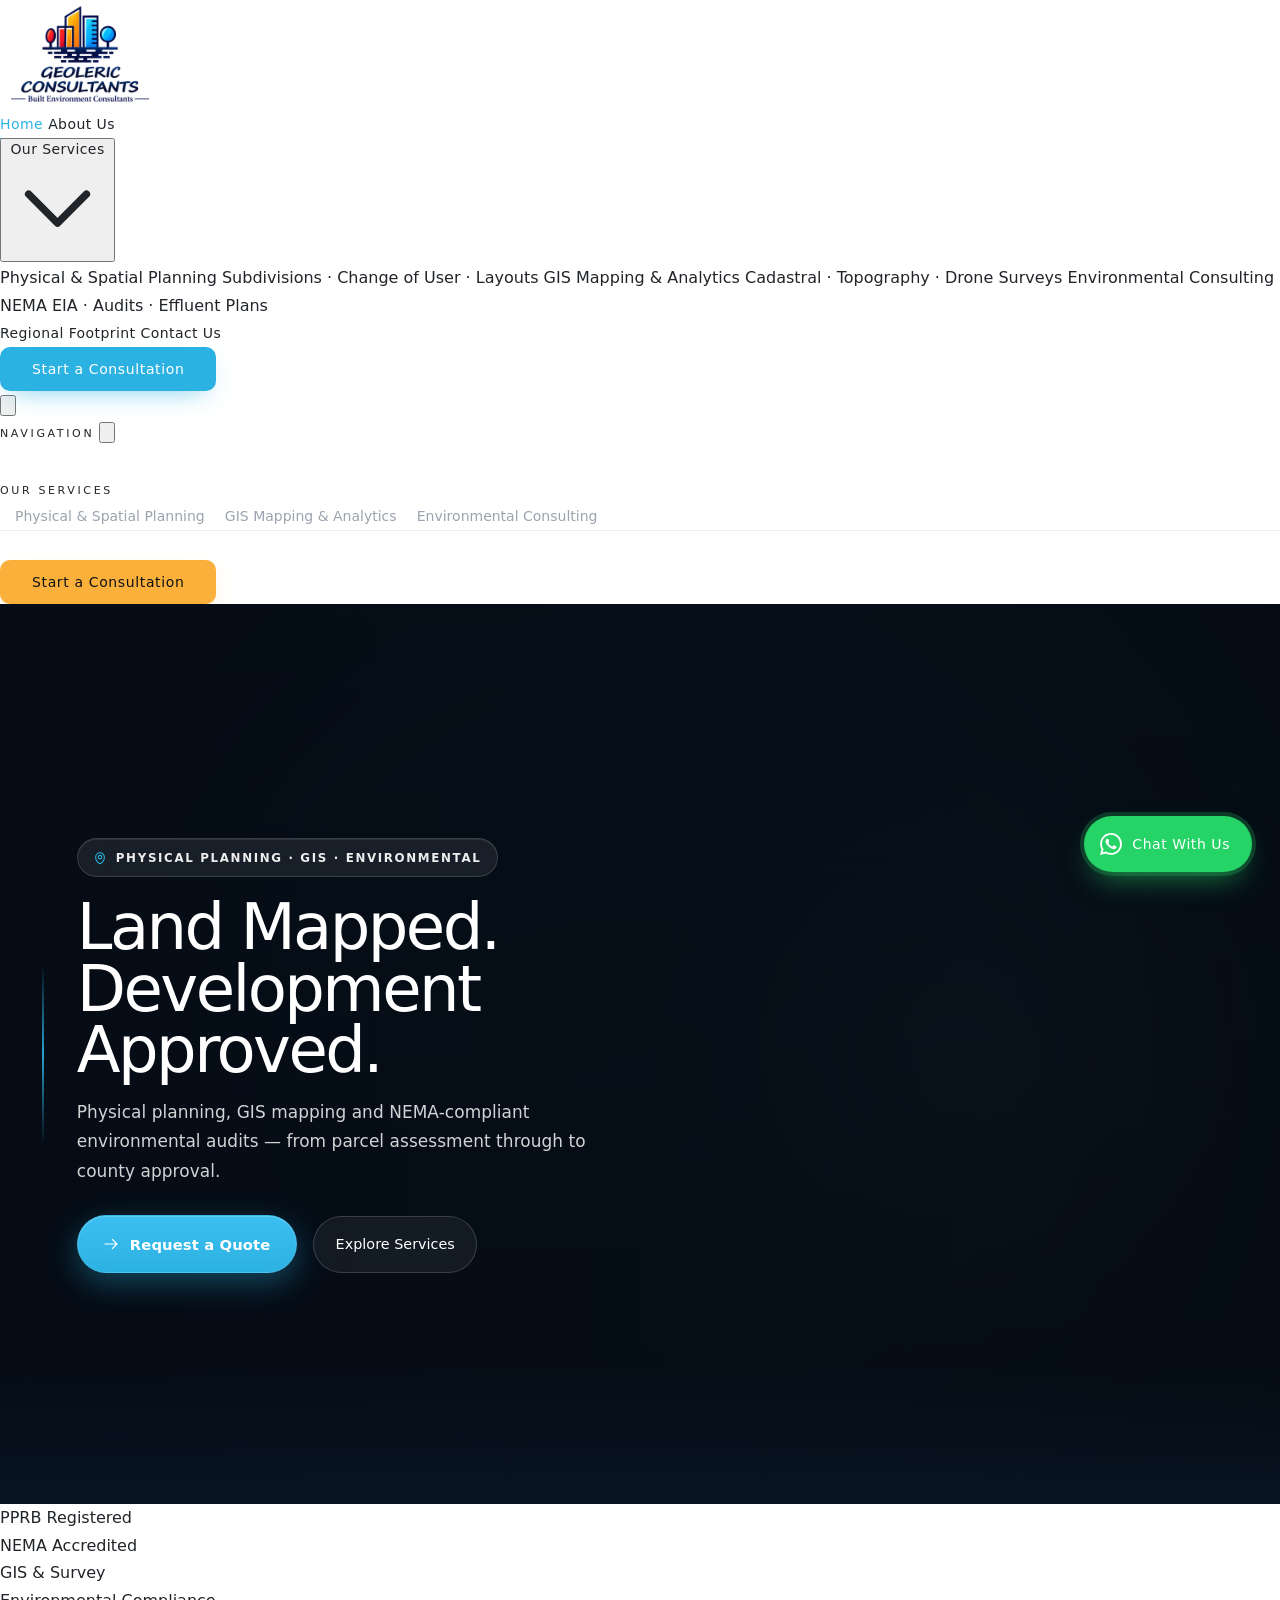
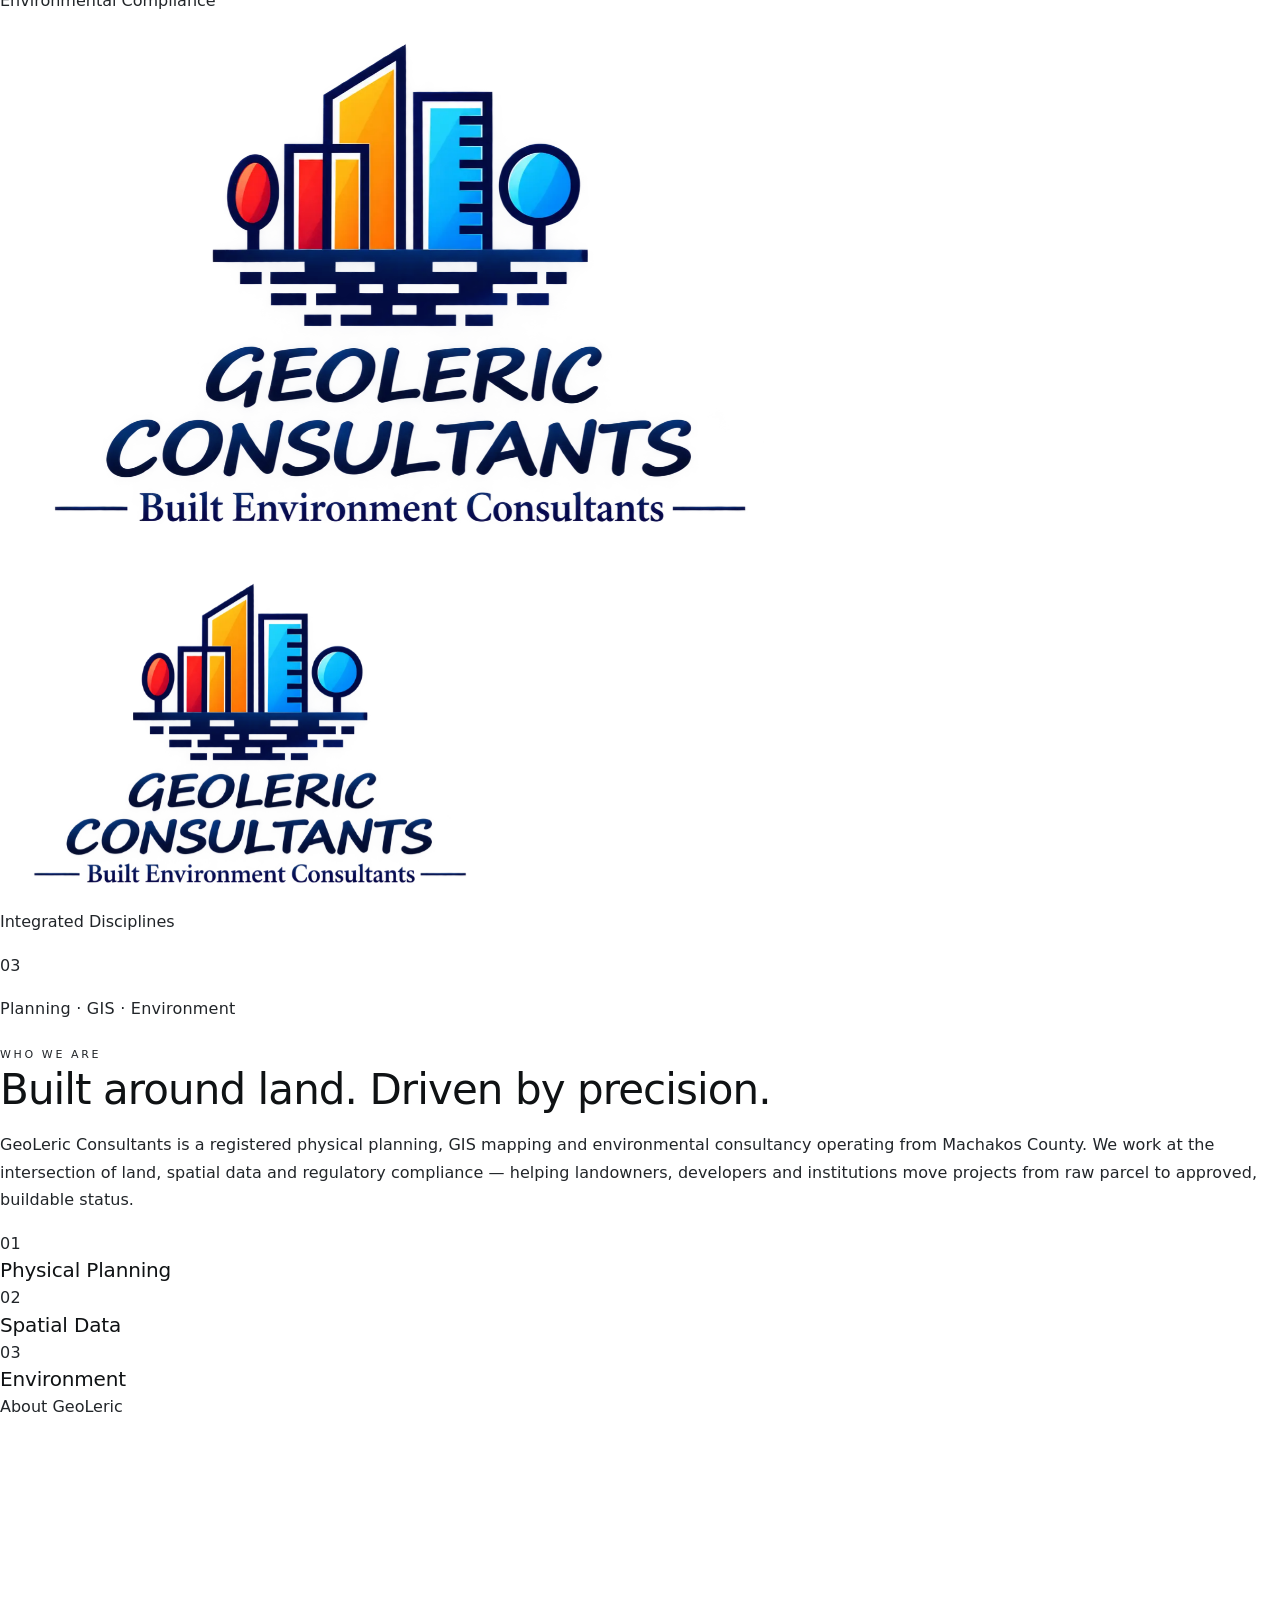
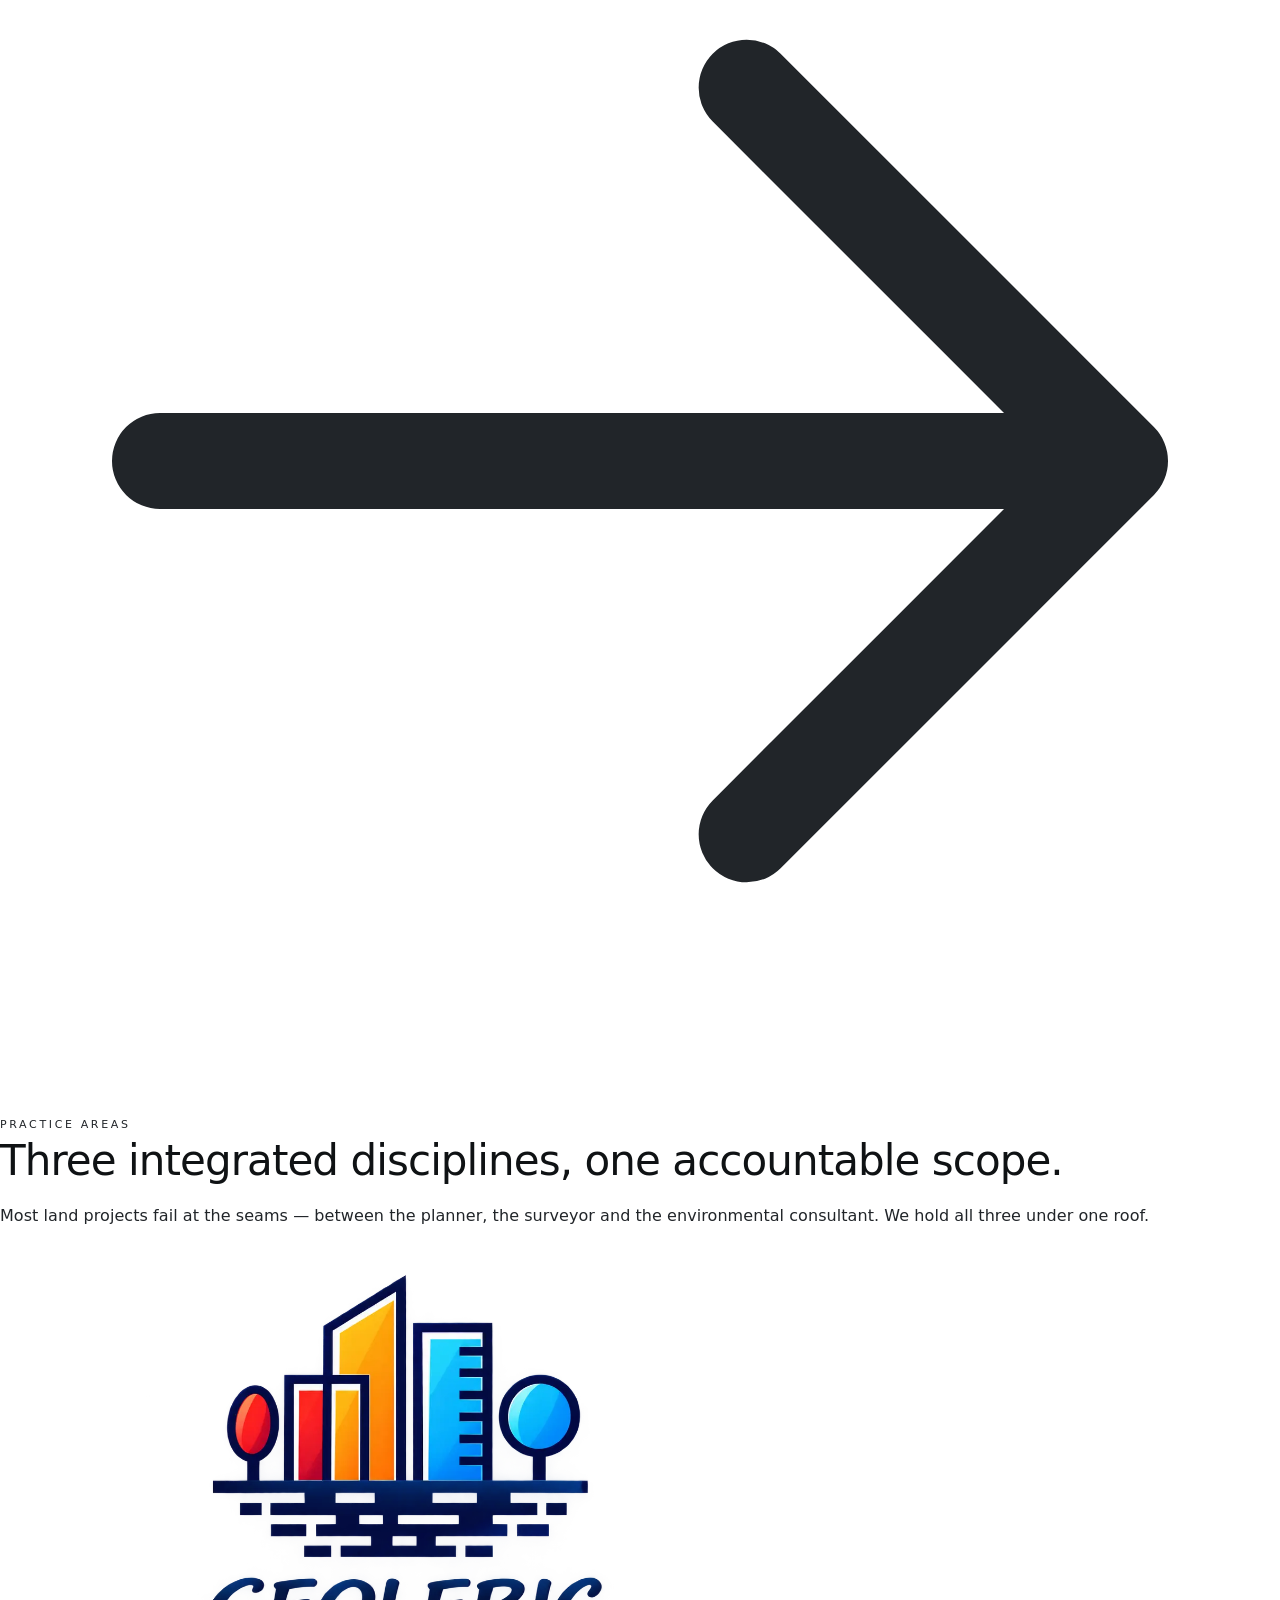
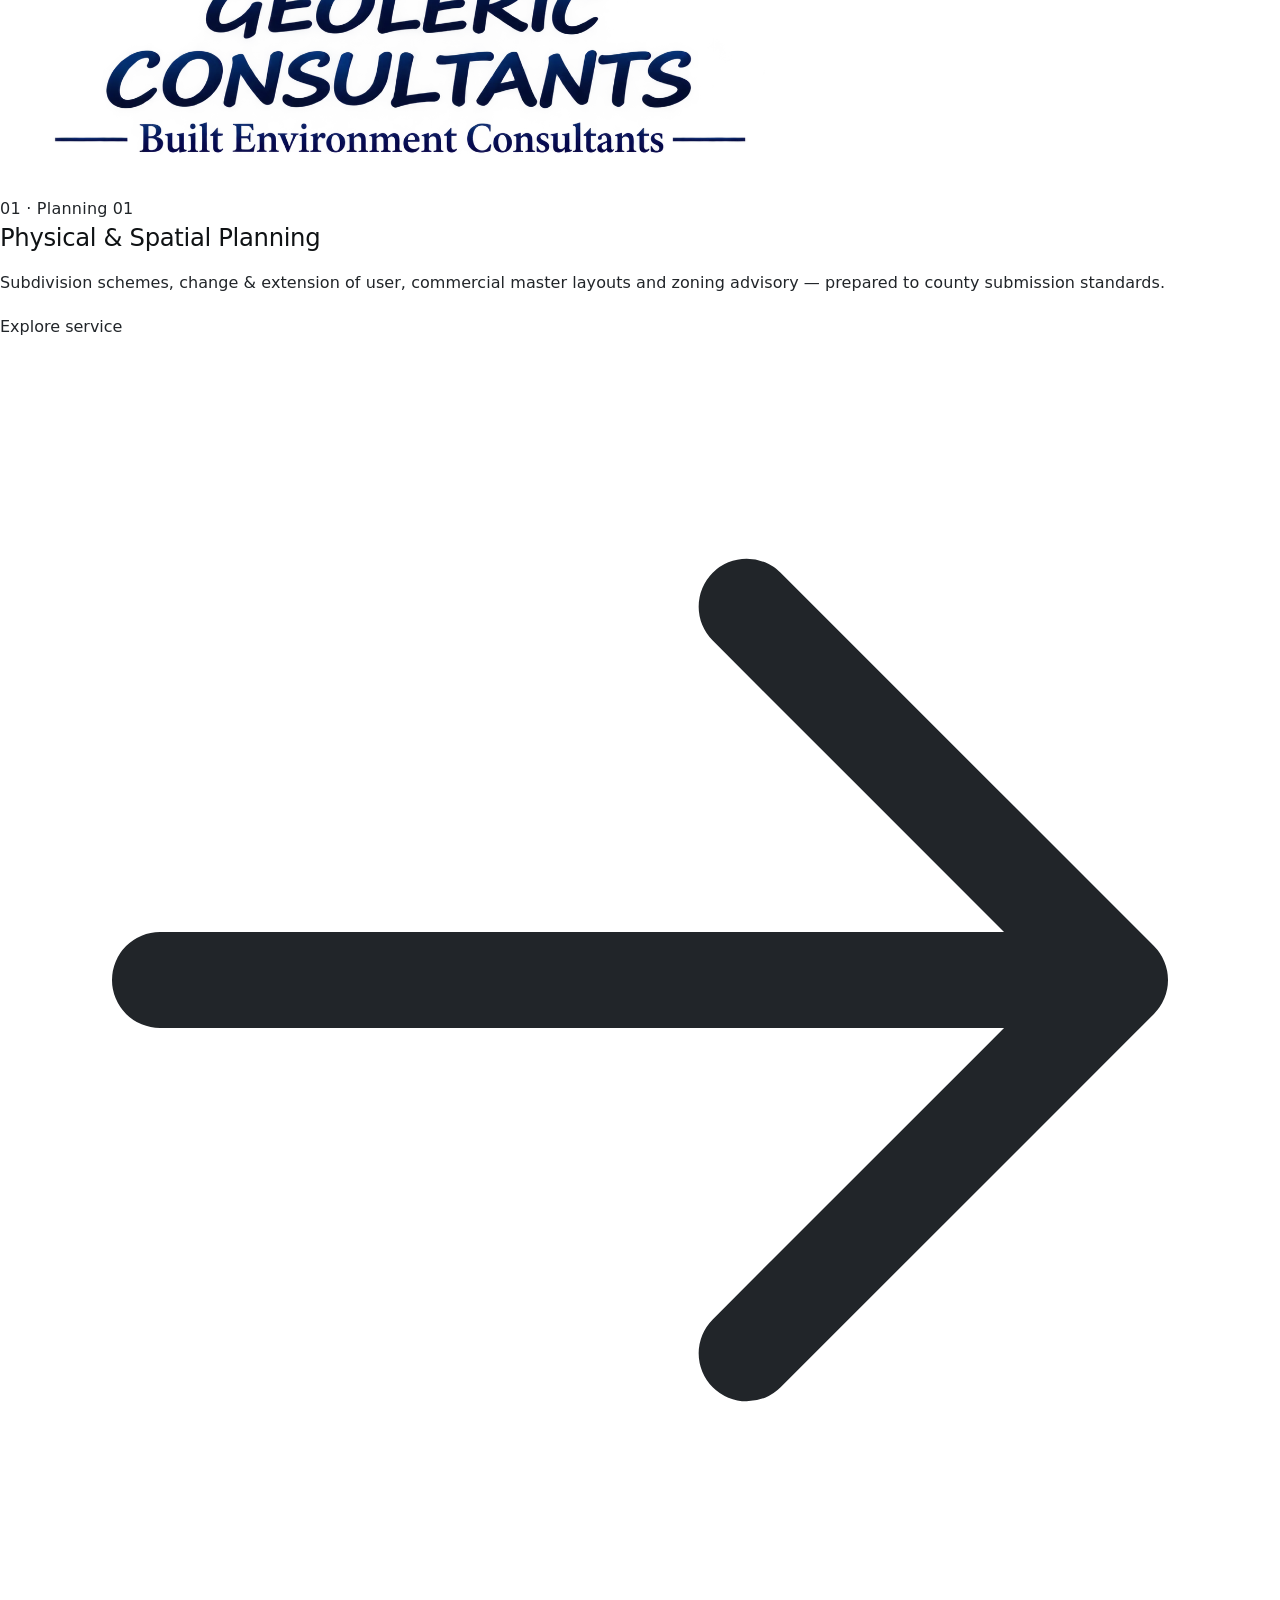
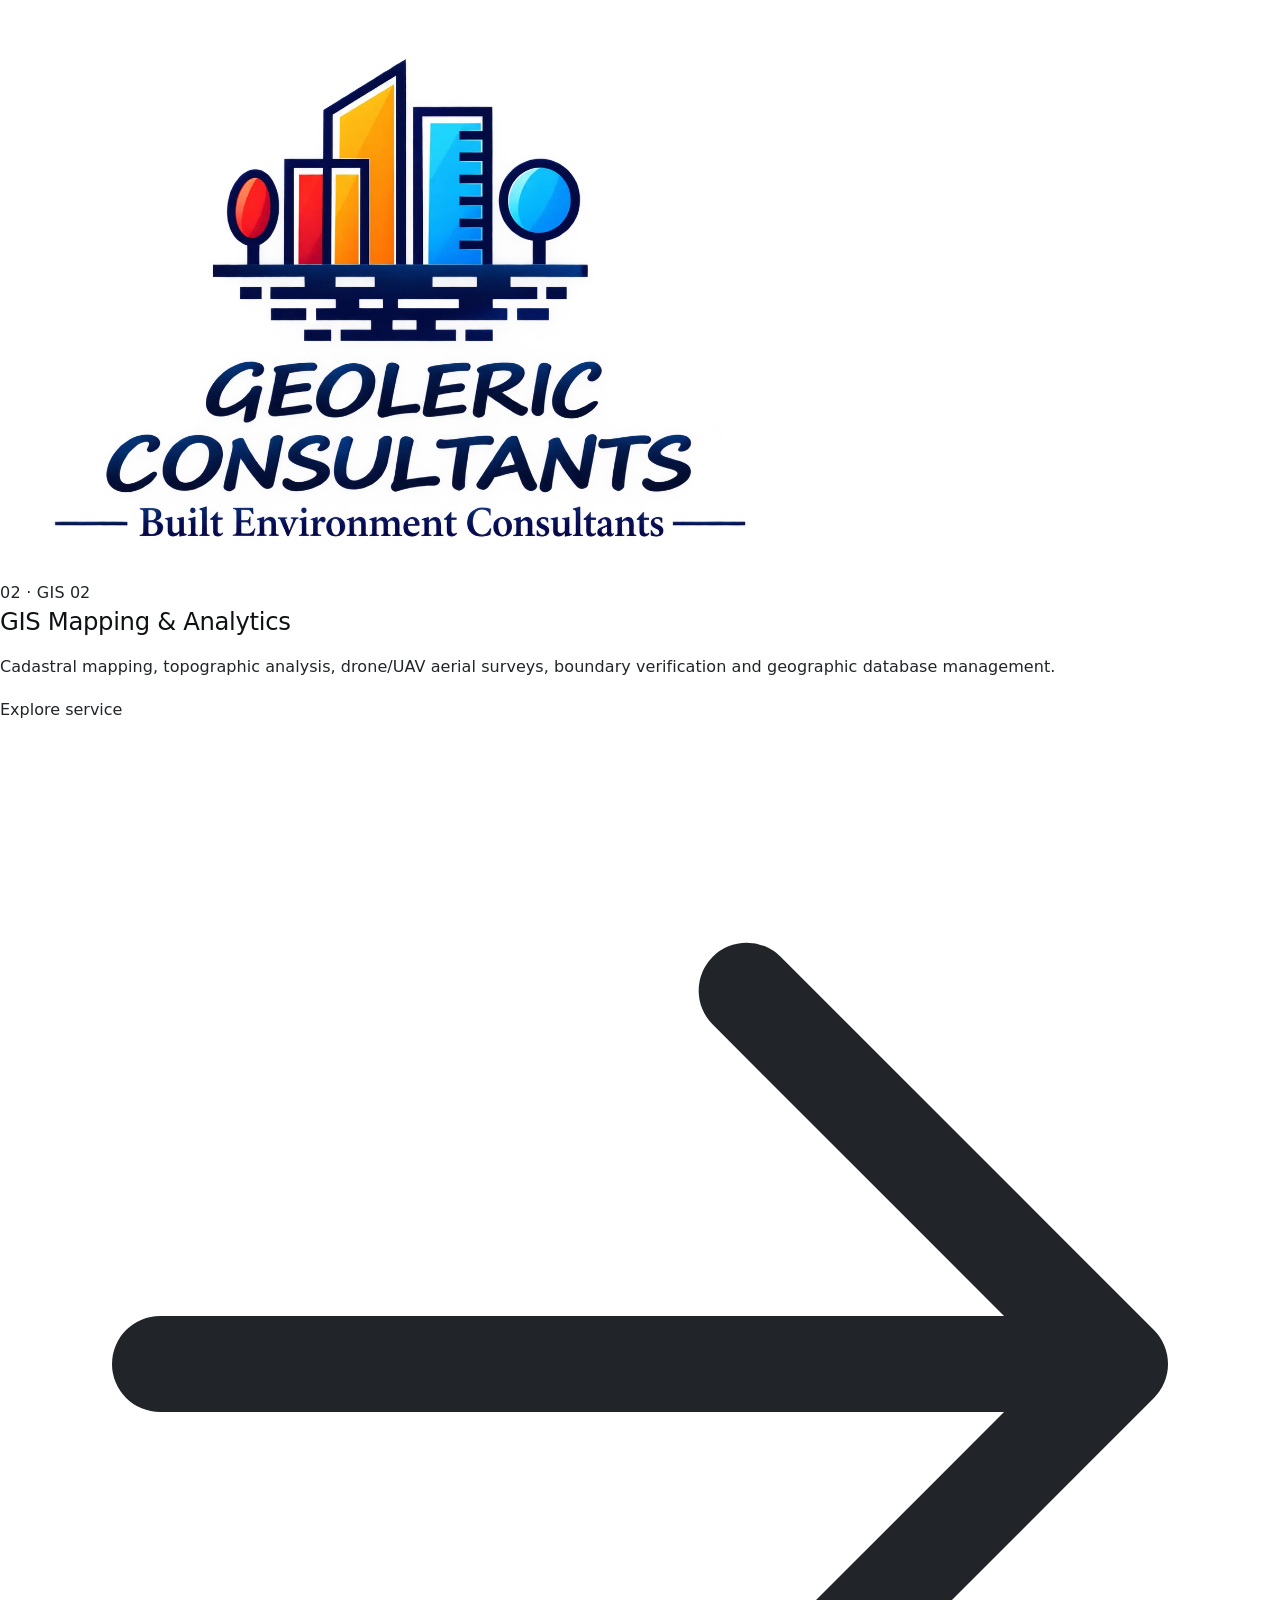
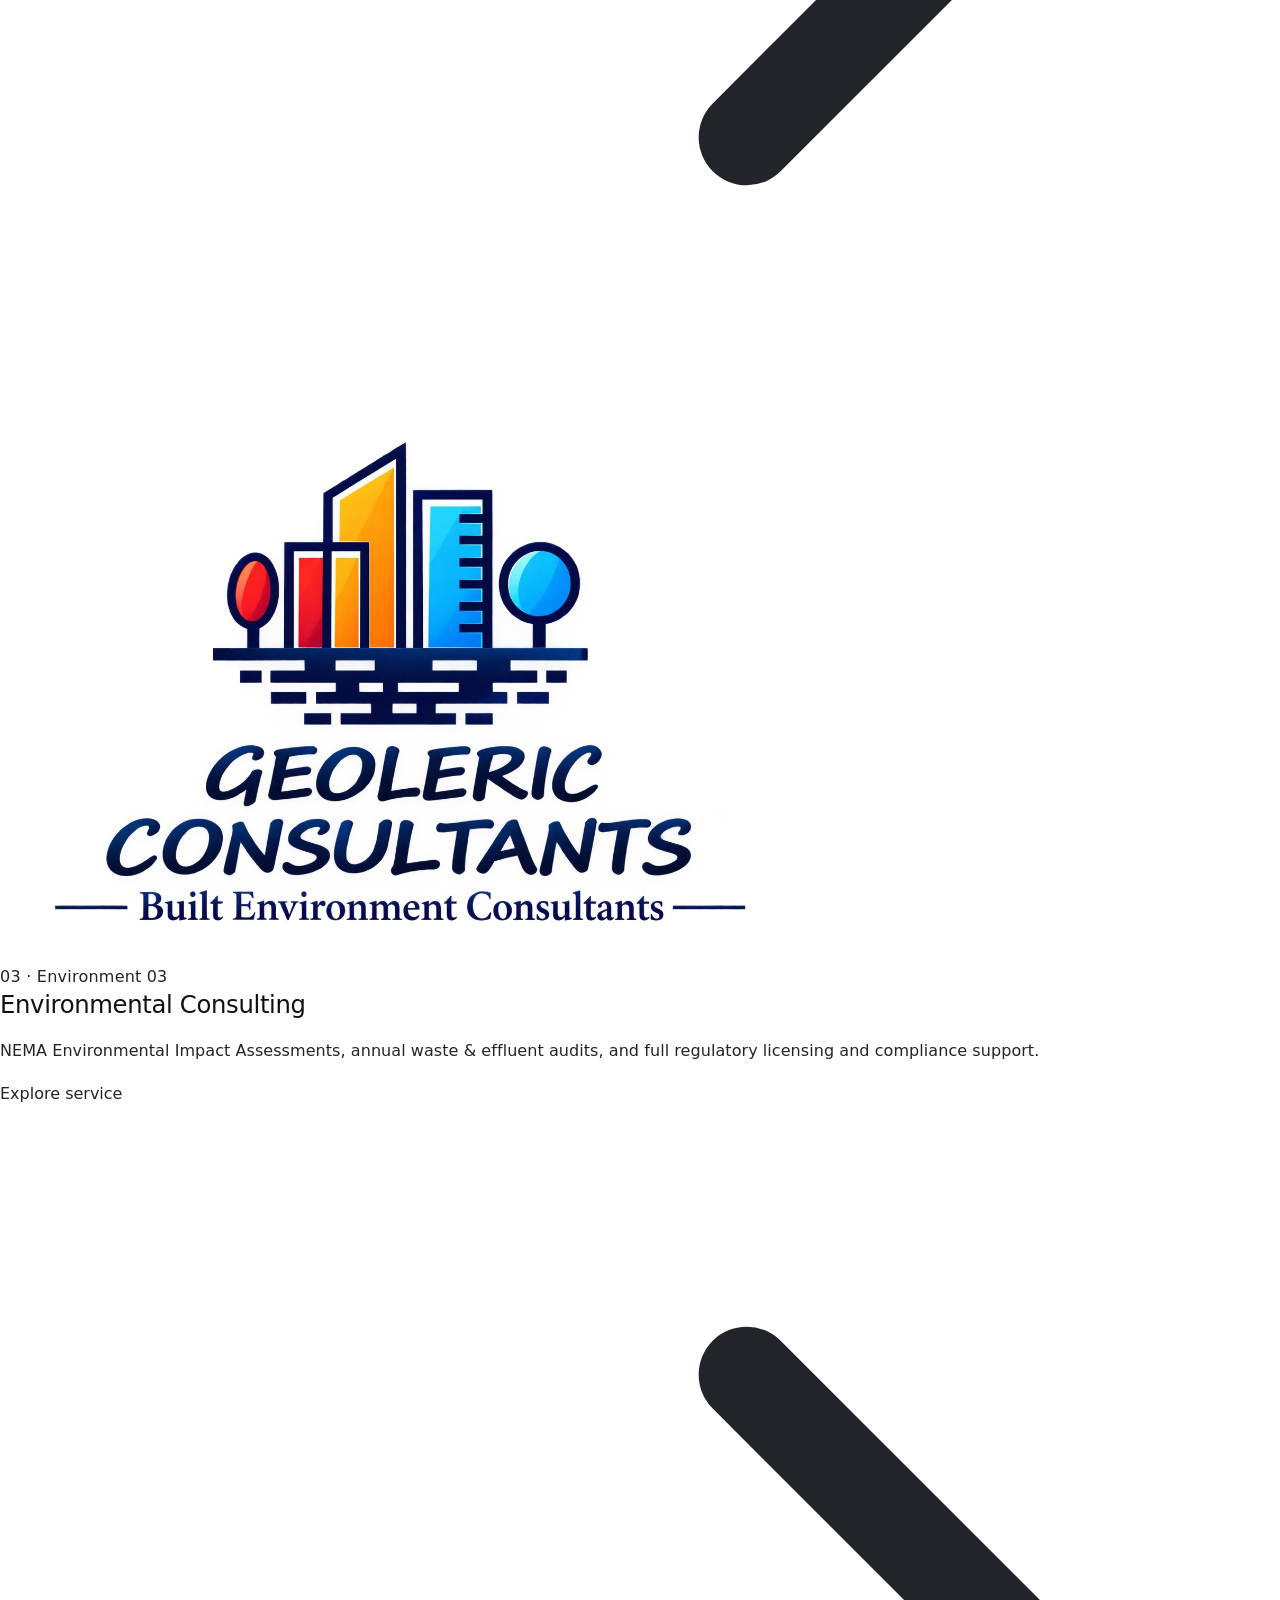
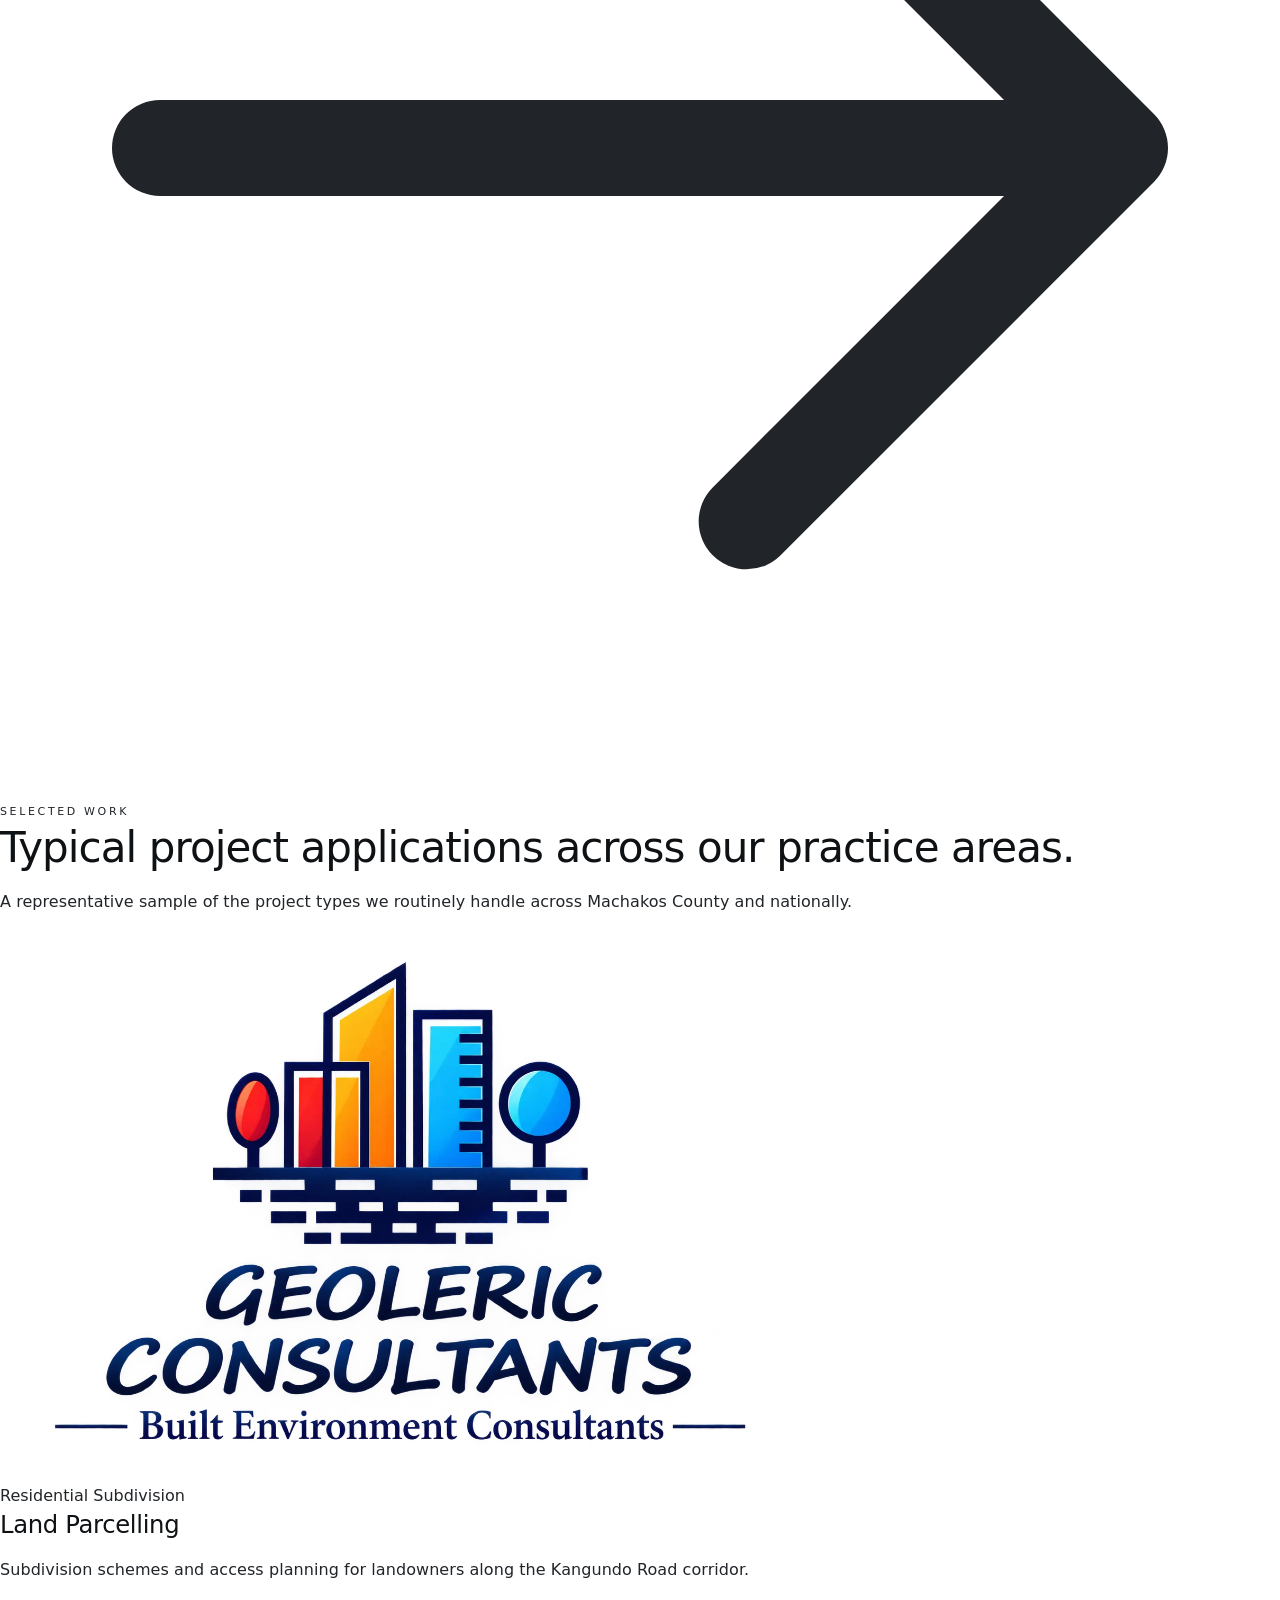
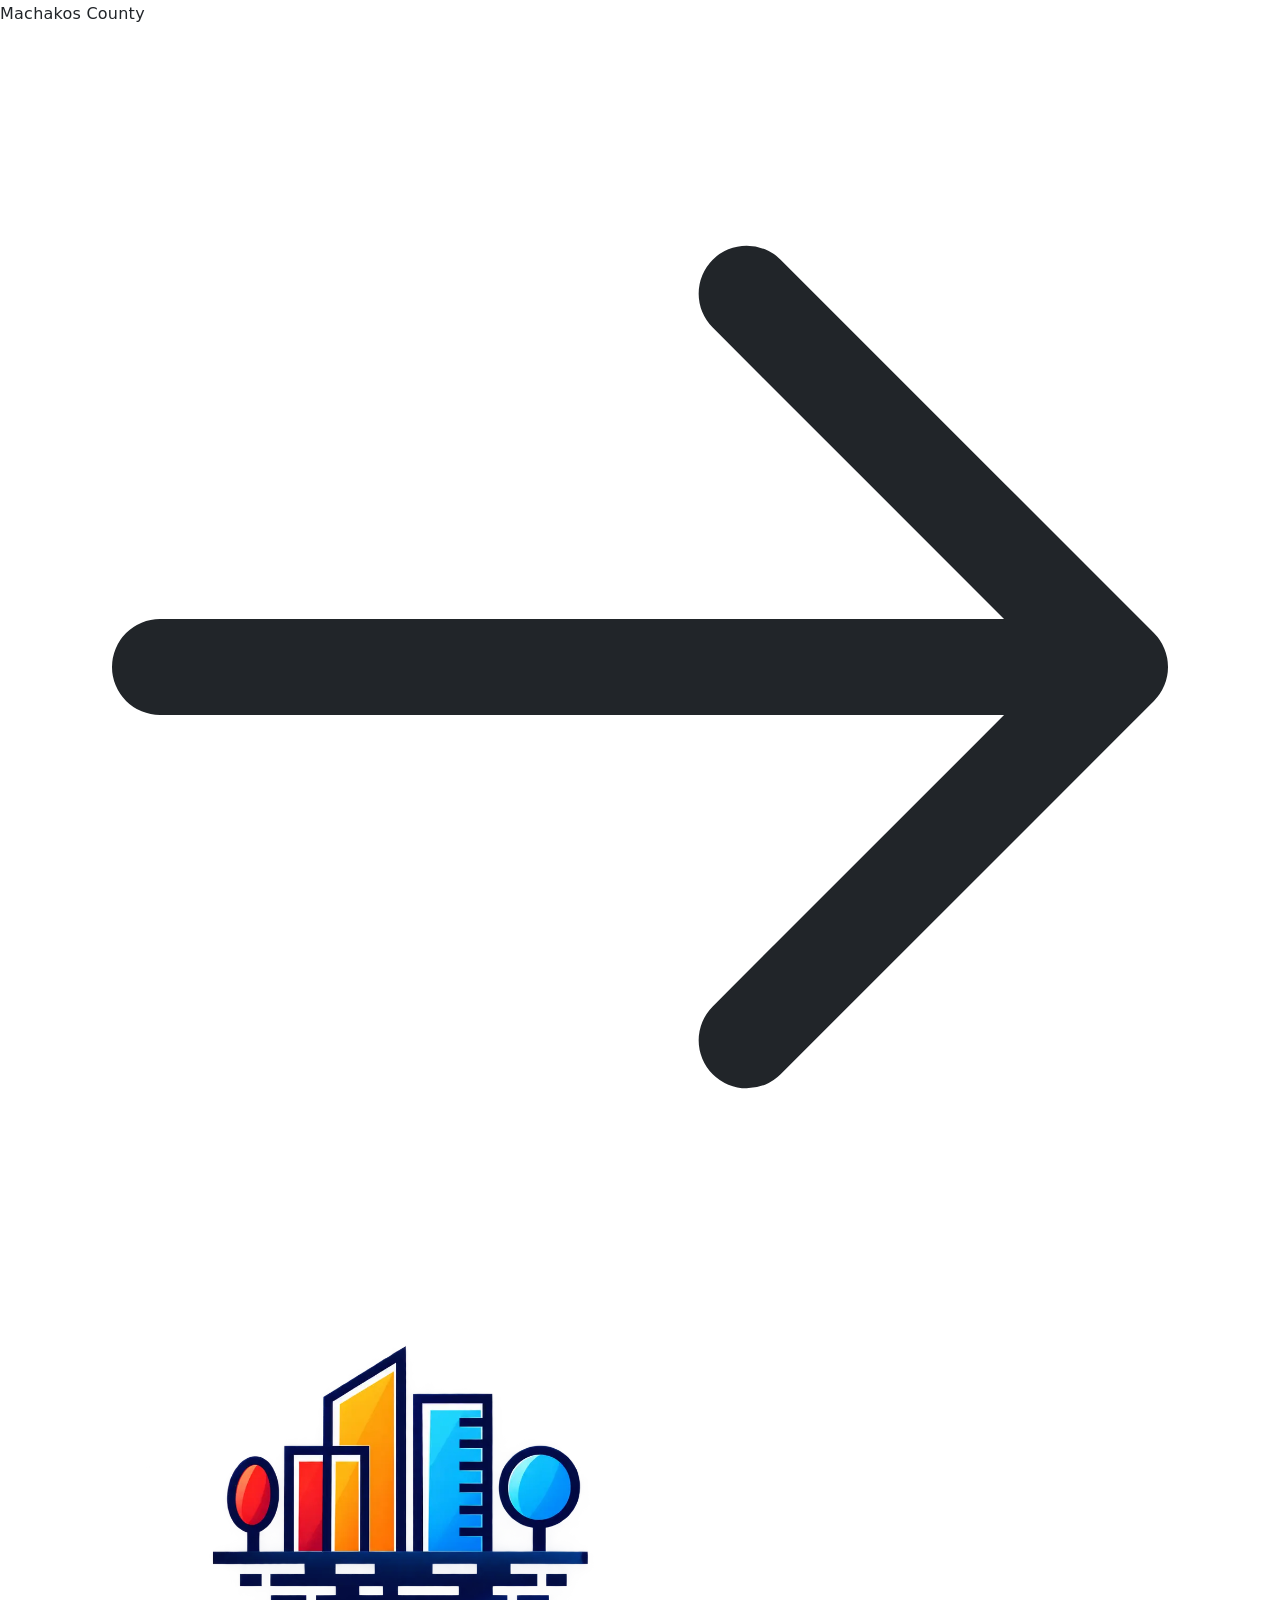
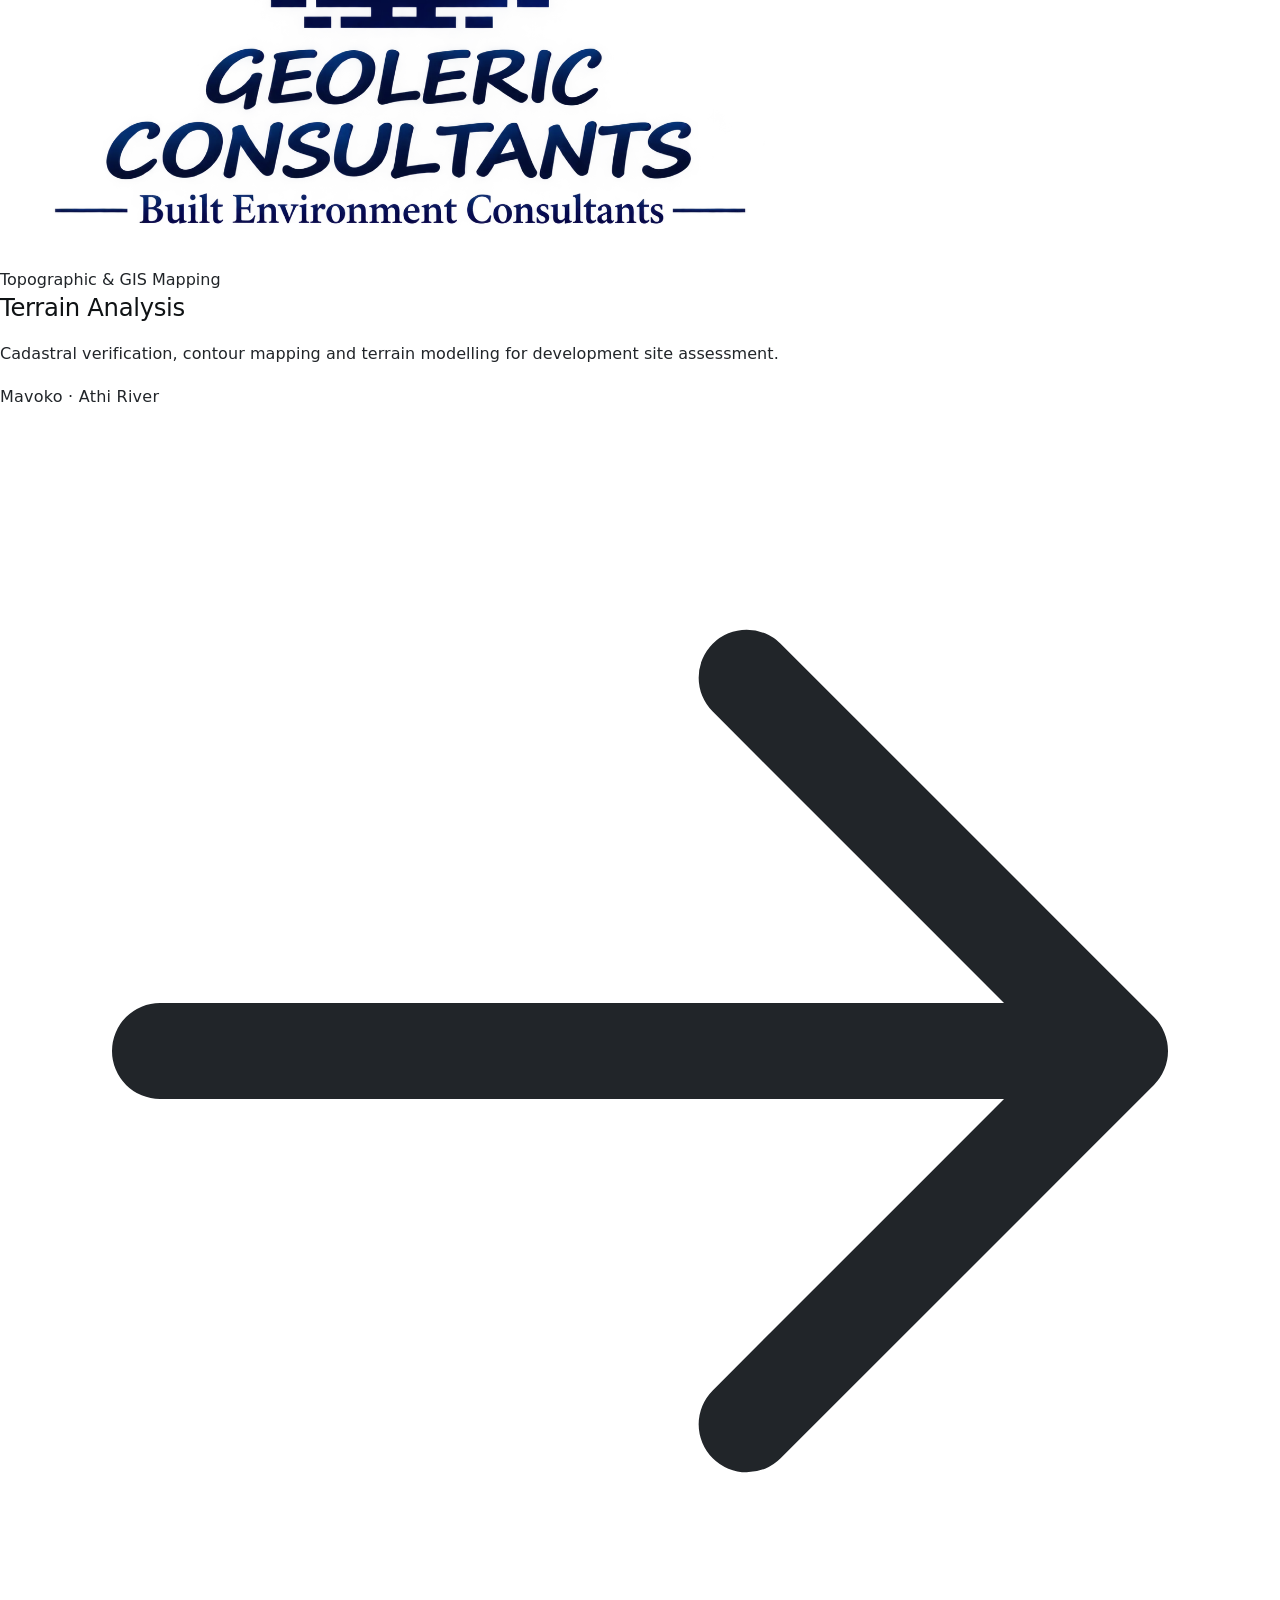
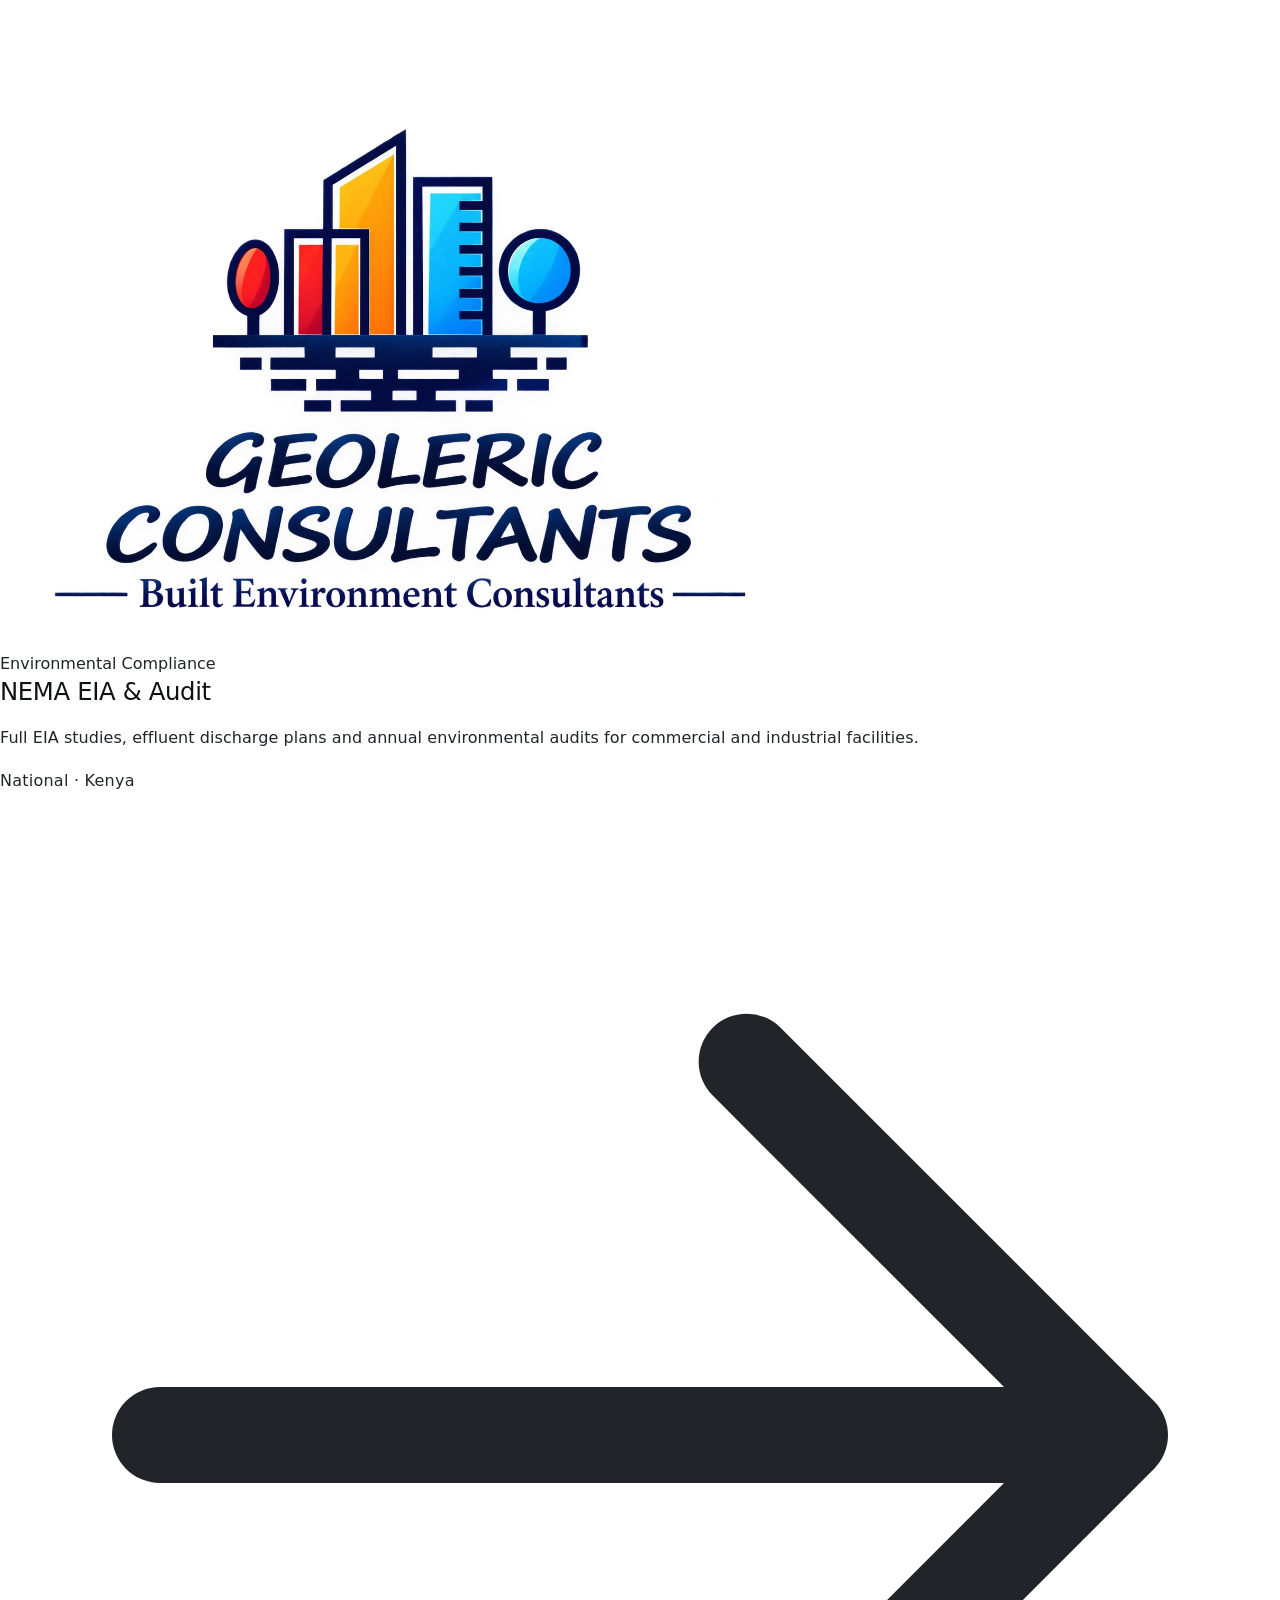
==== commit ec6e9d85: "Replace leadership placeholder with logo mark" ====
--- a/index.html
+++ b/index.html
@@ -283,7 +283,7 @@
       <div class="lg:col-span-6 order-2 lg:order-1">
         <div class="relative">
           <div class="img-zoom rounded-3xl overflow-hidden border-[6px] border-white shadow-[0_40px_80px_-40px_rgba(15,18,20,.5)] aspect-[4/5] max-w-[420px]">
-            <img src="https://images.unsplash.com/photo-1500382017468-9049fed747ef?w=1000&q=80&auto=format&fit=crop"
+            <img src="geoleric-consultants-logo.webp"
                  alt="Aerial view of land parcels"
                  width="800" height="1000"
                  class="w-full h-full object-cover" loading="lazy">
@@ -291,7 +291,7 @@
           </div>
 
           <div class="absolute -bottom-8 -right-4 sm:right-0 lg:-right-10 w-[200px] sm:w-[240px] img-zoom rounded-2xl overflow-hidden border-[6px] border-white shadow-[0_32px_64px_-28px_rgba(15,18,20,.55)] aspect-square">
-            <img src="https://images.unsplash.com/photo-1473968512647-3e447244af8f?w=800&q=80&auto=format&fit=crop"
+            <img src="geoleric-consultants-logo.webp"
                  alt="Drone aerial survey in progress"
                  width="500" height="500"
                  class="w-full h-full object-cover" loading="lazy">
@@ -375,7 +375,7 @@
                 hover:-translate-y-2 transition-all duration-500 ease-out flex flex-col">
 
         <div class="relative aspect-[4/3] overflow-hidden">
-          <img src="https://images.unsplash.com/photo-1503387762-592deb58ef4e?w=900&q=80&auto=format&fit=crop"
+          <img src="geoleric-consultants-logo.webp"
                alt="Architectural plans and drafting"
                width="800" height="600"
                class="w-full h-full object-cover transition-transform duration-[1.2s] ease-out group-hover:scale-110"
@@ -406,7 +406,7 @@
                 hover:-translate-y-2 transition-all duration-500 ease-out flex flex-col">
 
         <div class="relative aspect-[4/3] overflow-hidden">
-          <img src="https://images.unsplash.com/photo-1524661135-423995f22d0b?w=900&q=80&auto=format&fit=crop"
+          <img src="geoleric-consultants-logo.webp"
                alt="Topographic maps and geographic analysis"
                width="800" height="600"
                class="w-full h-full object-cover transition-transform duration-[1.2s] ease-out group-hover:scale-110"
@@ -437,7 +437,7 @@
                 hover:-translate-y-2 transition-all duration-500 ease-out flex flex-col">
 
         <div class="relative aspect-[4/3] overflow-hidden">
-          <img src="https://images.unsplash.com/photo-1516026672322-bc52d61a55d5?w=900&q=80&auto=format&fit=crop"
+          <img src="geoleric-consultants-logo.webp"
                alt="African landscape — environmental assessment terrain"
                width="800" height="600"
                class="w-full h-full object-cover transition-transform duration-[1.2s] ease-out group-hover:scale-110"
@@ -469,7 +469,9 @@
 
 <!-- ============================================================
      SELECTED WORK
-============================================================ -->
+==============================================
+
+============== -->
 <section class="py-24 lg:py-32 bg-white">
   <div class="max-w-7xl mx-auto px-5 sm:px-8">
 
@@ -489,7 +491,7 @@
     <div class="grid grid-cols-1 md:grid-cols-2 lg:grid-cols-3 gap-6">
 
       <article class="group relative rounded-3xl overflow-hidden border border-black/[0.06] aspect-[4/5] cursor-pointer">
-        <img src="https://images.unsplash.com/photo-1560518883-ce09059eeffa?w=900&q=80&auto=format&fit=crop"
+        <img src="geoleric-consultants-logo.webp"
              alt="Residential subdivision layout"
              width="800" height="1000"
              class="absolute inset-0 w-full h-full object-cover transition-transform duration-[1.4s] ease-out group-hover:scale-110"
@@ -513,7 +515,7 @@
       </article>
 
       <article class="group relative rounded-3xl overflow-hidden border border-black/[0.06] aspect-[4/5] cursor-pointer">
-        <img src="https://images.unsplash.com/photo-1611145367651-6303b46e4040?w=900&q=80&auto=format&fit=crop"
+        <img src="geoleric-consultants-logo.webp"
              alt="Topographic terrain mapping"
              width="800" height="1000"
              class="absolute inset-0 w-full h-full object-cover transition-transform duration-[1.4s] ease-out group-hover:scale-110"
@@ -537,7 +539,7 @@
       </article>
 
       <article class="group relative rounded-3xl overflow-hidden border border-black/[0.06] aspect-[4/5] cursor-pointer">
-        <img src="https://images.unsplash.com/photo-1509391366360-2e959784a276?w=900&q=80&auto=format&fit=crop"
+        <img src="geoleric-consultants-logo.webp"
              alt="Industrial site environmental compliance"
              width="800" height="1000"
              class="absolute inset-0 w-full h-full object-cover transition-transform duration-[1.4s] ease-out group-hover:scale-110"
@@ -570,7 +572,7 @@
 ============================================================ -->
 <section class="relative py-24 lg:py-32 bg-brand-mist border-y border-black/[0.06] overflow-hidden">
   <div class="absolute inset-0 opacity-[0.05] pointer-events-none">
-    <img src="https://images.unsplash.com/photo-1449824913935-59a10b8d2000?w=2000&q=60&auto=format&fit=crop"
+    <img src="geoleric-consultants-logo.webp"
          alt="" class="w-full h-full object-cover" loading="lazy">
   </div>
 
@@ -860,7 +862,7 @@
       <div class="lg:col-span-5 grid grid-cols-2 gap-4">
 
         <div class="group relative rounded-2xl overflow-hidden border border-black/[0.06] aspect-square img-zoom">
-          <img src="https://images.unsplash.com/photo-1449824913935-59a10b8d2000?w=700&q=80&auto=format&fit=crop"
+          <img src="geoleric-consultants-logo.webp"
                alt="Mavoko industrial corridor"
                width="500" height="500"
                class="w-full h-full object-cover" loading="lazy">
@@ -873,7 +875,7 @@
         </div>
 
         <div class="group relative rounded-2xl overflow-hidden border border-black/[0.06] aspect-square img-zoom">
-          <img src="https://images.unsplash.com/photo-1560518883-ce09059eeffa?w=700&q=80&auto=format&fit=crop"
+          <img src="geoleric-consultants-logo.webp"
                alt="Kangundo Road residential corridor"
                width="500" height="500"
                class="w-full h-full object-cover" loading="lazy">
@@ -886,7 +888,7 @@
         </div>
 
         <div class="group relative rounded-2xl overflow-hidden border border-black/[0.06] aspect-square img-zoom">
-          <img src="https://images.unsplash.com/photo-1611145367651-6303b46e4040?w=700&q=80&auto=format&fit=crop"
+          <img src="geoleric-consultants-logo.webp"
                alt="Machakos Central commercial zone"
                width="500" height="500"
                class="w-full h-full object-cover" loading="lazy">
@@ -899,7 +901,7 @@
         </div>
 
         <div class="group relative rounded-2xl overflow-hidden border border-black/[0.06] aspect-square img-zoom">
-          <img src="https://images.unsplash.com/photo-1500382017468-9049fed747ef?w=700&q=80&auto=format&fit=crop"
+          <img src="geoleric-consultants-logo.webp"
                alt="National projects — extended coverage"
                width="500" height="500"
                class="w-full h-full object-cover" loading="lazy">
@@ -935,8 +937,8 @@
         </p>
 
         <div class="mt-10 rounded-2xl overflow-hidden aspect-[4/3] img-zoom">
-          <img src="https://images.unsplash.com/photo-1541888946425-d81bb19240f5?w=900&q=80&auto=format&fit=crop"
-               alt="Construction and development site"
+          <img src="geoleric-consultants-logo.webp"
+               alt="GeoLeric Consultants Logo"
                width="600" height="450"
                class="w-full h-full object-cover" loading="lazy">
         </div>
@@ -1084,8 +1086,8 @@
         </p>
 
         <div class="mt-10 rounded-2xl overflow-hidden aspect-[4/3] img-zoom">
-          <img src="https://images.unsplash.com/photo-1524661135-423995f22d0b?w=900&q=80&auto=format&fit=crop"
-               alt="Mapping and spatial planning reference"
+          <img src="geoleric-consultants-logo.webp"
+               alt="GeoLeric Consultants Logo"
                width="600" height="450"
                class="w-full h-full object-cover" loading="lazy">
         </div>
